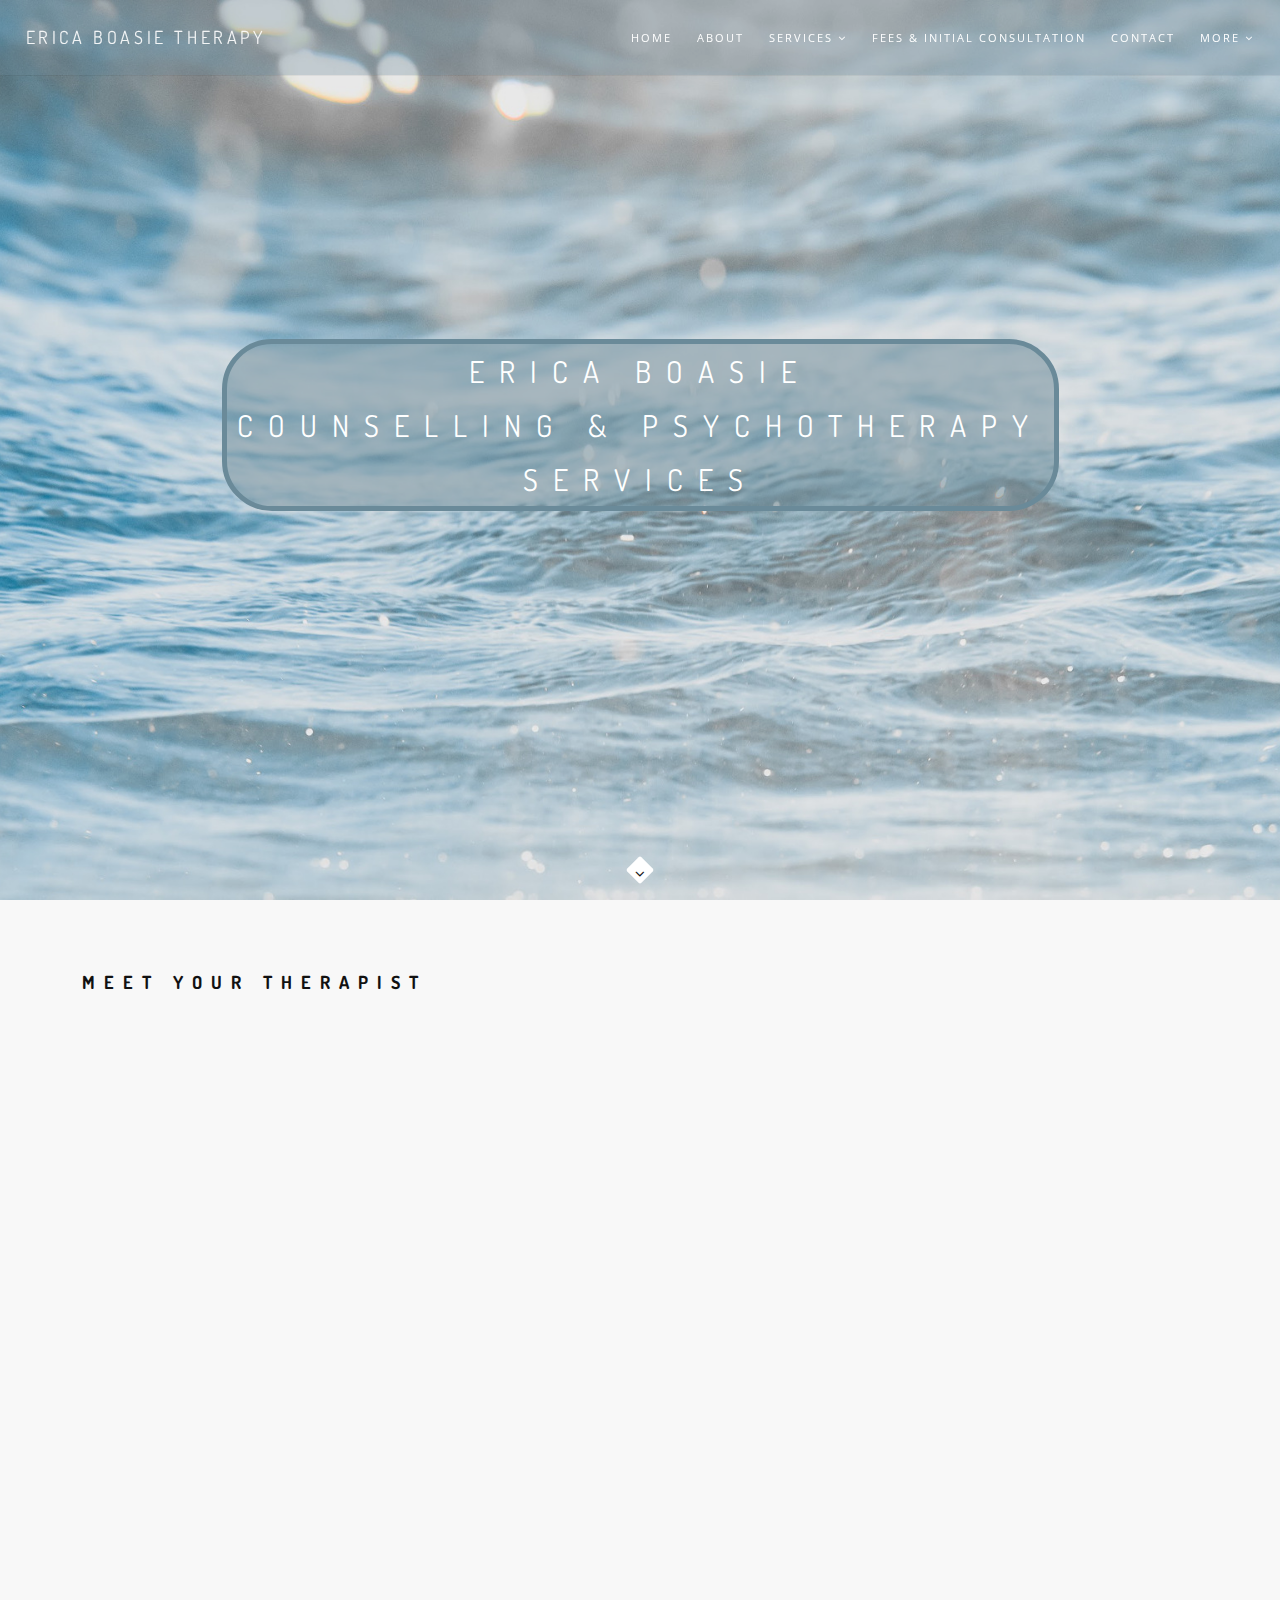
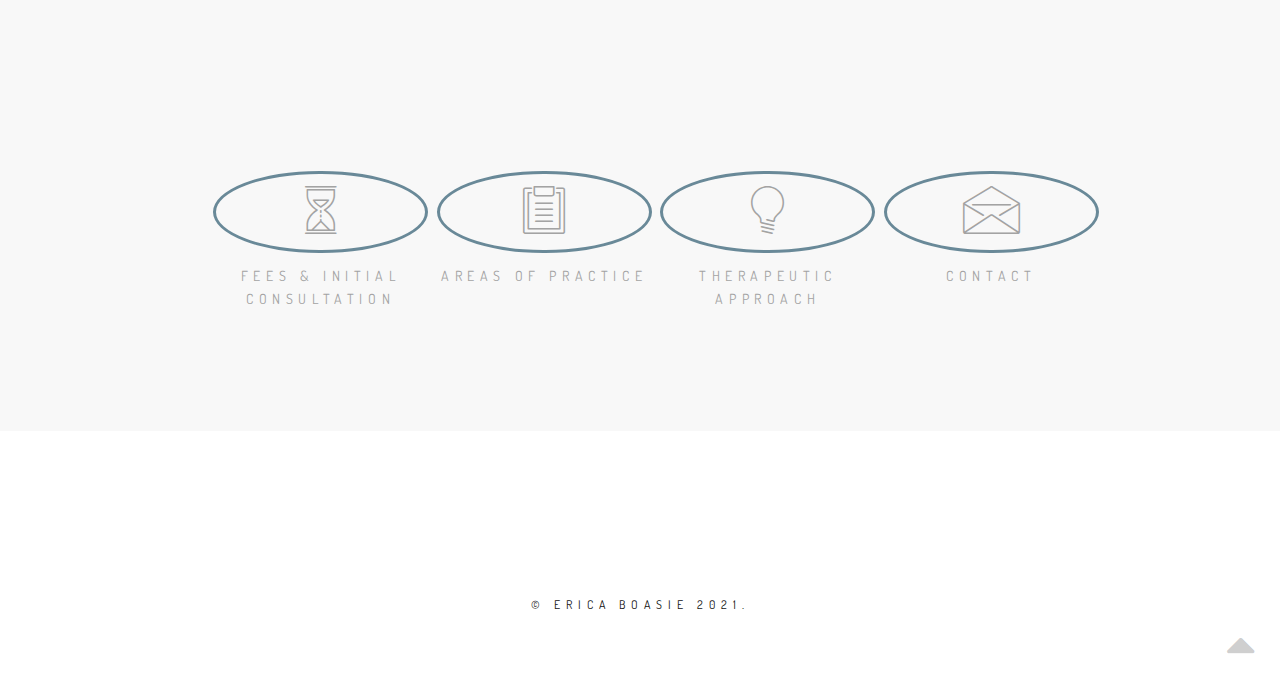
==== index.html @ 929ef08f "Fix images" ====
<!DOCTYPE html>
<!-- Change the value of lang="en" attribute if your website's language is not English.
You can find the code of your language here - https://www.w3schools.com/tags/ref_language_codes.asp -->
<html lang="en">
    <head>
        <title>Erica Boasie Therapy - Home</title>
        <meta name="description" content="">
        <meta charset="utf-8">
        <!--[if IE]><meta http-equiv='X-UA-Compatible' content='IE=edge,chrome=1'><![endif]-->
        <meta name="viewport" content="width=device-width, initial-scale=1.0" />

        <!-- Favicons -->
        <link rel="shortcut icon" href="images/favicon.png">

        <!-- CSS -->
        <link rel="stylesheet" href="css/bootstrap.min.css">
        <link rel="stylesheet" href="css/font-awesome.min.css"/>
        <link rel="stylesheet" href="css/et-line.css"/>
        <link rel="stylesheet" href="css/style.css">
        <link rel="stylesheet" href="css/style-responsive.css">
        <link rel="stylesheet" href="css/animate.min.css">
        <link rel="stylesheet" href="css/vertical-rhythm.min.css">
        <!-- Global site tag (gtag.js) - Google Analytics -->
        <script async src="https://www.googletagmanager.com/gtag/js?id=G-L0XK52GSB8"></script>
        <script>
            window.dataLayer = window.dataLayer || [];
            function gtag(){dataLayer.push(arguments);}
            gtag('js', new Date());

            gtag('config', 'G-L0XK52GSB8');
            gtag('config', 'UA-198352294-1');
        </script>
    </head>
    <body class="appear-animate">

        <!-- Page Loader -->
        <div class="page-loader">
            <div class="loader">Loading...</div>
        </div>
        <!-- End Page Loader -->

        <!-- Skip to Content -->
        <a href="#main" class="btn skip-to-content">Skip to Content</a>
        <!-- End Skip to Content -->

        <!-- Page Wrap -->
        <div class="page" id="top">

            <!-- Navigation panel -->
            <nav class="main-nav stick-fixed nav-background-water">
                <div class="full-wrapper relative clearfix">
                    <!-- Logo ( * your text or image into link tag *) -->
                    <div class="nav-logo-wrap local-scroll">
                        <a href="index.html" class="logo">
                            Erica Boasie Therapy
                        </a>
                    </div>
                    <div class="mobile-nav" role="button" tabindex="0">
                        <i class="fa fa-bars"></i>
                        <span class="sr-only">Menu</span>
                    </div>

                    <!-- Main Menu -->
                    <div class="inner-nav desktop-nav">
                        <ul class="clearlist">

                            <!-- Item With Sub -->
                            <li>
                                <a href="index.html" class="active">Home</a>
                            </li>
                            <!-- End Item With Sub -->

                            <!-- Item With Sub -->
                            <li class="local-scroll">
                                <a href="#about">About</a>
                            </li>
                            <!-- End Item With Sub -->

                            <!-- Item With Sub -->
                            <li>
                                <a href="#" class="mn-has-sub" >Services <i class="fa fa-angle-down"></i></a>
                                <!-- Sub -->
                                <ul class="mn-sub to-left">
                                    <li>
                                        <a href="services.html">Areas of Practice</a>
                                    </li>
                                    <li>
                                        <a href="therapeutic-approach.html">Therapeutic Approach</a>
                                    </li>
                                    <li>
                                        <a href="credentials.html">Credentials</a>
                                    </li>
                                </ul>
                                <!-- End Sub -->
                            </li>
                            <!-- End Item With Sub -->

                            <!-- Item With Sub -->
                            <li>
                                <a href="fees.html">Fees & Initial Consultation</a>
                            </li>
                            <!-- End Item With Sub -->

                            <!-- Item With Sub -->
                            <li>
                                <a href="contact.html">Contact</a>
                            </li>
                            <!-- End Item With Sub -->

                            <!-- Item With Sub -->
                            <li>
                                <a href="#" class="mn-has-sub" >More <i class="fa fa-angle-down"></i></a>
                                <!-- Sub -->
                                <ul class="mn-sub to-left">
                                    <li>
                                        <a href="faqs.html">FAQs</a>
                                    </li>
                                    <li>
                                        <a href="resources.html">Resources</a>
                                    </li>
                                    <li>
                                        <a href="blog.html">Blog</a>
                                    </li>
                                </ul>
                                <!-- End Sub -->
                            </li>
                            <!-- End Item With Sub -->

                        </ul>
                    </div>
                    <!-- End Main Menu -->


                </div>
            </nav>
            <!-- End Navigation panel -->

            <main id="main">

                <!-- Home Section -->
                <section class="home-section parallax-2" data-background="images/full-width-images/ocean-10.jpeg" id="home">
                    <div class="js-height-full">

                        <!-- Hero Content -->
                        <div class="home-content container">
                            <div class="home-text">
                                <div>
                                <h2 class="hs-line-11 font-alt mb-50 mb-xs-30 wow fadeIn home-header" data-wow-delay="0.5s" data-wow-duration="4s">Erica Boasie <br/>Counselling & Psychotherapy <br/>Services</h2>
                                </div>
                            </div>
                        </div>
                        <!-- End Hero Content -->

                        <!-- Scroll Down -->
                        <div class="local-scroll">
                            <a href="#about" class="scroll-down"><i class="fa fa-angle-down scroll-down-icon"></i><span class="sr-only">Scroll to the next section</span></a>
                        </div>
                        <!-- End Scroll Down -->

                    </div>
                </section>
                <!-- End Home Section -->


                <!-- About Section -->
                <section class="page-section bg-gray-lighter" id="about">
                    <div class="container relative">

                        <h2 class="section-title font-alt align-left mb-70 mb-sm-40">
                            Meet Your Therapist

                        </h2>

                        <div class="section-text">
                            <div class="row">

                                <div class="col-md-5 mb-sm-50 mb-xs-30 wow fadeInUp" data-wow-duration="2s" style="vertical-align: middle">

                                    <img src="images/full-width-images/erica-portraits-megan-glover-media-24.webp" onerror="if(this.src != 'images/full-width-images/erica-portraits-megan-glover-media-24.jpeg') this.src = 'images/full-width-images/erica-portraits-megan-glover-media-24.jpeg'" alt="" style="border: 8px solid rgba(105, 137, 152, 1); border-radius: 25px"/>

                                </div>

                                <div class="col-md-7 col-sm-6 mb-sm-50 mb-xs-30 wow fadeInRight" data-wow-duration="2s">
                                    Hi! I’m Erica (she/her/hers).
                                    <br/><br/>
                                    I am a Registered Psychotherapist (RP) and Canadian Certified Counsellor (CCC). I hold a Masters
                                    degree in Counselling Psychology and have been working in the world of therapy for 6
                                    years. My career began working as a Behavioural Therapist for children with Autism and other
                                    neurodiversities. I then transitioned into mental health counselling and psychotherapy for adolescents and
                                    adults, working in a range of settings including universities, private practice clinics, and community
                                    agencies. Each experience has helped shape who I am as a therapist and explore my identity in becoming
                                    one.
                                    <br/><br/>
                                    I pride myself on fostering strong interpersonal and therapeutic relationships, each one uniquely
                                    fitting with the range of clients that walk through my door. While maintaining a strong working
                                    relationship is an ongoing task, once the foundation has been built, I work alongside my clients to define
                                    areas of their world that they would like to change – and, even more so, how to actually engage in
                                    changing those parts of themselves. I believe that counselling and psychotherapy is not a means of
                                    “fixing” the things that bring hardship and pain, but rather is a process that can be endured in tandem with
                                    the triumphs, joys, and difficutlies of life, to help better understand them and our responses to them; and
                                    ultimately, how to <i>“grow through what you go through.”</i>
                                    <br/>
                                    <!-- Professional verification provided by Psychology Today -->
                                    <a href="https://www.psychologytoday.com/profile/865933" class="sx-verified-seal"></a>
                                    <script type="text/javascript" src="https://member.psychologytoday.com/verified-seal.js" data-badge="13" data-id="865933" data-code="aHR0cHM6Ly93d3cucHN5Y2hvbG9neXRvZGF5LmNvbS9hcGkvdmVyaWZpZWQtc2VhbC9zZWFscy9bQkFER0VdL3Byb2ZpbGUvW1BST0ZJTEVfSURdP2NhbGxiYWNrPXN4Y2FsbGJhY2s="></script>
                                    <!-- End Verification -->
                                </div>

                            </div>
                        </div>

                    </div>
                </section>
                <!-- End About Section -->

                <!-- Services Section -->
                <section class="page-section bg-gray-lighter" id="services" >
                    <div class="container relative">
                        <!-- Nav tabs -->
                        <ul class="tpl-alt-tabs font-alt pt-30 pt-sm-0 pb-30 pb-sm-0">
                            <li>
                                <a href="fees.html">

                                    <div class="alt-tabs-icon icon-button">
                                        <span class="icon-hourglass"></span>
                                    </div>

                                    Fees & Initial Consultation
                                </a>
                            </li>
                            <li>
                                <a href="services.html" >

                                    <div class="alt-tabs-icon icon-button">
                                        <span class="icon-clipboard"></span>
                                    </div>

                                    Areas of Practice
                                </a>
                            </li>
                            <li>
                                <a href="therapeutic-approach.html" >

                                    <div class="alt-tabs-icon icon-button">
                                        <span class="icon-lightbulb"></span>
                                    </div>

                                    Therapeutic Approach
                                </a>
                            </li>
                            <li>
                                <a href="contact.html" >

                                    <div class="alt-tabs-icon icon-button">
                                        <span class="icon-envelope"></span>
                                    </div>

                                    Contact
                                </a>
                            </li>
                        </ul>
                        <!-- End Nav tabs -->

                    </div>
                </section>
                <!-- End Services Section -->
            </main>

            <!-- Footer -->
            <footer class="page-section footer pb-60">
                <div class="container">

                    <!-- Footer Logo -->
                    <div class="local-scroll mb-30 wow fadeInUp" data-wow-duration="1.5s">
                        <a href="#top"><img src="images/lily.webp" onerror="if(this.src != 'images/lily-small.png') this.src = 'images/lily-small.png'" width="64" height="64" alt="Company logo" /><span class="sr-only">Scroll to the top of the page</span></a>
                    </div>
                    <!-- End Footer Logo -->

                    <!-- Footer Text -->
                    <div class="footer-text">

                        <!-- Copyright -->
                        <div class="footer-copy font-alt">
                            <a target="_blank">© Erica Boasie 2021</a>.
                        </div>
                        <!-- End Copyright -->

                    </div>
                    <!-- End Footer Text -->

                 </div>


                 <!-- Top Link -->
                 <div class="local-scroll">
                     <a href="#top" class="link-to-top"><i class="fa fa-caret-up"></i></a>
                 </div>
                 <!-- End Top Link -->

            </footer>
            <!-- End Footer -->


        </div>
        <!-- End Page Wrap -->


        <!-- JS -->
        <script type="text/javascript" src="js/jquery-3.5.1.min.js"></script>
        <script type="text/javascript" src="js/jquery.easing.1.3.js"></script>
        <script type="text/javascript" src="js/bootstrap.bundle.min.js"></script>
        <script type="text/javascript" src="js/SmoothScroll.js"></script>
        <script type="text/javascript" src="js/jquery.scrollTo.min.js"></script>
        <script type="text/javascript" src="js/jquery.localScroll.min.js"></script>
        <script type="text/javascript" src="js/jquery.viewport.mini.js"></script>
        <script type="text/javascript" src="js/jquery.appear.js"></script>
        <script type="text/javascript" src="js/jquery.sticky.js"></script>
        <script type="text/javascript" src="js/jquery.parallax-1.1.3.js"></script>
        <script type="text/javascript" src="js/imagesloaded.pkgd.min.js"></script>
        <script type="text/javascript" src="js/wow.min.js"></script>
        <script type="text/javascript" src="js/morphext.js"></script>
        <script type="text/javascript" src="js/all.js"></script>
        <!--[if lt IE 10]><script type="text/javascript" src="js/placeholder.js"></script><![endif]-->

    </body>
</html>
---- css/et-line.css ----
@font-face {
	font-family: 'et-line';
	src:url('../fonts/et-line.eot');
	src:url('../fonts/et-line.eot?#iefix') format('embedded-opentype'),
		url('../fonts/et-line.woff') format('woff'),
		url('../fonts/et-line.ttf') format('truetype'),
		url('../fonts/et-line.svg#et-line') format('svg');
	font-weight: normal;
	font-style: normal;
}

/* Use the following CSS code if you want to use data attributes for inserting your icons */
[data-icon]:before {
	font-family: 'et-line';
	content: attr(data-icon);
	speak: none;
	font-weight: normal;
	font-variant: normal;
	text-transform: none;
	line-height: 1;
	-webkit-font-smoothing: antialiased;
	-moz-osx-font-smoothing: grayscale;
	display:inline-block;
}

/* Use the following CSS code if you want to have a class per icon */
/*
Instead of a list of all class selectors,
you can use the generic selector below, but it's slower:
[class*="icon-"] {
*/
.icon-mobile, .icon-laptop, .icon-desktop, .icon-tablet, .icon-phone, .icon-document, .icon-documents, .icon-search, .icon-clipboard, .icon-newspaper, .icon-notebook, .icon-book-open, .icon-browser, .icon-calendar, .icon-presentation, .icon-picture, .icon-pictures, .icon-video, .icon-camera, .icon-printer, .icon-toolbox, .icon-briefcase, .icon-wallet, .icon-gift, .icon-bargraph, .icon-grid, .icon-expand, .icon-focus, .icon-edit, .icon-adjustments, .icon-ribbon, .icon-hourglass, .icon-lock, .icon-megaphone, .icon-shield, .icon-trophy, .icon-flag, .icon-map, .icon-puzzle, .icon-basket, .icon-envelope, .icon-streetsign, .icon-telescope, .icon-gears, .icon-key, .icon-paperclip, .icon-attachment, .icon-pricetags, .icon-lightbulb, .icon-layers, .icon-pencil, .icon-tools, .icon-tools-2, .icon-scissors, .icon-paintbrush, .icon-magnifying-glass, .icon-circle-compass, .icon-linegraph, .icon-mic, .icon-strategy, .icon-beaker, .icon-caution, .icon-recycle, .icon-anchor, .icon-profile-male, .icon-profile-female, .icon-bike, .icon-wine, .icon-hotairballoon, .icon-globe, .icon-genius, .icon-map-pin, .icon-dial, .icon-chat, .icon-heart, .icon-cloud, .icon-upload, .icon-download, .icon-target, .icon-hazardous, .icon-piechart, .icon-speedometer, .icon-global, .icon-compass, .icon-lifesaver, .icon-clock, .icon-aperture, .icon-quote, .icon-scope, .icon-alarmclock, .icon-refresh, .icon-happy, .icon-sad, .icon-facebook, .icon-twitter, .icon-googleplus, .icon-rss, .icon-tumblr, .icon-linkedin, .icon-dribbble {
	font-family: 'et-line';
	speak: none;
	font-style: normal;
	font-weight: normal;
	font-variant: normal;
	text-transform: none;
	line-height: 1;
	-webkit-font-smoothing: antialiased;
	-moz-osx-font-smoothing: grayscale;
	display:inline-block;
}
.icon-mobile:before {
	content: "\e000";
}
.icon-laptop:before {
	content: "\e001";
}
.icon-desktop:before {
	content: "\e002";
}
.icon-tablet:before {
	content: "\e003";
}
.icon-phone:before {
	content: "\e004";
}
.icon-document:before {
	content: "\e005";
}
.icon-documents:before {
	content: "\e006";
}
.icon-search:before {
	content: "\e007";
}
.icon-clipboard:before {
	content: "\e008";
}
.icon-newspaper:before {
	content: "\e009";
}
.icon-notebook:before {
	content: "\e00a";
}
.icon-book-open:before {
	content: "\e00b";
}
.icon-browser:before {
	content: "\e00c";
}
.icon-calendar:before {
	content: "\e00d";
}
.icon-presentation:before {
	content: "\e00e";
}
.icon-picture:before {
	content: "\e00f";
}
.icon-pictures:before {
	content: "\e010";
}
.icon-video:before {
	content: "\e011";
}
.icon-camera:before {
	content: "\e012";
}
.icon-printer:before {
	content: "\e013";
}
.icon-toolbox:before {
	content: "\e014";
}
.icon-briefcase:before {
	content: "\e015";
}
.icon-wallet:before {
	content: "\e016";
}
.icon-gift:before {
	content: "\e017";
}
.icon-bargraph:before {
	content: "\e018";
}
.icon-grid:before {
	content: "\e019";
}
.icon-expand:before {
	content: "\e01a";
}
.icon-focus:before {
	content: "\e01b";
}
.icon-edit:before {
	content: "\e01c";
}
.icon-adjustments:before {
	content: "\e01d";
}
.icon-ribbon:before {
	content: "\e01e";
}
.icon-hourglass:before {
	content: "\e01f";
}
.icon-lock:before {
	content: "\e020";
}
.icon-megaphone:before {
	content: "\e021";
}
.icon-shield:before {
	content: "\e022";
}
.icon-trophy:before {
	content: "\e023";
}
.icon-flag:before {
	content: "\e024";
}
.icon-map:before {
	content: "\e025";
}
.icon-puzzle:before {
	content: "\e026";
}
.icon-basket:before {
	content: "\e027";
}
.icon-envelope:before {
	content: "\e028";
}
.icon-streetsign:before {
	content: "\e029";
}
.icon-telescope:before {
	content: "\e02a";
}
.icon-gears:before {
	content: "\e02b";
}
.icon-key:before {
	content: "\e02c";
}
.icon-paperclip:before {
	content: "\e02d";
}
.icon-attachment:before {
	content: "\e02e";
}
.icon-pricetags:before {
	content: "\e02f";
}
.icon-lightbulb:before {
	content: "\e030";
}
.icon-layers:before {
	content: "\e031";
}
.icon-pencil:before {
	content: "\e032";
}
.icon-tools:before {
	content: "\e033";
}
.icon-tools-2:before {
	content: "\e034";
}
.icon-scissors:before {
	content: "\e035";
}
.icon-paintbrush:before {
	content: "\e036";
}
.icon-magnifying-glass:before {
	content: "\e037";
}
.icon-circle-compass:before {
	content: "\e038";
}
.icon-linegraph:before {
	content: "\e039";
}
.icon-mic:before {
	content: "\e03a";
}
.icon-strategy:before {
	content: "\e03b";
}
.icon-beaker:before {
	content: "\e03c";
}
.icon-caution:before {
	content: "\e03d";
}
.icon-recycle:before {
	content: "\e03e";
}
.icon-anchor:before {
	content: "\e03f";
}
.icon-profile-male:before {
	content: "\e040";
}
.icon-profile-female:before {
	content: "\e041";
}
.icon-bike:before {
	content: "\e042";
}
.icon-wine:before {
	content: "\e043";
}
.icon-hotairballoon:before {
	content: "\e044";
}
.icon-globe:before {
	content: "\e045";
}
.icon-genius:before {
	content: "\e046";
}
.icon-map-pin:before {
	content: "\e047";
}
.icon-dial:before {
	content: "\e048";
}
.icon-chat:before {
	content: "\e049";
}
.icon-heart:before {
	content: "\e04a";
}
.icon-cloud:before {
	content: "\e04b";
}
.icon-upload:before {
	content: "\e04c";
}
.icon-download:before {
	content: "\e04d";
}
.icon-target:before {
	content: "\e04e";
}
.icon-hazardous:before {
	content: "\e04f";
}
.icon-piechart:before {
	content: "\e050";
}
.icon-speedometer:before {
	content: "\e051";
}
.icon-global:before {
	content: "\e052";
}
.icon-compass:before {
	content: "\e053";
}
.icon-lifesaver:before {
	content: "\e054";
}
.icon-clock:before {
	content: "\e055";
}
.icon-aperture:before {
	content: "\e056";
}
.icon-quote:before {
	content: "\e057";
}
.icon-scope:before {
	content: "\e058";
}
.icon-alarmclock:before {
	content: "\e059";
}
.icon-refresh:before {
	content: "\e05a";
}
.icon-happy:before {
	content: "\e05b";
}
.icon-sad:before {
	content: "\e05c";
}
.icon-facebook:before {
	content: "\e05d";
}
.icon-twitter:before {
	content: "\e05e";
}
.icon-googleplus:before {
	content: "\e05f";
}
.icon-rss:before {
	content: "\e060";
}
.icon-tumblr:before {
	content: "\e061";
}
.icon-linkedin:before {
	content: "\e062";
}
.icon-dribbble:before {
	content: "\e063";
}
---- css/style.css ----
@charset "utf-8";
/*------------------------------------------------------------------
[Master Stylesheet]

Project: Rhythm
Version: 3.0
Last change: 21 April 2021
Primary use: MultiPurpose Template
-------------------------------------------------------------------*/

@import "font-awesome.min.css";
@import "et-line.css";
@import url(https://fonts.googleapis.com/css?family=Open+Sans:400italic,700italic,400,300,700);
@import url(https://fonts.googleapis.com/css?family=Dosis:300,400,700);

/*------------------------------------------------------------------
[Table of contents]

1. Common styles
2. Page loader / .page-loader
3. Typography
4. Buttons
5. Forms fields
6. Home sections / .home-section
    6.1. Home content
    6.2. Scroll down icon
    6.3. Headings styles
7. Compact bar / .nav-bar-compact
8. Classic menu bar / .main-nav
9. Sections styles / .page-section, .small-section, .split-section
10. Alternative services / .alt-service-grid

12. Features
16. Banner section
21. Bottom menu / .bot-menu
22. Google maps  /.google-map
23. Footer / .footer
27. Shortcodes
    27.2. Tabs
    27.3. Tabs minimal
    27.4. Alert messages
    27.5. Accordion
    27.6. Toggle
    27.7. Progress bars
    27.8. Font icons examples
    27.9. Intro page
28. Special demos
29. Skip to Content Link
30. Improve the readability
31. Wow animation fix
32. Morphext


/*------------------------------------------------------------------
# [Color codes]

# Black (active elements, links, text) #111
# Gray (text) #777
# Dark #111
# Dark Lighter #252525
# Gray BG #f4f4f4
# Gray BG Lighter #f8f8f8
# Mid grey #5f5f5f
# Borders #e9e9e9

# */


/*------------------------------------------------------------------
[Typography]

Body:               14px/1.6 "Open Sans", arial, sans-serif;
Headers:            Dosis, arial, sans-serif;
Serif:              "Times New Roman", Times, serif;
Section Title:      35px/1.3 "Open Sans", arial, sans-serif;
Section Heading:    24px/1.3 "Open Sans", arial, sans-serif;
Section Text:       15px/1.7 "Open Sans", arial, sans-serif;

-------------------------------------------------------------------*/


/* ==============================
   Common styles
   ============================== */

.align-center{ text-align:center !important; }
.align-left{ text-align:left !important;}
.align-right{ text-align:right !important; }
.text-justify{ text-align: justify !important; }
.left{float:left !important;}
.right{float:right !important;}
.relative{position:relative;}
.hidden{display:none;}
.inline-block{display:inline-block;}
.white{ color: #fff !important; }
.black{ color: #111 !important; }
.color{ color: #e41919 !important; }
.glass{ opacity: .5; };
.image-fullwidth img{
    width: 100%;
}
.stick-fixed{
    position: fixed !important;
    top: 0;
    left: 0;
}
.round{
    -webkit-border-radius: 2px !important;
    -moz-border-radius: 2px !important;
    border-radius: 2px !important;
}

::-moz-selection{ color: #fff; background:#000; }
::-webkit-selection{ color: #fff;    background:#000; }
::selection{ color: #fff;    background:#000; }

.animate, .animate *{
    -webkit-transition: all 0.27s cubic-bezier(0.000, 0.000, 0.580, 1.000);
    -moz-transition: all 0.27s cubic-bezier(0.000, 0.000, 0.580, 1.000);
    -o-transition: all 0.27s cubic-bezier(0.000, 0.000, 0.580, 1.000);
    -ms-transition: all 0.27s cubic-bezier(0.000, 0.000, 0.580, 1.000);
    transition: all 0.27s cubic-bezier(0.000, 0.000, 0.580, 1.000);
}
.no-animate, .no-animate *{
    -webkit-transition: 0 none !important;
    -moz-transition: 0 none !important;
    -ms-transition: 0 none !important;
    -o-transition: 0 none !important;
    transition:0 none !important;
}

.shadow{
    -webkit-box-shadow: 0px 3px 50px rgba(0, 0, 0, .15);
    -moz-box-shadow: 0px 3px 50px rgba(0, 0, 0, .15);
    box-shadow: 0px 3px 50px rgba(0, 0, 0, .15);
}
.shadow-darker {
    -webkit-box-shadow: 0 4px 8px 0 rgba(0, 0, 0, 0.2), 0 6px 20px 0 rgba(0, 0, 0, 0.19);
    -moz-box-shadow: 0 4px 8px 0 rgba(0, 0, 0, 0.2), 0 6px 20px 0 rgba(0, 0, 0, 0.19);
    box-shadow: 0 4px 8px 0 rgba(0, 0, 0, 0.2), 0 6px 20px 0 rgba(0, 0, 0, 0.19);
}
.white-shadow{
    -webkit-box-shadow: 0px 0px 200px rgba(255, 255, 255, .2);
    -moz-box-shadow: 0px 0px 200px rgba(255, 255, 255, .2);
    box-shadow: 0px 0px 200px rgba(255, 255, 255, .2);
}

.clearlist, .clearlist li {
    list-style: none;
    padding: 0;
    margin: 0;
    background: none;
}

.full-wrapper {
    margin: 0 2%;
}
@media (min-width: 768px) {
    .container{
    	width: 750px;
    }
}
@media (min-width: 992px){
    .container{
        width: 970px;
    }
}
@media (min-width: 1200px){
    .container{
        width: 1170px;
    }
}
.container-fluid{
    max-width: 1170px;
    margin: 0 auto;
    padding: 0 20px;

    -webkit-box-sizing: border-box;
    -moz-box-sizing: border-box;
    box-sizing: border-box;
}
.container-1400{
    max-width: 1400px;
    margin: 0 auto;
    padding-left: 2%;
    padding-right: 2%;
    -webkit-box-sizing: border-box;
    -moz-box-sizing: border-box;
    box-sizing: border-box;
}
:root{
    scroll-behavior: auto;
}
html{
    overflow-y: scroll;
    -ms-overflow-style: scrollbar;
}
html, body{
    height: 100%;
    -webkit-font-smoothing: antialiased;
}
.page{
    overflow: hidden;
}

.body-masked{
    display: none;
    width: 100%;
    height: 100%;
    position: fixed;
    top: 0;
    left: 0;
    background: #fff url(../images/loader.gif) no-repeat center center;
    z-index: 100000;
}

.mask-delay{
    -webkit-animation-delay: 0.75s;
    -moz-animation-delay: 0.75s;
    animation-delay: 0.75s;
}
.mask-speed{
    -webkit-animation-duration: 0.25s !important;
    -moz-animation-duration: 0.25s !important;
    animation-duration: 0.25s !important;
}
iframe{
    border: none;
}
a, b, div, ul, li{
    -webkit-tap-highlight-color: rgba(0,0,0,0);
    -webkit-tap-highlight-color: transparent;
    -moz-outline-: none;
}
a:focus:not(.focus-visible),
a:active,
section:focus,
div:active,
div:focus{
    -moz-outline: none;
    outline: none;
}
a:focus.focus-visible,
button:focus.focus-visible,
div:focus.focus-visible{
    -moz-outline: 2px dotted #36a367 !important;
    outline: 2px dotted #36a367 !important;
    outline-offset: 0 !important;
}

img:not([draggable]), embed, object, video{
    max-width: 100%;
    height: auto;
}

.icon-button {
    border: 3px solid rgba(105, 137, 152, 1);
    border-radius: 100%;
}



/* ==============================
   Page loader
   ============================== */


.page-loader{
    display:block;
    width: 100%;
    height: 100%;
    position: fixed;
    top: 0;
    left: 0;
    background: #fefefe;
    z-index: 100000;
}

.loader{
    width: 50px;
    height: 50px;
    position: absolute;
    top: 50%;
    left: 50%;
    margin: -25px 0 0 -25px;
    font-size: 10px;
    text-indent: -12345px;
    border-top: 1px solid rgba(0,0,0, 0.08);
    border-right: 1px solid rgba(0,0,0, 0.08);
    border-bottom: 1px solid rgba(0,0,0, 0.08);
    border-left: 1px solid rgba(0,0,0, 0.5);

    -webkit-border-radius: 50%;
    -moz-border-radius: 50%;
    border-radius: 50%;

    -webkit-animation: spinner 700ms infinite linear;
    -moz-animation: spinner 700ms infinite linear;
    -ms-animation: spinner 700ms infinite linear;
    -o-animation: spinner 700ms infinite linear;
    animation: spinner 700ms infinite linear;

    will-change: transform;

    z-index: 100001;
}

@-webkit-keyframes spinner {
  0% {
    -webkit-transform: rotate(0deg);
    -moz-transform: rotate(0deg);
    -ms-transform: rotate(0deg);
    -o-transform: rotate(0deg);
    transform: rotate(0deg);
  }

  100% {
    -webkit-transform: rotate(360deg);
    -moz-transform: rotate(360deg);
    -ms-transform: rotate(360deg);
    -o-transform: rotate(360deg);
    transform: rotate(360deg);
  }
}

@-moz-keyframes spinner {
  0% {
    -webkit-transform: rotate(0deg);
    -moz-transform: rotate(0deg);
    -ms-transform: rotate(0deg);
    -o-transform: rotate(0deg);
    transform: rotate(0deg);
  }

  100% {
    -webkit-transform: rotate(360deg);
    -moz-transform: rotate(360deg);
    -ms-transform: rotate(360deg);
    -o-transform: rotate(360deg);
    transform: rotate(360deg);
  }
}

@-o-keyframes spinner {
  0% {
    -webkit-transform: rotate(0deg);
    -moz-transform: rotate(0deg);
    -ms-transform: rotate(0deg);
    -o-transform: rotate(0deg);
    transform: rotate(0deg);
  }

  100% {
    -webkit-transform: rotate(360deg);
    -moz-transform: rotate(360deg);
    -ms-transform: rotate(360deg);
    -o-transform: rotate(360deg);
    transform: rotate(360deg);
  }
}

@keyframes spinner {
  0% {
    -webkit-transform: rotate(0deg);
    -moz-transform: rotate(0deg);
    -ms-transform: rotate(0deg);
    -o-transform: rotate(0deg);
    transform: rotate(0deg);
  }

  100% {
    -webkit-transform: rotate(360deg);
    -moz-transform: rotate(360deg);
    -ms-transform: rotate(360deg);
    -o-transform: rotate(360deg);
    transform: rotate(360deg);
  }
}



/* ==============================
   Typography
   ============================== */

body{
    color: #111;
    font-size: 14px;
    font-family: "Open Sans", arial, sans-serif;
    line-height: 1.6;
    -webkit-font-smoothing: antialiased;
}

a{
    color: #111;
    text-decoration: underline;
}
a:hover{
    color: #888;
    text-decoration: underline;
}

h1,h2,h3,h4,h5,h6{
    margin-bottom: 1.3em;
    line-height: 1.4;
    font-weight: 400;

}
h1, .h1{
    font-size: 32px;
}
h2, .h2,{
    font-size: 28px;
}
h3, .h3{
    font-size: 24px;
}
h4, .h4{
    font-size: 18px;
}
h5, .h5{
    font-size: 14px;
}
h6, .h6{
    font-size: 12px;
    font-weight: 700;
}
p{
    margin: 0 0 2em 0;
}
ul, ol{
    margin: 0 0 1.5em 0;
}
blockquote{
    margin: 3em 0 3em 0;
    padding: 0;
    border: none;
    background: none;
    font-style: normal;
    line-height: 1.7;
    color: #777;
}
blockquote p{
    margin-bottom: 1em;
    font-size: 24px;
    font-weight: 300;
    font-style: normal;
    line-height: 1.6;
}
blockquote footer{
    font-size: 11px;
    font-weight: 400;
    text-transform: uppercase;
    letter-spacing: 2px;
}
dl dt{
    margin-bottom: 5px;
}
dl dd{
    margin-bottom: 15px;
}
pre{
    background-color: #f9f9f9;
    border-color: #ddd;

}
hr{
    background-color: #000;
    opacity: .08;
}
hr.white{
    background-color: #fff
}
.uppercase{
    text-transform: uppercase;
    letter-spacing: 1px;
}
.font-alt{
    font-family: Dosis, arial, sans-serif;
    text-transform: uppercase;
    letter-spacing: 0.2em;
}
.serif{
    font-family: "Times New Roman", Times, serif;
    font-style: italic;
    font-weight: normal;
}
.normal{
    font-weight: normal;
}
.strong,
strong{
    font-weight: 700 !important;
}
.lead{
    margin: 1em 0 2em 0;
    font-size: 140%;
    line-height: 1.6;
}
.text{
    font-size: 16px;
    font-weight: 300;
    color: #5f5f5f;
    line-height: 1.8;
}
.text h1,
.text h2,
.text h3,
.text h4,
.text h5,
.text h6{
    color: #111;
}

.dropcap{
    float: left;
    font-size: 3em;
    line-height: 1;
    padding: 2px 8px 2px 0;
}

.table td{
    border-color: #ddd;
}
.table tr:first-child td{
    border-top: 1px solid #ddd;
}

.big-icon{
    display: block;
    width: 90px;
    height: 90px;
    margin: 0 auto 20px;
    border: 3px solid #fff;
    text-align: center;
    line-height: 88px;
    font-size: 32px;
    color: rgba(255,255,255, .97);

    -webkit-border-radius: 50%;
    -moz-border-radius: 50%;
    border-radius: 50%;

    -webkit-transition: all 0.27s cubic-bezier(0.000, 0.000, 0.580, 1.000);
    -moz-transition: all 0.27s cubic-bezier(0.000, 0.000, 0.580, 1.000);
    -o-transition: all 0.27s cubic-bezier(0.000, 0.000, 0.580, 1.000);
    -ms-transition: all 0.27s cubic-bezier(0.000, 0.000, 0.580, 1.000);
    transition: all 0.27s cubic-bezier(0.000, 0.000, 0.580, 1.000);
}
.big-icon .fa-play{
    position: relative;
    left: 4px;
}
.big-icon.big-icon-rs{
    border: none;
    width: auto;
    height: auto;
    font-size: 96px;
}

.big-icon-link{
    display: inline-block;
    text-decoration: none;
}
.big-icon-link:hover{
    border-color: transparent !important;
}
.big-icon-link:hover .big-icon{
    border-color: #fff;
    color: #fff;

    -webkit-transition: 0 none !important;
    -moz-transition: 0 none !important;
    -ms-transition: 0 none !important;
    -o-transition: 0 none !important;
    transition:0 none !important;
}
.big-icon-link:active .big-icon{
    -webkit-transform: scale(0.99);
    -moz-transform: scale(0.99);
    -o-transform: scale(0.99);
    -ms-transform: scale(0.99);
    transform: scale(0.99);
}

.wide-heading{
    display: block;
    margin-bottom: 10px;
    font-size: 48px;
    font-weight: 400;
    letter-spacing: 0.4em;
    text-align: center;
    text-transform: uppercase;
    opacity: .9;

    -webkit-transition: all 0.27s cubic-bezier(0.000, 0.000, 0.580, 1.000);
    -moz-transition: all 0.27s cubic-bezier(0.000, 0.000, 0.580, 1.000);
    -o-transition: all 0.27s cubic-bezier(0.000, 0.000, 0.580, 1.000);
    -ms-transition: all 0.27s cubic-bezier(0.000, 0.000, 0.580, 1.000);
    transition: all 0.27s cubic-bezier(0.000, 0.000, 0.580, 1.000);
}

.big-icon-link:hover,
.big-icon-link:hover .wide-heading{
    color: #fff;
    text-decoration: none;
}
.sub-heading{
    font-size: 16px;
    font-style: italic;
    text-align: center;
    line-height: 1.3;
    color: rgba(255,255,255, .75);
}

.big-icon.black{
    color: #000;
    border-color: rgba(0,0,0, .75);
}
.big-icon-link:hover .big-icon.black{
    color: #000;
    border-color: #000;
}
.wide-heading.black{
    color: rgba(0,0,0, .87);
}
.big-icon-link.black:hover,
.big-icon-link:hover .wide-heading.black{
    color: #000;
    text-decoration: none;
}
.sub-heading.black{
    color: rgba(0,0,0, .75);
}



/* ==============================
   Buttons
   ============================== */

.btn-mod,
a.btn-mod{
    -webkit-box-sizing: border-box;
    -moz-box-sizing: border-box;
    box-sizing: border-box;
    padding: 4px 13px;
    color: #fff;
    background: rgba(34,34,34, .9);
    border: 2px solid transparent;
    font-size: 11px;
    font-weight: 400;
    text-transform: uppercase;
    text-decoration: none;
    letter-spacing: 2px;

    -webkit-border-radius: 0;
    -moz-border-radius: 0;
    border-radius: 0;

    -webkit-box-shadow: none;
    -moz-box-shadow: none;
    box-shadow: none;

    -webkit-transition: all 0.2s cubic-bezier(0.000, 0.000, 0.580, 1.000);
    -moz-transition: all 0.2s cubic-bezier(0.000, 0.000, 0.580, 1.000);
    -o-transition: all 0.2s cubic-bezier(0.000, 0.000, 0.580, 1.000);
    -ms-transition: all 0.2s cubic-bezier(0.000, 0.000, 0.580, 1.000);
    transition: all 0.2s cubic-bezier(0.000, 0.000, 0.580, 1.000);
}
.btn-mod:hover,
.btn-mod:focus,
a.btn-mod:hover,
a.btn-mod:focus{
    font-weight: 400;
    color: rgba(255,255,255, .85);
    background: rgba(0,0,0, .7);
    text-decoration: none;
    outline: none;
    border-color: transparent;
    -webkit-box-shadow: none;
    box-shadow: none;
}
.btn-mod:active{
    cursor: pointer !important;
    outline: none !important;
}

.btn-mod.btn-small{
    height: auto;
    padding: 6px 17px;
    font-size: 11px;
    letter-spacing: 1px;
}
.btn-mod.btn-medium{
    height: auto;
    padding: 8px 37px;
    font-size: 12px;
}
.btn-mod.btn-large{
    height: auto;
    padding: 12px 45px;
    font-size: 13px;
}

.btn-mod.btn-glass{
    color: rgba(255,255,255, .75);
    background: rgba(0,0,0, .40);
}
.btn-mod.btn-glass:hover,
.btn-mod.btn-glass:focus{
    color: rgba(255,255,255, 1);
    background: rgba(0,0,0, 1);
}

.btn-mod.btn-border{
    color: #151515;
    border: 2px solid #151515;
    background: transparent;
}
.btn-mod.btn-border:hover,
.btn-mod.btn-border:focus{
    color: #fff;
    border-color: transparent;
    background: #000;
}

.btn-mod.btn-border-c{
    color: #e41919;
    border: 2px solid #e41919;
    background: transparent;
}
.btn-mod.btn-border-c:hover,
.btn-mod.btn-border-c:focus{
    color: #fff;
    border-color: transparent;
    background: #e41919;
}

.btn-mod.btn-border-w{
    color: #fff;
    border: 2px solid rgba(255,255,255, .75);
    background: transparent;
}
.btn-mod.btn-border-w:hover,
.btn-mod.btn-border-w:focus{
    color: #111;
    border-color: transparent;
    background: #fff;
}

.btn-mod.btn-w{
    color: #111;
    background: rgba(255,255,255, .8);
}
.btn-mod.btn-w:hover,
.btn-mod.btn-w:focus{
    color: #111;
    background: #fff;
}

.btn-mod.btn-w-color{
    color: #e41919;
    background: #fff;
}
.btn-mod.btn-w-color:hover,
.btn-mod.btn-w-color:focus{
    color: #151515;
    background: #fff;
}

.btn-mod.btn-gray{
    color: #777;
    background: #e5e5e5;
}
.btn-mod.btn-gray:hover,
.btn-mod.btn-gray:focus{
    color: #444;
    background: #d5d5d5;
}

.btn-mod.btn-color{
    color: #fff;
    background: #e41919;
}
.btn-mod.btn-color:hover,
.btn-mod.btn-color:focus{
    color: #fff;
    background: #e41919;
    opacity: .85;
}

.btn-mod.btn-circle{
    -webkit-border-radius: 30px;
    -moz-border-radius: 30px;
    border-radius: 30px;
}
.btn-mod.btn-round{
    -webkit-border-radius: 2px;
    -moz-border-radius: 2px;
    border-radius: 2px;
}
.btn-icon{
    position: relative;
    border: none;
    overflow: hidden;
}
.btn-icon.btn-small{
    overflow: hidden;
}
.btn-icon > span{
    width: 100%;
    height: 50px;
    line-height: 50px;
    margin-top: -25px;
    position: absolute;
    top: 50%;
    left: 0;
    color: #777;
    font-size: 48px;
    opacity: .2;

    -webkit-transition: all 0.2s cubic-bezier(0.000, 0.000, 0.580, 1.000);
    -moz-transition: all 0.2s cubic-bezier(0.000, 0.000, 0.580, 1.000);
    -o-transition: all 0.2s cubic-bezier(0.000, 0.000, 0.580, 1.000);
    -ms-transition: all 0.2s cubic-bezier(0.000, 0.000, 0.580, 1.000);
    transition: all 0.2s cubic-bezier(0.000, 0.000, 0.580, 1.000);
}
.btn-icon:hover > span{
    opacity: 0;

    -webkit-transform: scale(2);
    -moz-transform: scale(2);
    -o-transform: scale(2);
    -ms-transform: scale(2);
    transform: scale(2);
}
.btn-icon > span.white{
    color: #fff;
}
.btn-icon > span.black{
    color: #000;
}
.btn-full{
    width: 100%;
}


/* ==============================
   Forms fields
   ============================== */

.form input[type="text"],
.form input[type="email"],
.form input[type="number"],
.form input[type="url"],
.form input[type="search"],
.form input[type="tel"],
.form input[type="password"],
.form input[type="date"],
.form input[type="color"],
.form select{
    display: inline-block;
    height: 27px;
    vertical-align: middle;
    font-size: 11px;
    font-weight: 400;
    text-transform: uppercase;
    letter-spacing: 1px;
    color: #777;
    border: 1px solid rgba(0,0,0, .1);
    padding-left: 7px;
    padding-right: 7px;

    -webkit-border-radius: 0.1px;
    -moz-border-radius: 0.1px;
    border-radius: 0.1px;

    -webkit-box-shadow: none;
    -moz-box-shadow: none;
    box-shadow: none;

    -moz-box-sizing: border-box;
    -webkit-box-sizing: border-box;
    box-sizing: border-box;

    -webkit-transition: all 0.2s cubic-bezier(0.000, 0.000, 0.580, 1.000);
    -moz-transition: all 0.2s cubic-bezier(0.000, 0.000, 0.580, 1.000);
    -o-transition: all 0.2s cubic-bezier(0.000, 0.000, 0.580, 1.000);
    -ms-transition: all 0.2s cubic-bezier(0.000, 0.000, 0.580, 1.000);
    transition: all 0.2s cubic-bezier(0.000, 0.000, 0.580, 1.000);

    appearance: auto;
    -moz-appearance: auto;
    -webkit-appearance: auto;
}
.form select{
    font-size: 12px;
}
.form select[multiple]{
    height: auto;
}
.form input[type="text"]:hover,
.form input[type="email"]:hover,
.form input[type="number"]:hover,
.form input[type="url"]:hover,
.form input[type="search"]:hover,
.form input[type="tel"]:hover,
.form input[type="password"]:hover,
.form input[type="date"]:hover,
.form input[type="color"]:hover,
.form select:hover{
    border-color: rgba(0,0,0, .2);
}
.form input[type="text"]:focus,
.form input[type="email"]:focus,
.form input[type="number"]:focus,
.form input[type="url"]:focus,
.form input[type="search"]:focus,
.form input[type="tel"]:focus,
.form input[type="password"]:focus,
.form input[type="date"]:focus,
.form input[type="color"]:focus,
.form select:focus{
    color: #111;
    border-color: rgba(0,0,0, .7);
    -webkit-box-shadow: 0 0 3px rgba(0,0,0, .3);
    -moz-box-shadow: 0 0 3px rgba(0,0,0, .3);
    box-shadow: 0 0 3px rgba(0,0,0, .3);
    outline: none;
}
.form input[type="text"].input-lg,
.form input[type="email"].input-lg,
.form input[type="number"].input-lg,
.form input[type="url"].input-lg,
.form input[type="search"].input-lg,
.form input[type="tel"].input-lg,
.form input[type="password"].input-lg,
.form input[type="date"].input-lg,
.form input[type="color"].input-lg,
.form select.input-lg{
    height: 48px;
    padding-left: 15px;
    padding-right: 15px;
    font-size: 13px;
}
.form input[type="text"].input-md,
.form input[type="email"].input-md,
.form input[type="number"].input-md,
.form input[type="url"].input-md,
.form input[type="search"].input-md,
.form input[type="tel"].input-md,
.form input[type="password"].input-md,
.form input[type="date"].input-md,
.form input[type="color"].input-md,
.form select.input-md{
    height: 39px;
    padding-left: 13px;
    padding-right: 13px;
    font-size: 12px;
}
.form input[type="text"].input-sm,
.form input[type="email"].input-sm,
.form input[type="number"].input-sm,
.form input[type="url"].input-sm,
.form input[type="search"].input-sm,
.form input[type="tel"].input-sm,
.form input[type="password"].input-sm,
.form input[type="date"].input-sm,
.form input[type="color"].input-sm,
.form select.input-sm{
    height: 32px;
    padding-left: 10px;
    padding-right: 10px;
}
.form textarea{
    font-size: 12px;
    font-weight: 400;
    text-transform: uppercase !important;
    letter-spacing: 1px;
    color: #777;
    border-color: rgba(0,0,0, .1);
    outline: none;

    -webkit-box-shadow: none;
    -moz-box-shadow: none;
    box-shadow: none;

    -webkit-border-radius: 0;
    -moz-border-radius: 0;
    border-radius: 0;
}
.form textarea:hover{
    border-color: rgba(0,0,0, .2);
}
.form textarea:focus{
    color: #111;
    border-color: rgba(0,0,0, .7);
    -webkit-box-shadow: 0 0 3px rgba(21,21,21, .3);
    -moz-box-shadow: 0 0 3px rgba(21,21,21, .3);
    box-shadow: 0 0 3px rgba(21,21,21, .3);
}

.form .form-group{
    margin-bottom: 10px;
}

.form input.error{
    border-color: #e41919;
}
.form div.error{
    margin-top: 20px;
    padding: 13px 20px;
    text-align: center;
    background: rgba(228,25,25, .75);
    color: #fff;
}
.form div.error a,
.form div.error a:hover{
    color: #fff;
}
.form div.success{
    margin-top: 20px;
    padding: 13px 20px;
    text-align: center;
    background: rgba(50,178,95, .75);
    color: #fff;
}

.form-tip{
    font-size: 11px;
    color: #aaa;
}
.form-tip .fa{
    font-size: 12px;
}


/* ==============================
   Home sections
   ============================== */

/*
 * Header common styles
 */

.home-section{
    width: 100%;
    display: block;
    position: relative;
    overflow: hidden;
    background-repeat: no-repeat;
    background-attachment: fixed;
    background-position: center center;
    -webkit-background-size: cover;
    -moz-background-size: cover;
    -o-background-size: cover;
    background-size: cover;
}

.home-content{
    display: table;
    width: 100%;
    height: 100%;
    text-align: center;
}


/* Home content */

.home-content{
    position: relative;
}
.home-text{
    display: table-cell;
    height: 100%;
    vertical-align: middle;
}
.home-header{
    font-weight: bold;
    background-color:rgba(105, 137, 152, 0.5);
    color: white;
    border: 5px solid rgba(105, 137, 152, 1);
    border-radius: 50px;
    width: 75%;
    margin: auto;
}

/* Scroll down icon */

@-webkit-keyframes scroll-down-anim {
    0%{ bottom: 2px; }
    50%{ bottom: 7px; }
    100%{ bottom: 2px; }
}
@-moz-keyframes scroll-down-anim {
    0%{ bottom: 2px; }
    50%{ bottom: 7px; }
    100%{ bottom: 2px; }
}
@-o-keyframes scroll-down-anim {
    0%{ bottom: 2px; }
    50%{ bottom: 7px; }
    100%{ bottom: 2px; }
}
@keyframes scroll-down-anim {
    0%{ bottom: 2px; }
    50%{ bottom: 7px; }
    100%{ bottom: 2px; }
}

.scroll-down{
    width: 40px;
    height: 40px;
    margin-left: -20px;
    position: absolute;
    bottom: 20px;
    left: 50%;
    text-align: center;
    text-decoration: none;

    -webkit-transition: all 500ms cubic-bezier(0.250, 0.460, 0.450, 0.940);
    -moz-transition: all 500ms cubic-bezier(0.250, 0.460, 0.450, 0.940);
    -o-transition: all 500ms cubic-bezier(0.250, 0.460, 0.450, 0.940);
    transition: all 500ms cubic-bezier(0.250, 0.460, 0.450, 0.940);

}

.scroll-down:before{
    display: block;
    content: "";
    width: 20px;
    height: 20px;
    margin: 0 0 0 -10px;
    position: absolute;
    bottom: 0;
    left: 50%;
    background: #fff;

    -webkit-border-radius: 2px;
    -moz-border-radius: 2px;
    border-radius: 2px;

    -webkit-transform: rotate(45deg);
    -moz-transform: rotate(45deg);
    -o-transform: rotate(45deg);
    -ms-transform: rotate(45deg);
    transform: rotate(45deg);

    -webkit-transition: all 500ms cubic-bezier(0.250, 0.460, 0.450, 0.940);
    -moz-transition: all 500ms cubic-bezier(0.250, 0.460, 0.450, 0.940);
    -o-transition: all 500ms cubic-bezier(0.250, 0.460, 0.450, 0.940);
    transition: all 500ms cubic-bezier(0.250, 0.460, 0.450, 0.940);

    z-index: 1;
}

.scroll-down:hover:before{
    opacity: .6;
}


.scroll-down-icon{
    display: block;
    width: 10px;
    height: 10px;
    margin-left: -5px;
    position: absolute;
    left: 50%;
    bottom: 4px;
    color: #111;
    font-size: 15px;

    -webkit-animation: scroll-down-anim 1s infinite;
    -moz-animation: scroll-down-anim 1s infinite;
    -o-animation: scroll-down-anim 1s infinite;
    animation: scroll-down-anim 1s infinite;


   z-index: 2;
}


/*
 * Headings styles
 */


.hs-wrap{
    max-width: 570px;
    margin: 0 auto;
    padding: 47px 30px 53px;
    position: relative;
    text-align: center;

    -moz-box-sizing: border-box;
    -webkit-box-sizing: border-box;
    box-sizing: border-box;

    border: 1px solid rgba(255,255,255, .5);
}

.hs-wrap-1{
    max-width: 350px;
    margin: 0 auto;
    position: relative;
    text-align: center;

    -moz-box-sizing: border-box;
    -webkit-box-sizing: border-box;
    box-sizing: border-box;
}

.hs-line-1{
    margin-top: 0;
    position: relative;
    text-transform: uppercase;
    font-size: 30px;
    font-weight: 400;
    letter-spacing: 51px;
    color: #fff;
    opacity: .9;
}
.hs-line-2{
    margin-top: 0;
    position: relative;
    font-size: 72px;
    font-weight: 400;
    text-transform: uppercase;
    letter-spacing: 0.085em;
    line-height: 1.3;
    color: rgba(255,255,255, .85);
}
.hs-line-3{
    margin-top: 0;
    position: relative;
    font-size: 13px;
    font-weight: 700;
    text-transform: uppercase;
    letter-spacing: 2px;
    color: rgba(255,255,255, .7);
}

.hs-line-4{
    margin-top: 0;
    position: relative;
    font-size: 14px;
    font-weight: 400;
    text-transform: uppercase;
    letter-spacing: 3px;
    color: rgba(255,255,255, .85);
}
.hs-line-5{
    margin-top: 0;
    position: relative;
    font-size: 62px;
    font-weight: 400;
    line-height: 1.2;
    text-transform: uppercase;
    letter-spacing: 0.32em;
    opacity: .85;
}
.hs-line-6{
    margin-top: 0;
    position: relative;
    font-size: 19px;
    font-weight: 300;
    line-height: 1.2;
    opacity: .35;
}
.hs-line-6.no-transp{
    opacity: 1;
}
.hs-line-7{
    margin-top: 0;
    position: relative;
    font-size: 64px;
    font-weight: 800;
    text-transform: uppercase;
    letter-spacing: 2px;
    line-height: 1.2;
}
.hs-line-8{
    margin-top: 0;
    position: relative;
    font-size: 16px;
    font-weight: 400;
    letter-spacing: 0.3em;
    line-height: 1.2;
    opacity: .75;
}
.hs-line-8.no-transp{
    opacity: 1;
}

.hs-line-9{
    margin-top: 0;
    position: relative;
    font-size: 96px;
    font-weight: 800;
    text-transform: uppercase;
    letter-spacing: 2px;
    line-height: 1.2;
}
.hs-line-10{
    margin-top: 0;
    display: inline-block;
    position: relative;
    padding: 15px 24px;
    background: rgba(0,0,0, .75);
    font-size: 12px;
    font-weight: 400;
    text-transform: uppercase;
    letter-spacing: 2px;
    color: rgba(255,255,255, .85);
}
.hs-line-10 > span{
    margin: 0 10px;
}
.hs-line-10.highlight{
    background: #e41919;
    opacity: .65;
}
.hs-line-10.transparent{
    background: none;
    color: #aaa;
    padding: 0;
}
.hs-line-11{
    margin-top: 0;
    position: relative;
    font-size: 30px;
    font-weight: 400;
    text-transform: uppercase;
    letter-spacing: 0.5em;
    line-height: 1.8;
    opacity: .9;
}
.hs-line-12{
    margin-top: 0;
    position: relative;
    font-size: 80px;
    font-weight: 400;
    line-height: 1.2;
    text-transform: uppercase;
    letter-spacing: 0.4em;
}
.hs-line-13{
    margin-top: 0;
    position: relative;
    font-size: 96px;
    font-weight: 400;
    line-height: 1;
    text-transform: uppercase;
    letter-spacing: 0.3em;
}
.hs-line-14{
    margin-top: 0;
    position: relative;
    font-size: 48px;
    font-weight: 400;
    line-height: 1.4;
    text-transform: uppercase;
    letter-spacing: 0.7em;
}
.hs-line-15{
    margin-top: 0;
    position: relative;
    font-size: 36px;
    font-weight: 400;
    text-transform: uppercase;
    letter-spacing: 0.2em;
    line-height: 1.3;
}
.no-transp{
    opacity: 1 !important;
}

.fullwidth-galley-content{
    position: absolute;
    top: 0;
    left: 0;
    width: 100%;
    z-index: 25;
}

/* ==============================
   Top bar
   ============================== */

.top-bar{
    min-height: 40px;
    background: #fbfbfb;
    border-bottom: 1px solid rgba(0,0,0, .05);
    font-size: 11px;
    letter-spacing: 1px;
}

/*
 * Top links
 */

.top-links{
    list-style: none;
    margin: 0;
    padding: 0;
    text-transform: uppercase;
}
.top-links li{
    float: left;
    border-left: 1px solid rgba(0,0,0, .05);
}
.top-links li:last-child{
    border-right: 1px solid rgba(0,0,0, .05);
}
.top-links li .fa{
    font-size: 14px;
    position: relative;
    top: 1px;
}
.top-links li .tooltip{
    text-transform: none;
    letter-spacing: normal;
    z-index: 2003;

}
.top-links li a{
    display: block;
    min-width: 40px;
    height: 40px;
    line-height: 40px;
    padding: 0 10px;
    text-decoration: none;
    text-align: center;
    color: #999;

    -webkit-box-sizing: border-box;
    -moz-box-sizing: border-box;
    box-sizing: border-box;

    -webkit-transition: all 0.1s cubic-bezier(0.000, 0.000, 0.580, 1.000);
    -moz-transition: all 0.1s cubic-bezier(0.000, 0.000, 0.580, 1.000);
    -o-transition: all 0.1s cubic-bezier(0.000, 0.000, 0.580, 1.000);
    -ms-transition: all 0.1s cubic-bezier(0.000, 0.000, 0.580, 1.000);
    transition: all 0.1s cubic-bezier(0.000, 0.000, 0.580, 1.000);
}
.top-links li a:hover{
    color: #555;
    background-color: rgba(0,0,0, .02);
}

/*
 * Top bar dark
 */

.top-bar.dark{
    background-color: #333;
    border-bottom: none;
}
.top-bar.dark .top-links li,
.top-bar.dark .top-links li:last-child{
    border-color: rgba(255,255,255, .07);
}
.top-bar.dark .top-links li a{
    color: #aaa;
}
.top-bar.dark .top-links li a:hover{
    color: #ccc;
    background-color: rgba(255,255,255, .05);
}


/* ==============================
   Classic menu bar
   ============================== */


/* Logo (in navigation panel)*/

.nav-logo-wrap{
    float: left;
    margin-right: 20px;
}
.nav-logo-wrap .logo{
    vertical-align: middle;
    max-width: 118px;
    height: 75px;
    line-height: 75px;

    -webkit-transition: all 0.27s cubic-bezier(0.000, 0.000, 0.580, 1.000);
    -moz-transition: all 0.27s cubic-bezier(0.000, 0.000, 0.580, 1.000);
    -o-transition: all 0.27s cubic-bezier(0.000, 0.000, 0.580, 1.000);
    -ms-transition: all 0.27s cubic-bezier(0.000, 0.000, 0.580, 1.000);
    transition: all 0.27s cubic-bezier(0.000, 0.000, 0.580, 1.000);
}
.nav-logo-wrap .logo img{
    max-height: 100%;
}
.nav-logo-wrap .logo:before,
.nav-logo-wrap .logo:after{
    display: none;
}
.logo,
a.logo:hover{
    font-family: Dosis, arial, sans-serif;
    font-size: 18px;
    font-weight: 400 !important;
    text-transform: uppercase;
    letter-spacing: 0.2em;
    text-decoration: none;
    color: rgba(255,255,255, .9);
}

.nav-background-floral .logo,
a.logo:hover{
    color: rgba(17,17,17, .9);
}
/*
 * Desktop nav
 */

.main-nav {
    width: 100%;
    height: 75px !important;
    position: relative;
    top: 0;
    left: 0;
    text-align: left;

    -webkit-box-shadow: 0 1px 0 rgba(0,0,0,.05);
    -moz-box-shadow: 0 1px 0 rgba(0,0,0,.05);
    box-shadow:  0 1px 0 rgba(0,0,0,.05);

    z-index: 1030;

    -webkit-transition: height 0.27s cubic-bezier(0.000, 0.000, 0.580, 1.000);
    -moz-transition: height 0.27s cubic-bezier(0.000, 0.000, 0.580, 1.000);
    -o-transition: height 0.27s cubic-bezier(0.000, 0.000, 0.580, 1.000);
    -ms-transition: height 0.27s cubic-bezier(0.000, 0.000, 0.580, 1.000);
    transition: height 0.27s cubic-bezier(0.000, 0.000, 0.580, 1.000);
}

.nav-background-water {
    background-color: rgba(105, 137, 152, 0.3);
}

.nav-background-floral {
    background-color: rgba(206, 214, 222, 0.5);
}

.small-height{
    height: 55px !important;
}
.small-height .inner-nav ul li a{
    height: 55px !important;
    line-height: 55px !important;
    color: rgba(17, 17, 17, 1);
}
.small-height .logo {
    height: 55px !important;
    line-height: 55px !important;
    color: rgba(17, 17, 17, 1);
}
.main-nav.small-height {
    color: rgba(17, 17, 17, 1);
}
.mobile-on.small-height .inner-nav ul li a{
    color: rgba(255, 255, 255, 1);
}

.inner-nav{
    display: inline-block;
    position: relative;
    float: right;
}
.inner-nav ul{
    float: right;
    margin: auto;
    font-size: 11px;
    font-weight: 400;
    letter-spacing: 1px;
    text-transform: uppercase;
    text-align: center;
    line-height: 1.3;
}
.inner-nav ul li {
    float: left;
    margin-left: 30px;
    position: relative;
}
.inner-nav ul li a{
    color: #FFF;
    letter-spacing: 2px;
    display: inline-block;
    -moz-box-sizing: border-box;
    -webkit-box-sizing: border-box;
    box-sizing: border-box;
    text-decoration: none;

    -webkit-transition: all 0.27s cubic-bezier(0.000, 0.000, 0.580, 1.000);
    -moz-transition: all 0.27s cubic-bezier(0.000, 0.000, 0.580, 1.000);
    -o-transition: all 0.27s cubic-bezier(0.000, 0.000, 0.580, 1.000);
    -ms-transition: all 0.27s cubic-bezier(0.000, 0.000, 0.580, 1.000);
    transition: all 0.27s cubic-bezier(0.000, 0.000, 0.580, 1.000);
}
.inner-nav ul > li:first-child > a{

}
.nav-background-floral .inner-nav ul li a {
    color: rgba(17, 17, 17, .9);
}


/* Menu sub */

.mn-sub{
    display: none;
    width: 200px;
    position: absolute;
    top: 100%;
    left: 0;
    padding: 0;
    background: rgba(30,30,30, .97);
}
.mn-sub li{
    display: block;
    width: 100%;
    margin: 0 !important;
}
.inner-nav ul li .mn-sub li a{
    display: block;
    width: 100%;
    height: auto !important;
    line-height: 1.3 !important;
    position: relative;
    -moz-box-sizing: border-box;
    box-sizing: border-box;
    margin: 0;
    padding: 11px 15px;
    font-size: 13px;
    text-align: left;
    text-transform: none;
    border-left: none;
    border-right: none;
    letter-spacing: 0;
    color: #b0b0b0 !important;
    outline-offset: -2px !important;
    cursor: pointer;
}

.mobile-on .mn-has-multi > li:last-child > a{
    border-bottom: 1px solid rgba(255,255,255, .065) !important;
}

.mn-sub li a:hover,
.inner-nav ul li .mn-sub li a:hover,
.mn-sub li a.active{
    background: rgba(255,255,255, .09);
    color: #f5f5f5 !important;
}

.mn-sub li ul{
    left: 100%;
    right: auto;
    top: 0;
    border-left: 1px solid rgba(255,255,255, .07);
}
.inner-nav > ul > li:last-child .mn-sub,
.inner-nav li .mn-sub.to-left{
    left: auto;
    right: 0;
}
.inner-nav > ul > li:last-child .mn-sub li ul,
.inner-nav > li:last-child .mn-sub li ul,
.inner-nav li .mn-sub li ul.to-left{
    left: auto;
    right: 100%;
    top: 0;
    border-left: none;
    border-right: 1px solid rgba(255,255,255, .07);
}
.mobile-on .inner-nav li:last-child .mn-sub li ul{
    left: auto;
    right: auto;
    top: 0;
}

.mn-wrap{
    padding: 8px;
}

/* Menu sub multi */

.mn-has-multi{
    width: auto !important;
    padding: 15px;
    text-align: left;
    white-space: nowrap;
}
.mn-sub-multi{
    width: 190px !important;
    overflow: hidden;
    white-space: normal;
    float: none !important;
    display: inline-block !important;
    vertical-align: top;
}
.mn-sub-multi > ul{
    width: auto;
    margin: 0;
    padding: 0;
    float: none;
}
.mn-group-title{
    font-weight: 700;
    text-transform: uppercase;
    color: #fff !important;
}
.mn-group-title:hover{
    background: none !important;
}

.mobile-on .mn-sub-multi > ul{
    left: auto;
    right: auto;
    border: none;
}
.mobile-on .mn-sub-multi{
    display: block;
    width: 100% !important;
}


.mobile-on .mn-sub-multi > ul > li:last-child > a{
    border: none !important;
}
.mobile-on .mn-sub:not(.mn-has-multi) > li:last-child > a{
    border: none !important;
}
.mobile-on .mn-sub-multi:last-child > ul{
    border-bottom: none !important;
}

/*
 * Mobile nav
 */

.mobile-on .desktop-nav{
    display: none;
    width: 100%;
    position: absolute;
    top: 100%;
    left: 0;
    padding: 0 15px;

    z-index: 100;
}
.mobile-on .full-wrapper .desktop-nav{
    padding: 0;
}


.mobile-on .desktop-nav ul{
    width: 100%;
    float: none;
    background: rgba(18,18,18, .97);
    position: relative;
    overflow-x: hidden;
}
.mobile-on .desktop-nav > ul{
    overflow-y: auto;
}
.mobile-on .desktop-nav ul li{
    display: block;
    float: none !important;
    overflow: hidden;
}
.mobile-on .desktop-nav ul li ul{
    padding: 0;
    border-bottom: 1px solid rgba(255,255,255, .1);
}
.mobile-on .desktop-nav ul li a{
    display: block;
    width: 100%;
    height: 38px !important;
    line-height: 38px !important;
    position: relative;
    -webkit-box-sizing: border-box;
    -moz-box-sizing: border-box;
    box-sizing: border-box;
    padding: 0 10px;
    text-align: left;
    border-left: none;
    border-right: none;
    border-bottom: 1px solid rgba(255,255,255, .065);
    color: #999;
    letter-spacing: 1px;
    cursor: pointer;
}
.mobile-on .desktop-nav ul li a:hover,
.mobile-on .desktop-nav ul li a.active{
    background: rgba(255,255,255, .03);
    color: #ddd;
}
.mobile-on .desktop-nav ul li a:focus{
    outline-offset: -2px !important;
}


/* Menu sub */

.mobile-on .mn-has-sub > .fa{
    display: block;
    width: 18px;
    height: 18px;
    font-size: 14px;
    line-height: 16px;
    position: absolute;
    top: 50%;
    right: 10px;
    margin-top: -8px;
    text-align: center;
    border: 1px solid rgba(255,255,255, .1);

    -webkit-border-radius: 50%;
    -moz-border-radius: 50%;
    border-radius: 50%;
}
.mobile-on .js-opened > .mn-has-sub > .fa{
    border-color: rgba(255,255,255, .4);
    line-height: 14px;
}
.mobile-on .inner-nav li{
    margin: 0 !important;
}
.mobile-on .mn-sub{
    display: none;
    opacity: 0;
    position: relative;
    left: 0 !important;
    right: 0;
    top: 0;
    bottom: 0;
    border-left: none !important;
    border-right: none !important;
    border-top: none ;
    z-index: 10;
}
.mobile-on .mn-sub li{
    padding-left: 10px;
}


.inner-nav li.js-opened .mn-sub{
    opacity: 1;
}


.mobile-nav{
    display: none;
    float: right;
    vertical-align: middle;
    font-size: 11px;
    font-weight: 400;
    text-transform: uppercase;
    border-left: 1px solid rgba(0,0,0, .05);
    border-right: 1px solid rgba(0,0,0, .05);
    cursor: pointer;

    -webkit-user-select: none;
    -moz-user-select: none;
    -ms-user-select: none;
    -o-user-select: none;
    user-select: none;

    -webkit-transition: all 0.27s cubic-bezier(0.000, 0.000, 0.580, 1.000);
    -moz-transition: all 0.27s cubic-bezier(0.000, 0.000, 0.580, 1.000);
    -o-transition: all 0.27s cubic-bezier(0.000, 0.000, 0.580, 1.000);
    -ms-transition: all 0.27s cubic-bezier(0.000, 0.000, 0.580, 1.000);
    transition: all 0.27s cubic-bezier(0.000, 0.000, 0.580, 1.000);

    -webkit-transition-property: background, color, height, line-height;
    -moz-transition-property: background, color, height, line-height;
    -o-transition-property: background, color, height, line-height;
    transition-property:  background, color, height, line-height;
}
.mobile-nav.active{
    background: #fff;
    color: #777;
}
.mobile-nav:active{
    -webkit-box-shadow: 0 0 35px rgba(0,0,0,.05) inset;
    -moz-box-shadow: 0 0 35px rgba(0,0,0,.05) inset;
    box-shadow: 0 0 35px rgba(0,0,0,.05) inset;
}
.no-js .mobile-nav{
    width: 55px;
    height: 55px;
}
.mobile-on .mobile-nav {
    display: table;
}
.mobile-nav:not(.active) .fa {
    color: white;
}
.mobile-nav.active .fa {
    color: rgba(17, 17, 17, 1);
}
.mobile-on.small-height .fa {
    color: rgba(17, 17, 17, 1);
}
.mobile-nav .fa{
    height: 100%;
    display: table-cell;
    vertical-align: middle;
    text-align: center;
    font-size: 21px;
}

/* Menu sub multi */

.mobile-on .mn-has-multi{
    width: auto;
    padding: 0;
    text-align: left;
    white-space: normal;

}
.mobile-on .mn-sub{
    width: 100%;
    float: none;
    position: relative;
    overflow-x: hidden;
}

/*
 * Dark panel style
 */

.main-nav.dark{
    background-color: rgba(10,10,10, .95);

    -webkit-box-shadow: none;
    -moz-box-shadow: none;
    box-shadow:  none;
}
.main-nav.dark .inner-nav ul > li > a{
    color: rgba(255,255,255, .7);
}
.main-nav.dark .inner-nav ul > li > a:hover,
.main-nav.dark .inner-nav ul > li > a.active{
    color: #fff;
}

.main-nav.dark .mobile-nav{
    background-color: transparent;
    border-color: transparent;
    color: rgba(255,255,255, .9);
}
.main-nav.dark .mobile-nav:hover,
.main-nav.dark .mobile-nav.active{
    color: #fff;
}

.main-nav.mobile-on.dark .inner-nav{
    border-top: 1px solid rgba(100,100,100, .4);
}

.main-nav.dark .logo,
.main-nav.dark a.logo:hover{
    font-size: 18px;
    font-weight: 800;
    text-transform: uppercase;
    text-decoration: none;
    color: rgba(255,255,255, .9);
}

.main-nav.dark .mn-sub{
    -webkit-box-shadow: none;
    -moz-box-shadow: none;
    box-shadow:  none;
}

.main-nav.dark .mn-soc-link{
    border: 1px solid rgba(255,255,255, .2);
}
.main-nav.dark .mn-soc-link:hover{
    border: 1px solid rgba(255,255,255, .3);
}

/*
 * Transparent panel style
 */

.main-nav.transparent{
    background: transparent !important;
}
.main-nav.js-transparent{
    -webkit-transition: all 0.27s cubic-bezier(0.000, 0.000, 0.580, 1.000);
    -moz-transition: all 0.27s cubic-bezier(0.000, 0.000, 0.580, 1.000);
    -o-transition: all 0.27s cubic-bezier(0.000, 0.000, 0.580, 1.000);
    -ms-transition: all 0.27s cubic-bezier(0.000, 0.000, 0.580, 1.000);
    transition: all 0.27s cubic-bezier(0.000, 0.000, 0.580, 1.000);
}


/*
 * Centered menu
 */

.mn-centered{
    text-align: center;
}
.mn-centered .inner-nav{
    float: none;
}
.mn-centered .inner-nav > ul{
    float: none;
    display: inline-block;
    margin-left: auto;
    margin-right: auto;
}
.mn-centered .inner-nav > ul > li:first-child{
    margin-left: 0;
}
.mn-centered .mobile-nav{
    float: none;
    margin-left: auto;
    margin-right: auto;
}

/*
 * Aligned left menu
 */

.mn-align-left{

}
.mn-align-left .inner-nav{
    float: none;
    width: 100%;
}
.mn-align-left .inner-nav > ul{
    float: none;
    margin-left: auto;
    margin-right: auto;
}
.mn-align-left .inner-nav > ul > li:first-child{
    margin-left: 0;
}
.mn-align-left .mobile-nav{
    float: none;
    margin-left: auto;
    margin-right: auto;
}

/*
 * Menu social links
 */

.mn-soc-link{
    width: 34px;
    height: 34px;
    line-height: 33px;
    text-align: center;
    font-size: 12px;

    display: inline-block;
    border: 1px solid rgba(0,0,0, .1);

    -webkit-border-radius: 50%;
    -moz-border-radius: 50%;
    border-radius: 50%;

    -webkit-transition: all 0.27s cubic-bezier(0.000, 0.000, 0.580, 1.000);
    -moz-transition: all 0.27s cubic-bezier(0.000, 0.000, 0.580, 1.000);
    -o-transition: all 0.27s cubic-bezier(0.000, 0.000, 0.580, 1.000);
    -ms-transition: all 0.27s cubic-bezier(0.000, 0.000, 0.580, 1.000);
    transition: all 0.27s cubic-bezier(0.000, 0.000, 0.580, 1.000);
}
.mn-soc-link:hover{
    border: 1px solid rgba(0,0,0, .25);
}
.main-nav .tooltip{
    font-size: 12x;
    text-transform: none;
    letter-spacing: 0;
}


/* ==============================
   Fullscreen menu
   ============================== */

 .fm-logo-wrap{
    position: absolute;
    top: 30px;
    left: 30px;
    height: 54px;
    z-index: 1030;
}
.fm-logo-wrap .logo{
    display: block;
    max-width: 200px;
    position: relative;
    top: 50%;

    -webkit-transform: translateY(-50%);
    -moz-transform: translateY(-50%);
    -o-transform: translateY(-50%);
    -ms-transform: translateY(-50%);
    transform: translateY(-50%);

    -webkit-transition: all 0.27s cubic-bezier(0.000, 0.000, 0.580, 1.000);
    -moz-transition: all 0.27s cubic-bezier(0.000, 0.000, 0.580, 1.000);
    -o-transition: all 0.27s cubic-bezier(0.000, 0.000, 0.580, 1.000);
    -ms-transition: all 0.27s cubic-bezier(0.000, 0.000, 0.580, 1.000);
    transition: all 0.27s cubic-bezier(0.000, 0.000, 0.580, 1.000);
}

.fm-button{
    display: block;
    position: fixed;
    top: 30px;
    right: 30px;
    width: 54px;
    height: 54px;
    background: #111;
    opacity: .85;
    text-indent: -12345px;
    z-index: 1030;

    -webkit-border-radius: 50%;
    -moz-border-radius: 50%;
    border-radius: 50%;

    -webkit-transition: opacity 0.27s cubic-bezier(0.000, 0.000, 0.580, 1.000);
    -moz-transition: opacity 0.27s cubic-bezier(0.000, 0.000, 0.580, 1.000);
    -o-transition: opacity 0.27s cubic-bezier(0.000, 0.000, 0.580, 1.000);
    -ms-transition: opacity 0.27s cubic-bezier(0.000, 0.000, 0.580, 1.000);
    transition: opacity 0.27s cubic-bezier(0.000, 0.000, 0.580, 1.000);
}
.fm-button:hover{
    opacity: 1;
}
.fm-button span{
    display: block;
    width: 22px;
    height: 2px;
    background: #fff;
    position: absolute;
    top: 50%;
    left: 50%;
    margin: -1px 0 0 -11px;

    -webkit-transition: all 0.07s cubic-bezier(0.000, 0.000, 0.580, 1.000);
    -moz-transition: all 0.07s cubic-bezier(0.000, 0.000, 0.580, 1.000);
    -o-transition: all 0.07s cubic-bezier(0.000, 0.000, 0.580, 1.000);
    -ms-transition: all 0.07s cubic-bezier(0.000, 0.000, 0.580, 1.000);
    transition: all 0.07s cubic-bezier(0.000, 0.000, 0.580, 1.000);
}
.fm-button span:before,
.fm-button span:after{
    content: "";
    display: block;
    width: 100%;
    height: 2px;
    background: #fff;
    position: absolute;
    top: -6px;
    left: 0;

    -webkit-transition: top 0.07s cubic-bezier(0.000, 0.000, 0.580, 1.000), bottom 0.07s cubic-bezier(0.000, 0.000, 0.580, 1.000), -webkit-transform 0.2s cubic-bezier(0.000, 0.000, 0.580, 1.000) 0.07s;
    -moz-transition: top 0.07s cubic-bezier(0.000, 0.000, 0.580, 1.000), bottom 0.07s cubic-bezier(0.000, 0.000, 0.580, 1.000), -moz-transform 0.2s cubic-bezier(0.000, 0.000, 0.580, 1.000) 0.07s;
    -o-transition: top 0.07s cubic-bezier(0.000, 0.000, 0.580, 1.000), bottom 0.07s cubic-bezier(0.000, 0.000, 0.580, 1.000), -o-transform 0.2s cubic-bezier(0.000, 0.000, 0.580, 1.000) 0.07s;
    -ms-transition: top 0.07s cubic-bezier(0.000, 0.000, 0.580, 1.000), bottom 0.07s cubic-bezier(0.000, 0.000, 0.580, 1.000), -ms-transform 0.2s cubic-bezier(0.000, 0.000, 0.580, 1.000) 0.07s;
    transition: top 0.07s cubic-bezier(0.000, 0.000, 0.580, 1.000), bottom 0.07s cubic-bezier(0.000, 0.000, 0.580, 1.000), transform 0.2s cubic-bezier(0.000, 0.000, 0.580, 1.000) 0.07s;
}
.fm-button span:after{
    top: auto;
    bottom: -6px;
}

/* Active menu button */

.fm-button.active{
    background: #222;
    z-index: 2001;
}
.fm-button.active span{
    background: transparent;
}
.fm-button.active span:before{
    top: 0;
    -webkit-transform: rotate(45deg);
    -moz-transform: rotate(45deg);
    -o-transform: rotate(45deg);
    -ms-transform: rotate(45deg);
    transform: rotate(45deg);
}
.fm-button.active span:after{
    bottom: 0;
    -webkit-transform: rotate(-45deg);
    -moz-transform: rotate(-45deg);
    -o-transform: rotate(-45deg);
    -ms-transform: rotate(-45deg);
    transform: rotate(-45deg);
}

/* Menu wrapper */

.fm-wrapper{
    display: none;
    width: 100%;
    height: 100%;
    position: fixed;
    top: 0;
    left: 0;
    padding: 50px 30px;
    overflow-x: hidden;
    overflow-y: auto;
    background: rgba(10,10,10, .97);
    z-index: 2000;

    -moz-box-sizing: border-box;
    -webkit-box-sizing: border-box;
    box-sizing: border-box;
}
.fm-wrapper-sub{
    display: table;
    width: 100%;
    height: 100%;
    opacity: 0;

    -webkit-transform: translateY(30px);
    -moz-transform: translateY(30px);
    -o-transform: translateY(30px);
    -ms-transform: translateY(30px);
    transform: translateY(30px);

    -webkit-transition: all 0.1s cubic-bezier(0.000, 0.000, 0.580, 1.000);
    -moz-transition: all 0.1s cubic-bezier(0.000, 0.000, 0.580, 1.000);
    -o-transition: all 0.1s cubic-bezier(0.000, 0.000, 0.580, 1.000);
    -ms-transition: all 0.1s cubic-bezier(0.000, 0.000, 0.580, 1.000);
    transition: all 0.1s cubic-bezier(0.000, 0.000, 0.580, 1.000);
}
.fm-wrapper-sub.js-active{
    opacity: 1;
    -webkit-transform: translateY(0);
    -moz-transform: translateY(0);
    -o-transform: translateY(0);
    -ms-transform: translateY(0);
    transform: translateY(0);
}

.fm-wrapper-sub-sub{
    display: table-cell;
    text-align: center;
    vertical-align: middle;
}
.fm-menu-links,
.fm-menu-links ul{
    margin: 0;
    padding: 10px 0;
    line-height: 1.3;
    text-align: center;
}
.fm-menu-links ul.fm-sub{
    padding: 0;
}
.fm-menu-links a{
    display: block;
    position: relative;
    margin: 0;
    padding: 15px 20px;
    color: #999;
    font-size: 17px;
    letter-spacing: 2px;
    font-weight: 400;
    text-transform: uppercase;
    text-decoration: none;
    cursor: pointer;

    -webkit-tap-highlight-color: rgba(255,255,255, .1);

    -webkit-transition: all 0.27s cubic-bezier(0.000, 0.000, 0.580, 1.000);
    -moz-transition: all 0.27s cubic-bezier(0.000, 0.000, 0.580, 1.000);
    -o-transition: all 0.27s cubic-bezier(0.000, 0.000, 0.580, 1.000);
    -ms-transition: all 0.27s cubic-bezier(0.000, 0.000, 0.580, 1.000);
    transition: all 0.27s cubic-bezier(0.000, 0.000, 0.580, 1.000);

    z-index: 11;
}
.no-touch .fm-menu-links a:hover,
.fm-menu-links a:active,
.fm-menu-links li.js-opened > a{
    color: #d5d5d5;
    text-decoration: none;
}
.fm-menu-links li{
    margin: 0;
    padding: 0;
    position: relative;
}

.fm-menu-links li > a:active,
.fm-menu-links li.active > a,
.fm-menu-links li a.active{
    color: #f5f5f5;
}
.fm-menu-links li.js-opened:before{
    display: none;
}
.no-touch .fm-menu-links li.js-opened > a:hover,
.fm-menu-links li.js-opened > a:active{
    color: #fff;
}

.fm-has-sub{

}
.fm-has-sub .fa{
    font-size: 14px;
}
.js-opened > .fm-has-sub > .fa{
    color: #fff;
}
.fm-sub{
    display: none;
    opacity: 0;
    position: relative;
}
.fm-sub > li > a{
    padding-left: 20px;
    padding-right: 20px;
    padding-top: 5px;
    padding-bottom: 5px;
    font-size: 13px;
    font-weight: 400;
}

.fm-menu-links li.js-opened .fm-sub{
    opacity: 1;
}
.fm-search{
    width: 320px;
}
.fm-search input.search-field{
    background: transparent;
    color: #555;
    text-align: center;
    border: none;
    border-bottom: 1px solid rgba(255,255,255, .2);
}
.fm-search input.search-field:hover{
    border: none;
    border-bottom: 1px solid rgba(255,255,255, .4);
}
.fm-search input.search-field:focus{
    color: #999;
    border-color: rgba(255,255,255, .7);
}
.fm-search .search-button:hover{
    color: #fff;
}


/* Social links */

.fm-social-links{
    padding: 10px;
    font-size: 14px;
    text-align: center;
}
.fm-social-links > a{
    display: inline-block;
    margin: 0 2px;
    width: 34px;
    height: 34px;
    line-height: 34px;
    border: 1px solid rgba(255,255,255, .15);
    text-align: center;
    text-decoration: none;
    color: #555;

    -webkir-border-radius: 50%;
    -moz-border-radius: 50%;
    border-radius: 50%;

    -webkit-transition: all 0.27s cubic-bezier(0.000, 0.000, 0.580, 1.000);
    -moz-transition: all 0.27s cubic-bezier(0.000, 0.000, 0.580, 1.000);
    -o-transition: all 0.27s cubic-bezier(0.000, 0.000, 0.580, 1.000);
    -ms-transition: all 0.27s cubic-bezier(0.000, 0.000, 0.580, 1.000);
    transition: all 0.27s cubic-bezier(0.000, 0.000, 0.580, 1.000);
}
.fm-social-links > a:hover{
    border-color: rgba(255,255,255, .3);
    color: #999;
}


/* ==============================
   Sections styles
   ============================== */

/*
 * Common
 */

.page-section,
.small-section{
    width: 100%;
    display: block;
    position: relative;
    overflow: hidden;
    background-attachment: fixed;
    background-repeat: no-repeat;
    background-position: center center;

    -webkit-background-size: cover;
    -moz-background-size: cover;
    -o-background-size: cover;
    background-size: cover;

    -webkit-box-sizing: border-box;
    -moz-box-sizing: border-box;
    box-sizing: border-box;

    padding: 70px 0;
}
.small-section{
    padding: 70px 0;
}
.small-title{
    padding: 0;
    margin: 0 0 30px 0;
    text-transform: uppercase;
    font-size: 18px;
    font-weight: 300;
    letter-spacing: 0.3em;
}
.section-icon{
    margin-bottom: 7px;
    text-align: center;
    font-size: 32px;
}
.small-title .serif{
    text-transform: none;
    font-weight: 400;
}
.small-title.white{
    color: #fff;
}
.bg-scroll{
    background-attachment: scroll !important;
}
.bg-pattern{
    background-repeat: repeat;
    background-size: auto;
}
.bg-pattern-over:before,
.bg-pattern-over .YTPOverlay:after{
    content: " ";
    width: 100%;
    height: 100%;
    position: absolute;
    top: 0;
    left: 0;
    background-repeat: repeat;
    background-size: auto;
    background-image: url(../images/pattern-bg-2.png);
}
.bg-gray{
    background-color: #f4f4f4;
}
.bg-gray-lighter{
    background-color: #f8f8f8;
}
.bg-dark,
.bg-dark-lighter,
.bg-dark-alfa-30,
.bg-dark-alfa-50,
.bg-dark-alfa-70,
.bg-dark-alfa-90,
.bg-dark-alfa,
.bg-color,
.bg-color-lighter,
.bg-color-alfa-30,
.bg-color-alfa-50,
.bg-color-alfa-70,
.bg-color-alfa-90,
.bg-color-alfa{
    color: #fff;
}
.bg-dark a,
.bg-dark-lighter a,
.bg-dark-alfa-30 a,
.bg-dark-alfa-50 a,
.bg-dark-alfa-70 a,
.bg-dark-alfa-90 a,
.bg-dark-alfa a,
.bg-color a,
.bg-colorlighter a,
.bg-color-alfa-30 a,
.bg-color-alfa-50 a,
.bg-color-alfa-70 a,
.bg-color-alfa-90 a,
.bg-color-alfa a{
    color: rgba(255,255,255, .8);
    padding-bottom: 3px;

    -webkit-transition: all 0.27s cubic-bezier(0.000, 0.000, 0.580, 1.000);
    -moz-transition: all 0.27s cubic-bezier(0.000, 0.000, 0.580, 1.000);
    -o-transition: all 0.27s cubic-bezier(0.000, 0.000, 0.580, 1.000);
    -ms-transition: all 0.27s cubic-bezier(0.000, 0.000, 0.580, 1.000);
    transition: all 0.27s cubic-bezier(0.000, 0.000, 0.580, 1.000);
}

.bg-dark a:hover,
.bg-dark-lighter a:hover,
.bg-dark-alfa-30 a:hover,
.bg-dark-alfa-50 a:hover,
.bg-dark-alfa-70 a:hover,
.bg-dark-alfa-90 a:hover,
.bg-dark-alfa a:hover,
.bg-color a:hover,
.bg-color-lighter a:hover,
.bg-color-alfa-30 a:hover,
.bg-color-alfa-50 a:hover,
.bg-color-alfa-70 a:hover,
.bg-color-alfa-90 a:hover,
.bg-color-alfa a:hover{
    color: rgba(255,255,255, 1);
    text-decoration: none;
}

.bg-color .text,
.bg-color-lighter .text,
.bg-color-alfa-30 .text,
.bg-color-alfa-50 .text,
.bg-color-alfa-70 .text,
.bg-color-alfa-90 .text,
.bg-color-alfa .text,
.bg-color .section-text,
.bg-color-lighter .section-text,
.bg-color-alfa-30 .section-text,
.bg-color-alfa-50 .section-text,
.bg-color-alfa-70 .section-text,
.bg-color-alfa-90 .section-text,
.bg-color-alfa .section-text{
    color: rgba(255,255,255, .75);
}

.bg-color .white,
.bg-color-lighter .white,
.bg-color-alfa-30 .white,
.bg-color-alfa-50 .white,
.bg-color-alfa-70 .white,
.bg-color-alfa-90 .white,
.bg-color-alfa .white{
    color: #fff;
}


.bg-dark{
    background-color: #111;
}
.bg-dark-lighter{
    background-color: #252525;
}
.bg-dark-alfa:before,
.bg-dark-alfa .YTPOverlay:before{
    content: " ";
    width: 100%;
    height: 100%;
    position: absolute;
    top: 0;
    left: 0;
    background: rgba(17,17,17, .97);
}
.bg-dark-alfa-30:before,
.bg-dark-alfa-30 .YTPOverlay:before{
    content: " ";
    width: 100%;
    height: 100%;
    position: absolute;
    top: 0;
    left: 0;
    background: rgba(34,34,34, .3);
}
.bg-dark-alfa-50:before,
.bg-dark-alfa-50 .YTPOverlay:before{
    content: " ";
    width: 100%;
    height: 100%;
    position: absolute;
    top: 0;
    left: 0;
    background: rgba(34,34,34, .5);
}
.bg-dark-alfa-70:before,
.bg-dark-alfa-70 .YTPOverlay:before{
    content: " ";
    width: 100%;
    height: 100%;
    position: absolute;
    top: 0;
    left: 0;
    background: rgba(17,17,17, .7);
}
.bg-dark-alfa-90:before,
.bg-dark-alfa-90 .YTPOverlay:before{
    content: " ";
    width: 100%;
    height: 100%;
    position: absolute;
    top: 0;
    left: 0;
    background: rgba(3,3,3, .9);
}
.bg-light-alfa:before{
    content: " ";
    width: 100%;
    height: 100%;
    position: absolute;
    top: 0;
    left: 0;
    background: rgba(252,252,252, .97);
}
.bg-light-alfa-30:before,
.bg-light-alfa-30 .YTPOverlay:before{
    content: " ";
    width: 100%;
    height: 100%;
    position: absolute;
    top: 0;
    left: 0;
    background: rgba(252,252,252, .30);
}
.bg-light-alfa-50:before,
.bg-light-alfa-50 .YTPOverlay:before{
    content: " ";
    width: 100%;
    height: 100%;
    position: absolute;
    top: 0;
    left: 0;
    background: rgba(252,252,252, .50);
}
.bg-light-alfa-70:before,
.bg-light-alfa-70 .YTPOverlay:before{
    content: " ";
    width: 100%;
    height: 100%;
    position: absolute;
    top: 0;
    left: 0;
    background: rgba(252,252,252, .7);
}
.bg-light-alfa-90:before,
.bg-light-alfa-90 .YTPOverlay:before{
    content: " ";
    width: 100%;
    height: 100%;
    position: absolute;
    top: 0;
    left: 0;
    background: rgba(252,252,252, .9);
}
.bg-color{
    background-color: #e41919;
}
.bg-color-alfa:before,
.bg-color-alfa .YTPOverlay:before{
    content: " ";
    width: 100%;
    height: 100%;
    position: absolute;
    top: 0;
    left: 0;
    background: #e41919;
    opacity: .97;
}
.bg-color-alfa-30:before,
.bg-color-alfa-30 .YTPOverlay:before{
    content: " ";
    width: 100%;
    height: 100%;
    position: absolute;
    top: 0;
    left: 0;
    background: #e41919;
    opacity: .3;
}
.bg-color-alfa-50:before,
.bg-color-alfa-50 .YTPOverlay:before{
    content: " ";
    width: 100%;
    height: 100%;
    position: absolute;
    top: 0;
    left: 0;
    background: #e41919;
    opacity: .5;
}
.bg-color-alfa-70:before,
.bg-color-alfa-70 .YTPOverlay:before{
    content: " ";
    width: 100%;
    height: 100%;
    position: absolute;
    top: 0;
    left: 0;
    background: #e41919;
    opacity: .7;
}
.bg-color-alfa-90:before,
.bg-color-alfa-90 .YTPOverlay:before{
    content: " ";
    width: 100%;
    height: 100%;
    position: absolute;
    top: 0;
    left: 0;
    background: #e41919;
    opacity: .9;
}

.bg-orange{ background-color: #f47631 !important; }
.bg-yellow{  background-color: #ffce02 !important; }
.bg-cyan{ background-color: #27c5c3 !important; }
.bg-green{ background-color: #58bf44 !important; }
.bg-blue{ background-color: #43a5de !important; }
.bg-purple{ background-color: #375acc !important; }
.bg-red{ background-color: #e13939 !important; }

.section-title {
    margin-bottom: 15px;
    font-size: 18px;
    font-weight: bold;
    text-transform: uppercase;
    text-align: center;
    letter-spacing: 0.5em;
    line-height: 1.4;
}
.section-more{
    margin-top: 7px;
    color: #999;
    font-size: 11px;
    font-weight: 400;
    letter-spacing: 0.4em;
    text-decoration: none;

    -webkit-transition: all 0.27s cubic-bezier(0.000, 0.000, 0.580, 1.000);
    -moz-transition: all 0.27s cubic-bezier(0.000, 0.000, 0.580, 1.000);
    -o-transition: all 0.27s cubic-bezier(0.000, 0.000, 0.580, 1.000);
    -ms-transition: all 0.27s cubic-bezier(0.000, 0.000, 0.580, 1.000);
    transition: all 0.27s cubic-bezier(0.000, 0.000, 0.580, 1.000);
}
.section-more:hover{
    text-decoration: none;
    color: #000;

}
.section-more .fa{
    font-size: 12px;
}

.section-heading {
    margin-bottom: 15px;
    font-size: 24px;
    font-weight: 400;
    text-transform: uppercase;
    text-align: center;
    letter-spacing: 0.5em;
    line-height: 1.3;
}
.section-line{
    width: 55px;
    height: 1px;
    margin: 30px auto;
    background: #111;
}
.section-text{
    font-size: 15px;
    font-weight: 300;
    color: #777;
    line-height: 1.7;
}
.section-text blockquote{
    margin-top: -5px;
}
.section-bot-image{
    margin: 140px 0 -140px;
    text-align: center;
    -webkit-backface-visibility: hidden;
    -webkit-transform: translateZ(0);
}
.image-fullwidth img{
    width: 100%;
}

/* Breadcrumbs */

.mod-breadcrumbs{
    margin-top: -5px;
    font-size: 11px;
    font-weight: 400;
    letter-spacing: 0.4em;
    text-decoration: none;
    text-transform: uppercase;

    -webkit-transition: all 0.27s cubic-bezier(0.000, 0.000, 0.580, 1.000);
    -moz-transition: all 0.27s cubic-bezier(0.000, 0.000, 0.580, 1.000);
    -o-transition: all 0.27s cubic-bezier(0.000, 0.000, 0.580, 1.000);
    -ms-transition: all 0.27s cubic-bezier(0.000, 0.000, 0.580, 1.000);
    transition: all 0.27s cubic-bezier(0.000, 0.000, 0.580, 1.000);
}
.mod-breadcrumbs span{
    opacity: .65;
}
.mod-breadcrumbs a{
    text-decoration: none;

}
.mod-breadcrumbs a:hover{
    text-decoration: none;
}
.mod-breadcrumbs .fa{
    font-size: 12px;
}
.mod-breadcrumbs-mini{
    text-align: left;
}

.home-bot-image{
    width: 100%;
    position: absolute;
    bottom:0;
    left: 0;
    text-align: center;
}

.fixed-height-large,
.fixed-height-medium,
.fixed-height-small{
    -webkit-box-sizing: border-box;
    -moz-box-sizing: border-box;
    box-sizing: border-box;
}

.fixed-height-large{
    min-height: 800px;
}
.fixed-height-medium{
    min-height: 700px;
}
.fixed-height-small{
    min-height: 600px;
}


/*
 * Split section
 */

.split-section{
    width: 100%;
    display: block;
    position: relative;
    overflow: hidden;
    background-attachment: fixed;
    background-repeat: no-repeat;
    background-position: center center;
    -webkit-background-size: cover;
    -moz-background-size: cover;
    -o-background-size: cover;
    background-size: cover;
}
.split-section-headings{
    width: 50%;
    position: relative;
    overflow: hidden;
    text-align: center;

    -webkit-background-size: cover;
    -moz-background-size: cover;
    -o-background-size: cover;
    background-size: cover;
}
.ssh-table{
    width: 100%;
    min-height: 500px;
    display: table;
}
.ssh-cell{
    display: table-cell;
    padding-left: 10px;
    padding-right: 10px;
    vertical-align: middle;

    -webkit-background-size: cover;
    -moz-background-size: cover;
    -o-background-size: cover;
    background-size: cover;
}

.split-section-content{
    width: 50%;
    position: relative;
    overflow: hidden;

    -webkit-background-size: cover;
    -moz-background-size: cover;
    -o-background-size: cover;
    background-size: cover;
}
.split-section-wrapper{
    padding: 0 80px;
}


/* ==============================
   Alternative services
   ============================== */

.alt-services-image{
    text-align: center;
}
.alt-services-image > img{
    display: block;
    width: 100%;
}
.alt-service-item{
    margin: 0;
    position: relative;
    padding-left: 55px;
    padding-top: 3px;
    font-size: 13px;
    font-weight: 300;
    color: #777;

    -webkit-transform: perspective(500px) rotateX(0deg) rotateY(0deg) rotateZ(0deg);
    -moz-transform: perspective(500px) rotateX(0deg) rotateY(0deg) rotateZ(0deg);
    -o-transform: perspective(500px) rotateX(0deg) rotateY(0deg) rotateZ(0deg);
    -ms-transform: perspective(500px) rotateX(0deg) rotateY(0deg) rotateZ(0deg);
    transform: perspective(500px) rotateX(0deg) rotateY(0deg) rotateZ(0deg);

    -webkit-transition: all 0.3s cubic-bezier(0.000, 0.000, 0.580, 1.000);
    -moz-transition: all 0.3s cubic-bezier(0.000, 0.000, 0.580, 1.000);
    -o-transition: all 0.3s cubic-bezier(0.000, 0.000, 0.580, 1.000);
    -ms-transition: all 0.3s cubic-bezier(0.000, 0.000, 0.580, 1.000);
    transition: all 0.3s cubic-bezier(0.000, 0.000, 0.580, 1.000);
}
.alt-service-icon{
    width: 40px;
    height: 40px;
    position: absolute;
    top: 0;
    left: 0;
    line-height: 40px;
    text-align: center;
    font-size: 28px;
    color: #111;

    -webkit-transition: all 0.17s cubic-bezier(0.000, 0.000, 0.580, 1.000);
    -moz-transition: all 0.17s cubic-bezier(0.000, 0.000, 0.580, 1.000);
    -o-transition: all 0.17s cubic-bezier(0.000, 0.000, 0.580, 1.000);
    -ms-transition: all 0.17s cubic-bezier(0.000, 0.000, 0.580, 1.000);
    transition: all 0.17s cubic-bezier(0.000, 0.000, 0.580, 1.000);
}
.alt-services-title{
    margin: 0 0 10px 0;
    padding: 0;
    font-size: 15px;
    font-weight: 400;
    color: #111;
}

/* Hover state */
.no-mobile .team-item:hover .team-item-image:after{
    background: rgba(255,255,255, .93);
}
.no-mobile .team-item:hover .team-item-detail{
    opacity: 1;
}
.no-mobile .team-item:hover .team-item-descr{
    color: #111;
}
.no-mobile .team-social-links a:hover{
    color: rgba(0,0,0, .75);
}

/* Mobile touch */
.team-item.js-active .team-item-image:after{
    background: rgba(255,255,255, .93);
}
.team-item.js-active .team-item-detail{
    opacity: 1;
}
.team-item.js-active .team-item-descr{
    color: #111;
}
.team-item.js-active .team-social-links a:hover{
    color: rgba(0,0,0, .75);
}


/* ==============================
   Features
   ============================== */

.features-item{
    padding: 15px;
    text-align: center;

    -webkit-background-size: cover;
    -moz-background-size: cover;
    -o-background-size: cover;
    background-size: cover;
}
.features-icon{
    font-size: 48px;
    line-height: 1.3;
    color: rgba(255,255,255, .9);
}
.features-title{
    margin-bottom: 3px;
    font-size: 18px;
    font-weight: 400;
    text-transform: uppercase;
    color: rgba(255,255,255, .9);
}

.features-descr{
    font-size: 15px;
    font-weight: 300;
    color: rgba(255,255,255, .75);
}

.features-icon.black{
    color: rgba(0,0,0, .9);
}
.features-title.black{
    color: rgba(0,0,0, .9);
}
.features-descr.black{
    color: rgba(0,0,0, .75);
}



/* ==============================
   Alt features
   ============================== */

.alt-features-grid{
    margin-top: -70px;
}
.alt-features-item{
    margin-top: 70px;
}
.alt-features-icon{
    padding-top: 10px;
    font-size: 48px;
    line-height: 1.3;
    color: #111;
}
.alt-features-icon img{
    width: 100%;
}
.alt-features-title{
    margin: 21px 0;
    font-size: 14px;
    font-weight: 400;
    text-transform: uppercase;
    letter-spacing: 0.4em;
}
.alt-features-descr {
    color: #777;
    font-size: 14px;
    font-weight: 300;
    line-height: 1.86
}

/*
 * Logotypes
 */

.logo-item{
    height: 80px;
    text-align: center;
    opacity: .75;

    -webkit-transition: all 0.27s cubic-bezier(0.300, 0.100, 0.580, 1.000);
    -moz-transition: all 0.27s cubic-bezier(0.300, 0.100, 0.580, 1.000);
    -o-transition: all 0.27s cubic-bezier(0.300, 0.100, 0.580, 1.000);
    -ms-transition: all 0.27s cubic-bezier(0.300, 0.100, 0.580, 1.000);
    transition: all 0.27s cubic-bezier(0.300, 0.100, 0.580, 1.000);

}
.logo-item:hover{
    opacity: 1;
}
.logo-item img{
    position: relative;
    top: 50%;

    -webkit-transform: translateY(-50%);
    -moz-transform: translateY(-50%);
    -o-transform: translateY(-50%);
    -ms-transform: translateY(-50%);
    transform: translateY(-50%);
}


/* ==============================
   Footer
   ============================== */

.footer{
    text-align: center;
    font-size: 12px;
}
.footer a{
    color: #888;
    text-decoration: none;

    -webkit-transition: all 0.27s cubic-bezier(0.300, 0.100, 0.580, 1.000);
    -moz-transition: all 0.27s cubic-bezier(0.300, 0.100, 0.580, 1.000);
    -o-transition: all 0.27s cubic-bezier(0.300, 0.100, 0.580, 1.000);
    -ms-transition: all 0.27s cubic-bezier(0.300, 0.100, 0.580, 1.000);
    transition: all 0.27s cubic-bezier(0.300, 0.100, 0.580, 1.000);
}
.footer a:hover{
    color: #111;
     text-decoration: underline;
}
.footer-copy{
    margin-bottom: 5px;
    text-transform: uppercase;
    letter-spacing: 0.5em;
}
.footer-made{
    font-size: 11px;
    color: #999;
}


.footer-social-links{
    font-size: 14px;
}
.footer-social-links a{
    width: 25px;
    height: 25px;
    line-height: 25px !important;
    position: relative;
    margin: 0 6px;
    text-align: center;
    display: inline-block;
    color: #111;

    -webkit-transition: all 0.27s cubic-bezier(0.300, 0.100, 0.580, 1.000);
    -moz-transition: all 0.27s cubic-bezier(0.300, 0.100, 0.580, 1.000);
    -o-transition: all 0.27s cubic-bezier(0.300, 0.100, 0.580, 1.000);
    -ms-transition: all 0.27s cubic-bezier(0.300, 0.100, 0.580, 1.000);
    transition: all 0.27s cubic-bezier(0.300, 0.100, 0.580, 1.000);
}
.footer-social-links a i,
.footer-social-links a span[class^=icon]{
    position: relative;
    top: 0;
    left: 0;
}
.footer-social-links a:before{
    content: "";
    display: inline-block;
    width: 100%;
    height: 100%;
    position: absolute;
    top: 0;
    left: 0;
    border: 1px solid #111;

    -webkit-border-radius: 2px;
    -moz-border-radius: 2px;
    border-radius: 2px;

    -webkit-transform: rotate(45deg);
    -moz-transform: rotate(45deg);
    -o-transform: rotate(45deg);
    -ms-transform: rotate(45deg);
    transform: rotate(45deg);

    -webkit-transition: all 0.27s cubic-bezier(0.300, 0.100, 0.580, 1.000);
    -moz-transition: all 0.27s cubic-bezier(0.300, 0.100, 0.580, 1.000);
    -o-transition: all 0.27s cubic-bezier(0.300, 0.100, 0.580, 1.000);
    -ms-transition: all 0.27s cubic-bezier(0.300, 0.100, 0.580, 1.000);
    transition: all 0.27s cubic-bezier(0.300, 0.100, 0.580, 1.000);

}
.footer-social-links a:hover{
    color: #fff;
}
.footer-social-links a:hover:before{
    background: #111;
}

a.link-to-top{
    position: absolute;
    bottom: 20px;
    right: 20px;
    width: 40px;
    height: 40px;
    line-height: 40px;
    text-align: center;
    color: rgba(0,0,0, .2);
    font-size: 48px;
}


/* ==============================
   Blog
   ============================== */

.blog-item{
    margin-bottom: 80px;
    position: relative;
}

.blog-item-date{
    width: 100px;
    padding: 10px;
    position: absolute;
    top: 0px;
    left: -130px;
    font-size: 12px;
    font-weight: 300;
    letter-spacing: 1px;
    line-height: 1.2;
    text-transform: uppercase;
    text-align: center;
    color: #999;
    border-right: 1px solid #eee;

}
.date-num{
    display: block;
    margin-bottom: 3px;
    font-size: 18px;
    font-weight: 400;
    color: #555;
}
.blog-media{
    margin-bottom: 30px;
}
.blog-media img,
.blog-media .video,
.blog-media iframe{
    width: 100%;
}
.blog-item-title{
    margin: 0 0 .5em 0;
    padding: 0;
    font-size: 24px;
    font-weight: 400;
    text-transform: uppercase;

}
.blog-item-title a{
    color: #111;
    text-decoration: none;
}
.blog-item-title a:hover{
    color: #777;
    text-decoration: none;
}
.blog-item-data{
    margin-bottom: 30px;
    text-transform: uppercase;
    font-size: 11px;
    letter-spacing: 1px;
    color: #aaa;
}
.separator{
    margin: 0 5px;
}
.blog-item-data a{
    color: #aaa;
    text-decoration: none;
    -webkit-transition: all 0.27s cubic-bezier(0.000, 0.000, 0.580, 1.000);
    -moz-transition: all 0.27s cubic-bezier(0.000, 0.000, 0.580, 1.000);
    -o-transition: all 0.27s cubic-bezier(0.000, 0.000, 0.580, 1.000);
    -ms-transition: all 0.27s cubic-bezier(0.000, 0.000, 0.580, 1.000);
    transition: all 0.27s cubic-bezier(0.000, 0.000, 0.580, 1.000);
}
.blog-item-data a:hover{
    color: #000;
    text-decoration: none;
}
.blog-post-data{
    margin-top: 10px;
    text-transform: uppercase;
    font-size: 11px;
    letter-spacing: 1px;
    color: #aaa;
}
.blog-item-body{
    font-size: 16px;
    font-weight: 300;
    color: #5f5f5f;
    line-height: 1.8;
}
.blog-item-body h1,
.blog-item-body h2,
.blog-item-body h3,
.blog-item-body h4,
.blog-item-body h5,
.blog-item-body h6{
    margin: 1.3em 0 0.5em 0;
}

.blog-item-more{
    border: 1px solid #eaeaea;
    padding: 5px 10px;
    font-size: 12px;
    font-weight: 400;
    text-transform: uppercase;
    color: #777;
    letter-spacing: 1px;

    -webkit-transition: all 0.27s cubic-bezier(0.000, 0.000, 0.580, 1.000);
    -moz-transition: all 0.27s cubic-bezier(0.000, 0.000, 0.580, 1.000);
    -o-transition: all 0.27s cubic-bezier(0.000, 0.000, 0.580, 1.000);
    -ms-transition: all 0.27s cubic-bezier(0.000, 0.000, 0.580, 1.000);
    transition: all 0.27s cubic-bezier(0.000, 0.000, 0.580, 1.000);
}
.blog-item-more:hover{
    text-decoration: none;
    border-color: #111;
}
a.blog-item-more{
    color: #777;
    text-decoration: none;
}
a.blog-item-more:hover{
    color: #111;
}

.blog-item-q{
    background: none;
    border: none;
    padding: 0;
    margin: 1em 0;
}
.blog-item-q p{
    position: relative;
    background: #f8f8f8;
    padding: 17px 20px;
    font-size: 18px;
    font-weight: 400;
    font-style: normal;
    letter-spacing: 0;
}
.blog-item-q p a{
    color: #555;
    text-decoration: none;
    -webkit-transition: all 0.27s cubic-bezier(0.000, 0.000, 0.580, 1.000);
    -moz-transition: all 0.27s cubic-bezier(0.000, 0.000, 0.580, 1.000);
    -o-transition: all 0.27s cubic-bezier(0.000, 0.000, 0.580, 1.000);
    -ms-transition: all 0.27s cubic-bezier(0.000, 0.000, 0.580, 1.000);
    transition: all 0.27s cubic-bezier(0.000, 0.000, 0.580, 1.000);
}
.blog-item-q:hover a,
.blog-item-q p a:hover{
    text-decoration: none;
    color: #777;
}
.blog-item-q p:before,
.blog-item-q p:after{
    -webkit-transition: all 0.27s cubic-bezier(0.000, 0.000, 0.580, 1.000);
    -moz-transition: all 0.27s cubic-bezier(0.000, 0.000, 0.580, 1.000);
    -o-transition: all 0.27s cubic-bezier(0.000, 0.000, 0.580, 1.000);
    -ms-transition: all 0.27s cubic-bezier(0.000, 0.000, 0.580, 1.000);
    transition: all 0.27s cubic-bezier(0.000, 0.000, 0.580, 1.000);
}
.blog-item-q p:before{
    content: '"';
    position: absolute;
    top: 10px;
    left: 10px;
}
.blog-item-q p:after{
    content: '"';
}

.blog-item-q p:hover:before,
.blog-item-q p:hover:after{
    color: #777;
}
.blog-page-title{
    margin-bottom: 30px;
    padding-bottom: 10px;
    border-bottom: 1px solid #eee;
}

/* ==============================
   Shortcodes
   ============================== */

.margin-block{
    margin-bottom: 30px;
}


/*
 * Tabs
 */

.tpl-tabs{
    border-color: #e5e5e5;
    font-size: 12px;
    font-weight: 400;
    text-transform: uppercase;
    letter-spacing: 1px;
}
.tpl-tabs > li > a{
    text-decoration: none;
    color: #777;
    -webkit-border-radius: 0 !important;
    -moz-border-radius: 0 !important;
    border-radius: 0 !important;
}
.tpl-tabs > li > a:hover{
    background-color: #f5f5f5;
}
.tpl-tabs li.active a{
    color: #000;
}
.tpl-tabs-cont{
    padding: 30px 0;
    color: #777;
    line-height: 1.8;
}

/*
 * Tabs minimal
 */

.tpl-minimal-tabs{
    display: inline-block;
    font-size: 12px;
    font-weight: 400;
    text-transform: uppercase;
    text-align: center;
    letter-spacing: 1px;
    border: none;
}
.tpl-minimal-tabs > li{
    display: inline-block;
    padding: 0 30px;
    background: none !important;
}
.tpl-minimal-tabs > li > a{
    padding: 6px 20px 5px;
    text-decoration: none;
    color: #000;
    background: none;
    border: 1px solid transparent;

    -webkit-border-radius: 20px !important;
    -moz-border-radius: 20px !important;
    border-radius: 20px !important;
}
.tpl-minimal-tabs > li > a:hover{
    background: none;
    border-color: #e9e9e9;
    color: #777;
}
.tpl-minimal-tabs li a.active,
.tpl-minimal-tabs li a.active:hover{
    border: 1px solid #222 !important;
    background: none !important;
    color: #000;
    cursor: default;
}


/*
 * Tabs Alternative
 */

.tpl-alt-tabs{
    display: block;
    font-size: 14px;
    font-weight: 400;
    text-transform: uppercase;
    text-align: center;
    letter-spacing: 0.4em;
    border: none;
}
.tpl-alt-tabs > li{
    width: 215px;
    display: inline-block;
    vertical-align: top;
    float: none;
    padding: 0;
    background: none !important;

}
.tpl-alt-tabs > li > a{
    text-decoration: none;
    color: #a3a3a3;
    background: none !important;
    border: none !important;

    -webkit-transition: all 500ms cubic-bezier(0.250, 0.460, 0.450, 0.940);
    -moz-transition: all 500ms cubic-bezier(0.250, 0.460, 0.450, 0.940);
    -o-transition: all 500ms cubic-bezier(0.250, 0.460, 0.450, 0.940);
    transition: all 500ms cubic-bezier(0.250, 0.460, 0.450, 0.940);
}
.tpl-alt-tabs > li > a:hover{
    background: none;
    color: #111;
}
.tpl-alt-tabs li.active a,
.tpl-alt-tabs li.active a:hover,
.tpl-alt-tabs li.active a:focus{
    cursor: default;
    color: #111;
}
.alt-tabs-icon{
    display: block;
    margin-bottom: 12px;
    font-size: 48px;
    letter-spacing: 0;
}
.tpl-minimal-tabs-cont{
}


/*
 * Alert messages
 */

.alert{
    margin: 0 auto 10px;
    border: none;

    -webkit-box-sizing: border-box;
    -moz-box-sizing: border-box;
    box-sizing: border-box;

    font-size: 11px;
    letter-spacing: 1px;
    text-transform: uppercase;

    -webkit-border-radius: 0;
    -moz-border-radius: 0;
    border-radius: 0;
}
.success{
    border-color: #a9e2c2;
    color: #36a367;
}
.info{
    border-color: #9ecdfc;
    color: #297ad3;
}
.notice{
    border-color: #f9ce75;
    color: #e9a00a;
}
.error{
    border-color: #ffbbbb;
    color: #e33131;
}


/*
 * Accordion
 */

.accordion > dt{
    margin-bottom: 10px;
    font-size: 12px;
    font-weight: 400;
    text-transform: uppercase;
    letter-spacing: 0.2em;
}
.accordion > dt > a{
    display: block;
    position: relative;
    color: #777;
    text-decoration: none;
    padding: 14px 20px;
    border: 1px solid #e5e5e5;
    font-size: 14px;


    -webkit-transition: all 0.27s cubic-bezier(0.000, 0.000, 0.580, 1.000);
    -moz-transition: all 0.27s cubic-bezier(0.000, 0.000, 0.580, 1.000);
    -o-transition: all 0.27s cubic-bezier(0.000, 0.000, 0.580, 1.000);
    -ms-transition: all 0.27s cubic-bezier(0.000, 0.000, 0.580, 1.000);
    transition: all 0.27s cubic-bezier(0.000, 0.000, 0.580, 1.000);
}
.accordion > dt > a:hover{
    text-decoration: none;
    border-color: #ddd;
    background-color: #fcfcfc;
    color: #444;
}
.accordion > dt > a.active{
    color: #000;
    border-color: #ddd;
    background-color: #fcfcfc;
    cursor: default;
    font-weight: bold;
}
.accordion > dt > a:after{
    content: "\f107";
    width: 15px;
    height: 15px;
    margin-top: -8px;
    position: absolute;
    top: 50%;
    right: 10px;
    font-family: 'FontAwesome';
    speak: none;
    font-style: normal;
    font-weight: normal;
    font-variant: normal;
    text-transform: none;
    font-size: 15px;
    line-height: 15px;
    text-align: center;
    color: #999;
    -webkit-font-smoothing: antialiased;
    -webkit-transition: all 0.27s cubic-bezier(0.000, 0.000, 0.580, 1.000);
    -moz-transition: all 0.27s cubic-bezier(0.000, 0.000, 0.580, 1.000);
    -o-transition: all 0.27s cubic-bezier(0.000, 0.000, 0.580, 1.000);
    -ms-transition: all 0.27s cubic-bezier(0.000, 0.000, 0.580, 1.000);
    transition: all 0.27s cubic-bezier(0.000, 0.000, 0.580, 1.000);
}
.accordion > dt > a.active:after,
.accordion > dt > a.active:hover:after{
    content: "\f106";
    color: #111;
}
.accordion > dt > a:hover:after{
    color: #444;
}

.accordion > dd{
    margin-bottom: 10px;
    padding: 10px 20px 20px;
    font-size: 14px;
    line-height: 1.8;
    color: #777;
}


/*
 * Toggle
 */

.toggle > dt{
    margin-bottom: 10px;
    font-size: 13px;
    font-weight: 400;
    text-transform: uppercase;
    letter-spacing: 0.2em;
}
.toggle > dt > a{
    display: block;
    position: relative;
    color: #777;
    text-decoration: none;
    padding: 14px 20px;
    border: 1px solid #e5e5e5;

    -webkit-transition: all 0.27s cubic-bezier(0.000, 0.000, 0.580, 1.000);
    -moz-transition: all 0.27s cubic-bezier(0.000, 0.000, 0.580, 1.000);
    -o-transition: all 0.27s cubic-bezier(0.000, 0.000, 0.580, 1.000);
    -ms-transition: all 0.27s cubic-bezier(0.000, 0.000, 0.580, 1.000);
    transition: all 0.27s cubic-bezier(0.000, 0.000, 0.580, 1.000);
}
.toggle > dt > a:hover{
    text-decoration: none;
    border-color: #ddd;
    background-color: #fcfcfc;
    color: #444;
}
.toggle > dt > a.active{
    color: #000;
    border-color: #ddd;
    background-color: #fcfcfc;
}
.toggle > dt > a:after{
    content: "\f107";
    width: 15px;
    height: 15px;
    margin-top: -8px;
    position: absolute;
    top: 50%;
    right: 10px;
    font-family: 'FontAwesome';
    speak: none;
    font-style: normal;
    font-weight: normal;
    font-variant: normal;
    text-transform: none;
    font-size: 15px;
    line-height: 15px;
    text-align: center;
    color: #999;
    -webkit-font-smoothing: antialiased;
    -webkit-transition: all 0.27s cubic-bezier(0.000, 0.000, 0.580, 1.000);
    -moz-transition: all 0.27s cubic-bezier(0.000, 0.000, 0.580, 1.000);
    -o-transition: all 0.27s cubic-bezier(0.000, 0.000, 0.580, 1.000);
    -ms-transition: all 0.27s cubic-bezier(0.000, 0.000, 0.580, 1.000);
    transition: all 0.27s cubic-bezier(0.000, 0.000, 0.580, 1.000);
}
.toggle > dt > a.active:after,
.toggle > dt > a.active:hover:after{
    content: "\f106";
    color: #111;
}
.toggle > dt > a:hover:after{
    color: #444;
}
.toggle > dd{
    margin-bottom: 10px;
    padding: 10px 20px 20px;
    font-size: 14px;
    line-height: 1.8;
    color: #777;
}


/*
 * Progress bars
 */

.tpl-progress{
    margin-top: 10px;
    margin-bottom: 50px;
    font-weight: 400;
    text-transform: uppercase;
    letter-spacing: 1px;
    overflow: visible;
    height: 2px;
    background: #f0f0f0;

    -webkit-border-radius: 0px;
    -moz-border-radius: 0px;
    border-radius: 0px;

    -webkit-box-shadow: none;
    -moz-box-shadow: none;
    box-shadow: none;
}
.tpl-progress .progress-bar{
    padding-top: 2px;
    position: relative;
    overflow: visible;
    background-color: #222;
    font-size: 11px;
    color: #000;
    text-align: left;
    -moz-box-sizing: border-box;
    -webkit-box-sizing: border-box;
    box-sizing: border-box;
}
.tpl-progress .progress-bar > div{
    position: relative;
    top: 10px;
}
.tpl-progress .progress-bar > span{
    display: inline-block;
    min-width: 24px;
    height: 24px;
    padding: 0 3px;
    position: absolute;
    top: 0px;
    right: -5px;

    text-align: center;
    line-height: 23px;
    letter-spacing: 0;

    -webkit-border-radius: 15px;
    -moz-border-radius: 15px;
    border-radius: 15px;

}
.progress-color .progress-bar{
    background-color: #e41919;
    color: #e41919;
}
.progress-color .progress-bar > span{
    background-color: #e41919;
    color: #fff;
}

/* Alt bar */
.tpl-progress-alt{
    height: 18px;
    line-height: 18px;
    margin-bottom: 20px;
    background: #f2f2f2;

    -webkit-border-radius: 0px;
    -moz-border-radius: 0px;
    border-radius: 0px;

    -webkit-box-shadow: none;
    -moz-box-shadow: none;
    box-shadow: none;
}
.tpl-progress-alt .progress-bar{
    padding-left: 5px;
    padding-right: 5px;
    position: relative;
    overflow: visible;
    background-color: #222;
    font-size: 11px;
    text-transform: uppercase;
    letter-spacing: 2px;
    color: #fff;
    text-align: left;
    -moz-box-sizing: border-box;
    -webkit-box-sizing: border-box;
    box-sizing: border-box;
}

.highlight pre{
    border-color: #eaeaea;
    background: #fcfcfc;
    color: #555;

    -webkit-border-radius: 0;
    -moz-border-radius: 0;
    border-radius: 0;
}

/*
 * Font icons examples
 */

.fa-examples{
    color: #555;
    margin-left: 1px;
}
.fa-examples > div{
    padding: 0;
    border: 1px solid #e5e5e5;
    margin: -1px 0 0 -1px;
    font-size: 13px;
}
.fa-examples > div:hover{
    background: #f0f0f0;
    color: #000;
}
.fa-examples > div > i{
    display: inline-block;
    margin-right: 5px;
    min-width: 40px;
    min-height: 40px;
    border-right: 1px solid #f1f1f1;
    line-height: 40px;
    text-align: center;
    font-size: 14px;
}
.fa-examples > div > .muted{
    margin-left: 5px;
    color: #999;
    font-size: 12px;
}
.fa-sm{
    width: 20px;
    font-size: 14px;
}

.et-examples{
    color: #555;
    margin-left: 1px;
    vertical-align: middle;
}
.et-examples .box1{
    display: block;
    width: 33%;
    float: left;
    padding: 0;
    border: 1px solid #e5e5e5;
    margin: -1px 0 0 -1px;
    font-size: 13px;
}
@media only screen and (max-width: 1024px) {
    .et-examples .box1{
        width: 50%;
    }
}
@media only screen and (max-width: 480px) {
    .et-examples .box1{
        width: 100%;
    }
}
.et-examples .box1:hover{
    background: #f8f8f8;
    color: #111;
}
.et-examples .box1 > span{
    display: inline-block;
    margin-right: 5px;
    min-width: 70px;
    min-height: 70px;
    border-right: 1px solid #f1f1f1;
    line-height:70px;
    text-align: center;
    font-size: 32px;
}

/* ==============================
   Intro page
   ============================== */

.intro-image{
    width:100%;
}
.intro-label{
    position: absolute;
    top:7px;
    right: 10px;
    font-size: 17px;
    text-transform: uppercase;
    letter-spacing: 0.1em;
}
.label-new{
    background: #f32929;
    color: white;
    padding: 2px 3px;
    font-size: 9px;
    font-weight: 700;
    text-transform: uppercase;
    letter-spacing: 1px;
}
.label-for-button{
    position: absolute;
    top: -5px;
    right: -5px;
}
.intro-label-round{
    width: 50px;
    height: 50px;
    position: absolute;
    top:-5px;
    right: -5px;
    color: rgba(255,255,255, .85);
    font-size: 11px;
    font-weight: 700;
    text-transform: uppercase;
    text-align: center;
    letter-spacing: 1px;
    line-height: 50px;
    background: #f32929;

    -webkit-border-radius: 50%;
    -moz-border-radius: 50%;
    border-radius: 50%;
}

/*
 * Coming soon page
 */

.countdown{
    display: inline-block;
}
.countdown > li{
    float: left;
    margin: 0 30px;
}
.countdown-number{
    position: relative;
    display: block;
    width: 94px;
    height: 94px;
    color: #111;
    font-size: 36px;
    text-align: center;
    line-height: 84px;
}
.countdown-number > span{
    position: relative;
    z-index: 2;
}
.countdown-number > b{
    display: block;
    width: 100%;
    position: absolute;
    bottom: 20px;
    left: 0;
    font-size: 10px;
    font-weight: 400;
    text-transform: uppercase;
    letter-spacing: 1px;
    line-height: 1;
    color: #999;
    z-index: 2;
}
.countdown-number:before{
    content: "";
    display: block;
    width: 100%;
    height: 100%;
    position: absolute;
    top: 0;
    left: 0;
    background: rgba(255,255,255, .95);

    -webkit-border-radius: 3px;
    -moz-border-radius: 3px;
    border-radius: 3px;

    -webkit-transform: rotate(45deg);
    -moz-transform: rotate(45deg);
    -o-transform: rotate(45deg);
    -ms-transform: rotate(45deg);
    transform: rotate(45deg);

    z-index: 1;
}

/* Dark Timer */

.countdown.dark .countdown-number{
    color: #fff;
}
.countdown.dark .countdown-number > b{
    color: #aaa;
}
.countdown.dark .countdown-number:before{
    background: rgba(0,0,0, .8);
}


/* ==============================
   Skip to Content Link
   ============================== */

.skip-to-content{
    position: absolute;
    top: 3px;
    left: 3px;
    padding: 20px 40px;
    color: #ffffff;
    background: #111;
    -webkit-transform: translateY(-150%);
    -moz-transform: translateY(-150%);
    -ms-transform: translateY(-150%);
    transform: translateY(-150%);
    z-index:100000;
}
.skip-to-content:hover,
.skip-to-content:focus,
.skip-to-content.focus-visible{
    color: #ffffff;
    opacity: 1;
    background: #000;
    -webkit-transform: translateY(0);
    -moz-transform: translateY(0);
    -ms-transform: translateY(0);
    transform: translateY(0);
}


/* ==============================
   Improve the readability
   ============================== */

.section-text,
.text,
.banner-decription,
.alt-features-descr,
.post-prev-text,
.ci-text,
.team-item-detail,
.alt-service-item,
.benefits-descr,
.features-descr,
.blog-item-body{
	font-weight: 400;
}

/* ==============================
   Wow animation fix
   ============================== */

.wow{
    opacity: 0;
}
.wow.animated,
.mobile .wow{
    opacity: 1;
}


/* ==============================
   Morphext
   ============================== */

.morphext > .animated {
    display: inline-block;
    -webkit-animation-duration: 1s;
    animation-duration: 1s;
}
---- css/style-responsive.css ----
@charset "utf-8";
/*------------------------------------------------------------------
[Responsive Stylesheet]

Project: Rhythm
Version: 2.16
Primary use: MultiPurpose Template  
-------------------------------------------------------------------*/


/*------------------------------------------------------------------
[Table of contents]

1. Small desktop
2. Tablet landskape
3. Tablet Portrait
4. Phone
5. Small Phone
6. Max Height 768
7. IOS Background Fix
8. Print Styles Fix
-------------------------------------------------------------------*/


/* ==============================
   Small desktop
   ============================== */

@media only screen and (max-width: 1366px) {
	
    .inner-nav ul li {
        margin-left: 25px;
    }
	
}  

@media only screen and (max-width: 1200px) {
	
    .hs-wrap {
        max-width: 540px;
    }
    .hs-line-1 {
        letter-spacing: 40px;
    }
    .hs-line-2{
        font-size: 68px;
    }
    .hs-line-12{
        font-size: 70px;
        letter-spacing: 0.3em;
    }
    .hs-line-13 {
        font-size: 78px;
        letter-spacing: 0.195em;
    }
    
    .alt-service-grid {
        margin-top: -40px;
    } 
    .alt-service-item {
        margin-top: 40px;
        padding-left: 48px;
    }
    .alt-services-title{
        font-size: 14px;
        margin-bottom: 5px;
    }
    .alt-services-image{
        margin-top: 10px;
    }
    
    .work-grid-5 .work-item{
        width: 25%;
    }
    
    .mod-breadcrumbs-mini{
        text-align: right;
    }
    
}
@media only screen and (max-width: 1199px) {
    
    .tpl-alt-tabs{
        font-size: 13px;
        letter-spacing: 0.2em;
    }
    .tpl-alt-tabs > li{
        width: 170px;
    }
    
    .split-section-wrapper {
        padding: 0 50px;
    }
    
}

/* ==============================
   Tablet landskape
   ============================== */

@media only screen and (max-width: 1024px) {
    
    .hs-wrap {
        max-width: 480px;
        padding-top: 37px;
        padding-bottom: 43px;
    }
    
    .hs-line-1 {
        letter-spacing: 30px;
    }
    .hs-line-2{
        font-size: 60px;
    }

    .hs-line-9 {
        font-size: 71px;
    } 
    .hs-line-10 {
        padding: 10px 14px;
        letter-spacing: 1px;
    }
    .hs-line-10 > span {
        margin: 0 1px;
    }
    
    .benefit-item {
        width: 300px;
        padding: 15px 32px;
    }

    .page-section{
        padding: 120px 0;
        
    }
    .page-section, .home-section, .small-section{
        background-attachment: scroll;
    }
    
    .owl-pagination {
        bottom: 25px;
    }
    .section-bot-image {
        margin: 120px 0 -120px;
    }
    
    
    .lp-item {
        width: 50%;
    }
    .lp-item:nth-child(4n + 5){ 
        clear: none; 
    }
    .lp-item:nth-child(2n + 3) {        
        clear:left;
    }
    .lp-title, .lp-author{
        font-size: 13px;
    }

}
  
@media only screen and (max-width: 992px) {
    
    .hs-line-1 {
        letter-spacing: 23px;
    }
    .hs-line-13 {
        letter-spacing: 0.17em;
    }
    
    .mod-breadcrumbs:not(.align-center):not(.mod-breadcrumbs-mini){
        text-align: left !important;
    }
    
    .tpl-alt-tabs > li{
        width: 200px;
    }
      
    .split-section-headings,
    .split-section-headings.left,
    .split-section-headings.right,
    .split-section-content,
    .split-section-content.left,
    .split-section-content.right{
        float: none !important;
        width: auto;
    }
    
    .split-section-headings .section-title{
        font-size: 35px;
        letter-spacing: 5px;
    }
    
    .banner-text {
        text-align: center;
    } 
    
    .banner-image {
        margin: 40px 0;
    }

    .team-item-name{
        font-size: 13px;
    }
    
    .features-icon {
        font-size: 64px;
    } 
    .features-title {
        font-size: 20px;
    }
    .features-descr{
        font-size: 14px;
    }
    
    .work-item,
    .work-grid-3 .work-item,
    .container .work-grid-3 .work-item,
    .work-grid-5 .work-item{
        width: 50%;
    }
     
    
    .blog-item-date {
        border:none;
    }
    
    
    .countdown > li{
        margin: 0 20px;
    }
    .countdown-number{
        width: 74px;
        height: 74px;
        font-size: 24px;
        line-height: 64px;
    }
    .countdown-number > b{
        bottom: 18px;
    }   
    
}
  
  
/* ==============================
   Tablet Portrait
   ============================== */
  
@media only screen and (max-width: 768px) {

    .hs-wrap {
        max-width: 400px;
    }
    .hs-line-2{
        font-size: 50px;
    }
    
    .hs-line-7 {
        font-size: 50px;
    }
    
    .page-section {
        padding: 80px 0;
    }    
    .small-section {
        padding: 50px 0;
    }
    .small-title{
        font-size: 18px;
    }
    
    .owl-pagination {
        bottom: 17px;
    }
    
    .section-bot-image {
        margin: 70px 0 -70px;
    }
    
    
    .tpl-minimal-tabs > li {
        padding: 0 5px;
    }
    
        
    .benefit-item{
        width: 264px;
    }
    
    .count-descr{
        margin-bottom: 30px;
    }    
    
    .alt-service-grid{
    margin-top: -30px;
    }
    .alt-service-item {
        margin-top: 30px;
    }

    .works-filter a{
        padding-left: 10px;
        padding-right: 10px;
        margin: 4px;
    }
    
    .blog-item {
        margin-bottom: 50px;
    }
    .blog-item-date{
        top: 0;
        left: -100px;
    }
    .blog-item-title{
        font-size: 20px;
    }
    .blog-item-title .small{
        font-size: 15px;
    }
    .blog-item-body{
        font-size: 14px;
    }
    .blog-media{
        margin-bottom: 15px;
    }
    .blog-item-body .small{
        font-size: 13px;
    }

    .google-map > iframe{
        height: 300px;
    }
    
    .fm-logo-wrap{
        top: 17px;
        left: 17px;
    }
    .fm-button{
        top: 17px;
        right: 17px;
    }

}

@media only screen and (max-width: 767px) {
    
    .hs-wrap {
        max-width: 320px;
        padding-top: 27px;
        padding-bottom: 33px;
    }
    .hs-line-1 {
        font-size: 24px;
    }
    .hs-line-2{
        font-size: 36px;
    }    
    .hs-line-3 {
        font-size: 13px;
    }
    .hs-image{
        display: none;
    }
    
    .hs-wrap-1{
        max-width: 240px;
    }    
    .hs-line-5{
        font-size: 44px;
        letter-spacing: 0.28em;
    }
    .hs-line-6{
        font-size: 16px;
    }
    .hs-line-7{
        font-size: 32px;
    }
    
    .hs-line-9{
        font-size: 48px;
    } 
    .hs-line-10 {
        padding: 5px 8px;
        font-size: 11px;
        letter-spacing: 1px;
    }
    .hs-line-10 > span {
        margin: 0;
    }
    
    .hs-line-11{
        font-size: 24px;
    }
    
    .hs-line-12{
        font-size: 44px;
    }
    .hs-line-13{
        font-size: 60px;
        letter-spacing: 0.1em;
    }
    .hs-line-14{
        font-size: 24px;
        letter-spacing: 0.3em;
    }
    .hs-line-15{
        font-size: 32px;
    }
    
    .team-item{
        max-width: 370px;
        margin-left: auto;
        margin-right: auto;
    }
    
    .alt-features-grid {
        margin-top: -30px;
    } 
    .alt-features-item {
        margin-top: 30px;
    }

    .benefit-item{
        width: 230px;
        padding: 0;
    }
    
    .benefit-item:hover:after{
        display: none;
    }
    
    .wide-heading {
        font-size: 32px;
        letter-spacing: 2px;
    }
    
    .works-filter a{
        padding-left: 10px;
        padding-right: 10px;
        margin: 4px;
        width: 46%;
        font-size: 11px;
    }    
    
    .blog-item-date{
        width: auto;
        position: relative;
        top: auto;
        left: auto;
        padding: 0;
        text-align: left;
    }
    .date-num{
        display: inline !important;
        margin: 0 5px 10px 0;
    }
    .sidebar {
        margin-top: 50px;
    } 
    
    blockquote p {
        font-size: 20px;
    }
    
    blockquote footer {
        margin-top: 0;
        font-size: 12px;
    }   

    .banner-content {
        text-align: center;
    } 
    .banner-image {
        text-align: center;
    }
    
    
    .cf-left-col,
    .cf-right-col{
        width: auto;
        margin-right: 0;
        float: none;
    }
    
    .section-more,
    .section-more.left,
    .section-more.right{
        float: none !important;
        display: block;
    }
    
    .big-icon{
        width: 60px;
        height: 60px;
        line-height: 56px;
        font-size: 24px;
        margin-bottom: 0;
    }
    
    .blog-slide-info{
        padding: 10px;
    }
    .blog-slide-title{
        font-size: 12px;
    }
    .blog-slide-data{
        display: none;
    }
    
    .top-bar{
        min-height: 0;
    }
    .top-links{
        float: none !important;
        padding: 5px 0;
        text-align: center;
    }
    .top-links li,
    .top-links li:last-child{
        float: none;
        border:none;
        display: inline-block;
    }
    .top-links li a{
        display: inline-block;
        min-width: 0;
        height: auto;
        line-height: 1;
        padding: 0 5px;
    }
    .top-links li a:hover,
    .top-bar.dark .top-links li a:hover{
        background: none;
    }
    
    .side-panel{
        padding-bottom: 20px;
    }
    .sp-logo-wrap{
        max-width: 100px;
        margin: 0 auto;
    }
    .sp-logo-wrap .logo{
        padding: 20px 0 0 0;
    }
    .sp-menu-links a{
        padding-top: 10px;
        padding-bottom: 10px;
    }
    .sp-social-links{
        width: auto;
        position: static;
        padding-bottom: 10px;
    }
    
    .countdown > li{
        margin: 0 10px 20px;
    }
    .countdown-number{
        width: 44px;
        height: 44px;
        font-size: 20px;
        line-height: 44px;
    }
    .countdown-number > b{
        bottom: -20px;
        font-size: 9px;
        color: rgba(255,255,255, .85);
    } 
    .text-mobile {
        font-size: 110%;
        line-height: 1.2;
    }
}


/* ==============================
   Phone
   ============================== */
  
@media only screen and (max-width: 480px) {
    
    .btn-mod.btn-large {
        padding: 8px 15px;
        font-size: 13px;
    }
    .form input[type="text"].input-lg,
    .form input[type="email"].input-lg,
    .form input[type="number"].input-lg,
    .form input[type="url"].input-lg,
    .form input[type="search"].input-lg,
    .form input[type="tel"].input-lg,
    .form input[type="password"].input-lg,
    .form input[type="date"].input-lg,
    .form input[type="color"].input-lg,
    .form select.input-lg{
        height: 38px;
    }
    .hs-line-1 {
        font-size: 20px;
        letter-spacing: 18px;
    }
    .hs-line-2{
        font-size: 28px;
    }
    .hs-line-6 {
        font-size: 15px;
    }
    .hs-line-7 {
        font-size: 28px;
    }
    .hs-line-8 {
        font-size: 12px;
    } 
    .hs-line-9 {
        font-size: 42px;
    } 
    .hs-line-11 {
        font-size: 20px;
        letter-spacing: 0.2em;
    } 
    .hs-line-12 {
        font-size: 32px;
    }
    .hs-line-13 {
        font-size: 30px;
        letter-spacing: 0.1em;
    }
    
    .hs-line-15{
        font-size: 24px;
    }
   
   .scroll-down {
        bottom: 10px;
        height: 34px;
        line-height: 34px;
    }
    .scroll-down-icon {
        width: 22px;
        margin-left: -11px;
    }    
    .scroll-down span{
        display: none;
    }
    
    .nav-bar-compact{
        top: 0;
        left: 0;
    }
    
    
    .page-section {
        padding: 60px 0;
    }
    .small-section {
        padding: 30px 0;
    }
    
    .owl-pagination {
        bottom: 10px;
    }    
    
    .owl-prev, .owl-next {
        display: none;
    }
    .owl-page {
        padding-left: 8px;
        padding-right: 8px;
    }
    
    .section-bot-image {
        margin: 50px 0 -50px;
    }
    
    .section-title,
    .split-section-headings .section-title,
    .wide-heading {
        font-size: 24px;
        letter-spacing: 2px;
    }    
    .section-heading,
    .sub-heading{
        font-size: 15px;
    } 
    .section-text {
        font-size: 15px;
        line-height: 1.7;
    }
    
    .tpl-minimal-tabs > li {
        padding: 0;
    }
    .tpl-minimal-tabs > li > a {
        padding: 6px 10px 5px;
    }
    .tpl-alt-tabs{
        font-size: 12px;
        letter-spacing: 0.1em;
    }
    .tpl-alt-tabs > li{
        width: 120px;
    }
    .alt-tabs-icon{
        font-size: 32px;
    }
    
    .work-container {
        padding: 30px 0;
    }
    .margin-bot{
        margin-bottom: 30px;
    }
    
    .section-text, 
    .text{
        line-height: 1.7;
    }
        
    .count-number{
        font-size: 32px;
    }
    .count-title{
        font-size: 12px;
    }

    
    .works-filter a{
        width: 100%;
        margin-left: 0;
        margin-right: 0;
    }    
    
    .work-item,
    .work-grid-2 .work-item,
    .work-grid-3 .work-item,
    .container .work-grid-3 .work-item,
    .work-grid-5 .work-item {
        width: 100%;
    }    
    
    .work-full-text{
        margin-top: 30px;
    }
    .work-full-title{
        font-size: 20px;
    }
    
    .blog-container {
        margin-top: 30px;
        margin-bottom: 30px;
    }
    
    .blog-item-title{
        font-size: 16px;
    }

    .blog-item-q p{
        font-size: 16px;
    }
    .comment-avatar{
        width: 30px;
        margin-top: 7px;
    }
    
    .comment-item{
        font-size: 13px;
    }
    
    .separ-space{
        display: block;
        height: 10px;
    }
    
    
    .bot-menu-item{
        font-size: 16px;
    }
    
    .google-map > iframe{
        height: 300px;
    }
    
   .fixed-height-small{
        min-height: 300px;
    }
    .fixed-height-medium{
        min-height: 350px;
    }
    .fixed-height-large{
        min-height: 400px;
    }
    
    .tpl-tabs > li{
        display: block;
        float: none;
        width: 100%;
    }
    .tpl-tabs > li.active a{
        background: #f5f5f5 !important;
    }
    
    .fm-menu-links a{
        font-size: 14px;
    }
    .fm-search {
        width: 200px;
    }
}


/* ==============================
   Small Phone
   ============================== */
  
@media only screen and (max-width: 319px) {
    
      .nav-social-links{
          display: none;
      }
}


/* ==============================
   Max Height 768
   ============================== */

@media only screen and (max-height: 767px) {

    .sp-social-links {
        padding-bottom: 10px;
        position: static;
        width: auto;
    }
}


/* ==============================
   IOS Background Fix
   ============================== */
  
.mobile .page-section, .mobile .home-section, .mobile .small-section{
    background-attachment: scroll;
}

/*
 * iPad Pro
 */

@media only screen and (min-width: 1024px) and (max-height: 1366px) and (-webkit-min-device-pixel-ratio: 1.5) {
    html:not(.no-touch) .page-section, html:not(.no-touch) .home-section, html:not(.no-touch) .small-section{
        background-attachment: scroll;
    }
}


/* ==============================
   Print Styles Fix
   ============================== */
  
@media print {
    .main-nav{
        display: none;
    }
    .buy-button{
        display: none;
    }
    img{
        display: block;
    }
}
---- css/vertical-rhythm.min.css ----
.mt-0{margin-top:0!important}.mt-10{margin-top:10px!important}.mt-20{margin-top:20px!important}.mt-30{margin-top:30px!important}.mt-40{margin-top:40px!important}.mt-50{margin-top:50px!important}.mt-60{margin-top:60px!important}.mt-70{margin-top:70px!important}.mt-80{margin-top:80px!important}.mt-90{margin-top:90px!important}.mt-100{margin-top:100px!important}.mt-110{margin-top:110px!important}.mt-120{margin-top:120px!important}.mt-130{margin-top:130px!important}.mt-140{margin-top:140px!important}.mb-0{margin-bottom:0!important}.mb-10{margin-bottom:10px!important}.mb-20{margin-bottom:20px!important}.mb-30{margin-bottom:30px!important}.mb-40{margin-bottom:40px!important}.mb-50{margin-bottom:50px!important}.mb-60{margin-bottom:60px!important}.mb-70{margin-bottom:70px!important}.mb-80{margin-bottom:80px!important}.mb-90{margin-bottom:90px!important}.mb-100{margin-bottom:100px!important}.mb-110{margin-bottom:110px!important}.mb-120{margin-bottom:120px!important}.mb-130{margin-bottom:130px!important}.mb-140{margin-bottom:140px!important}.pt-0{padding-top:0!important}.pt-10{padding-top:10px!important}.pt-20{padding-top:20px!important}.pt-30{padding-top:30px!important}.pt-40{padding-top:40px!important}.pt-50{padding-top:50px!important}.pt-60{padding-top:60px!important}.pt-70{padding-top:70px!important}.pt-80{padding-top:80px!important}.pt-90{padding-top:90px!important}.pt-100{padding-top:100px!important}.pt-110{padding-top:110px!important}.pt-120{padding-top:120px!important}.pt-130{padding-top:130px!important}.pt-140{padding-top:140px!important}.pb-0{padding-bottom:0!important}.pb-10{padding-bottom:10px!important}.pb-20{padding-bottom:20px!important}.pb-30{padding-bottom:30px!important}.pb-40{padding-bottom:40px!important}.pb-50{padding-bottom:50px!important}.pb-60{padding-bottom:60px!important}.pb-70{padding-bottom:70px!important}.pb-80{padding-bottom:80px!important}.pb-90{padding-bottom:90px!important}.pb-100{padding-bottom:100px!important}.pb-110{padding-bottom:110px!important}.pb-120{padding-bottom:120px!important}.pb-130{padding-bottom:130px!important}.pb-140{padding-bottom:140px!important}@media only screen and (max-width:1199px){.mt-lg-0{margin-top:0!important}.mt-lg-10{margin-top:10px!important}.mt-lg-20{margin-top:20px!important}.mt-lg-30{margin-top:30px!important}.mt-lg-40{margin-top:40px!important}.mt-lg-50{margin-top:50px!important}.mt-lg-60{margin-top:60px!important}.mt-lg-70{margin-top:70px!important}.mt-lg-80{margin-top:80px!important}.mt-lg-90{margin-top:90px!important}.mt-lg-100{margin-top:100px!important}.mt-lg-110{margin-top:110px!important}.mt-lg-120{margin-top:120px!important}.mt-lg-130{margin-top:130px!important}.mt-lg-140{margin-top:140px!important}.mb-lg-0{margin-bottom:0!important}.mb-lg-10{margin-bottom:10px!important}.mb-lg-20{margin-bottom:20px!important}.mb-lg-30{margin-bottom:30px!important}.mb-lg-40{margin-bottom:40px!important}.mb-lg-50{margin-bottom:50px!important}.mb-lg-60{margin-bottom:60px!important}.mb-lg-70{margin-bottom:70px!important}.mb-lg-80{margin-bottom:80px!important}.mb-lg-90{margin-bottom:90px!important}.mb-lg-100{margin-bottom:100px!important}.mb-lg-110{margin-bottom:110px!important}.mb-lg-120{margin-bottom:120px!important}.mb-lg-130{margin-bottom:130px!important}.mb-lg-140{margin-bottom:140px!important}.pt-lg-0{padding-top:0!important}.pt-lg-10{padding-top:10px!important}.pt-lg-20{padding-top:20px!important}.pt-lg-30{padding-top:30px!important}.pt-lg-40{padding-top:40px!important}.pt-lg-50{padding-top:50px!important}.pt-lg-60{padding-top:60px!important}.pt-lg-70{padding-top:70px!important}.pt-lg-80{padding-top:80px!important}.pt-lg-90{padding-top:90px!important}.pt-lg-100{padding-top:100px!important}.pt-lg-110{padding-top:110px!important}.pt-lg-120{padding-top:120px!important}.pt-lg-130{padding-top:130px!important}.pt-lg-140{padding-top:140px!important}.pb-lg-0{padding-bottom:0!important}.pb-lg-10{padding-bottom:10px!important}.pb-lg-20{padding-bottom:20px!important}.pb-lg-30{padding-bottom:30px!important}.pb-lg-40{padding-bottom:40px!important}.pb-lg-50{padding-bottom:50px!important}.pb-lg-60{padding-bottom:60px!important}.pb-lg-70{padding-bottom:70px!important}.pb-lg-80{padding-bottom:80px!important}.pb-lg-90{padding-bottom:90px!important}.pb-lg-100{padding-bottom:100px!important}.pb-lg-110{padding-bottom:110px!important}.pb-lg-120{padding-bottom:120px!important}.pb-lg-130{padding-bottom:130px!important}.pb-lg-140{padding-bottom:140px!important}}@media only screen and (max-width:991px){.mt-md-0{margin-top:0!important}.mt-md-10{margin-top:10px!important}.mt-md-20{margin-top:20px!important}.mt-md-30{margin-top:30px!important}.mt-md-40{margin-top:40px!important}.mt-md-50{margin-top:50px!important}.mt-md-60{margin-top:60px!important}.mt-md-70{margin-top:70px!important}.mt-md-80{margin-top:80px!important}.mt-md-90{margin-top:90px!important}.mt-md-100{margin-top:100px!important}.mt-md-110{margin-top:110px!important}.mt-md-120{margin-top:120px!important}.mt-md-130{margin-top:130px!important}.mt-md-140{margin-top:140px!important}.mb-md-0{margin-bottom:0!important}.mb-md-10{margin-bottom:10px!important}.mb-md-20{margin-bottom:20px!important}.mb-md-30{margin-bottom:30px!important}.mb-md-40{margin-bottom:40px!important}.mb-md-50{margin-bottom:50px!important}.mb-md-60{margin-bottom:60px!important}.mb-md-70{margin-bottom:70px!important}.mb-md-80{margin-bottom:80px!important}.mb-md-90{margin-bottom:90px!important}.mb-md-100{margin-bottom:100px!important}.mb-md-110{margin-bottom:110px!important}.mb-md-120{margin-bottom:120px!important}.mb-md-130{margin-bottom:130px!important}.mb-md-140{margin-bottom:140px!important}.pt-md-0{padding-top:0!important}.pt-md-10{padding-top:10px!important}.pt-md-20{padding-top:20px!important}.pt-md-30{padding-top:30px!important}.pt-md-40{padding-top:40px!important}.pt-md-50{padding-top:50px!important}.pt-md-60{padding-top:60px!important}.pt-md-70{padding-top:70px!important}.pt-md-80{padding-top:80px!important}.pt-md-90{padding-top:90px!important}.pt-md-100{padding-top:100px!important}.pt-md-110{padding-top:110px!important}.pt-md-120{padding-top:120px!important}.pt-md-130{padding-top:130px!important}.pt-md-140{padding-top:140px!important}.pb-md-0{padding-bottom:0!important}.pb-md-10{padding-bottom:10px!important}.pb-md-20{padding-bottom:20px!important}.pb-md-30{padding-bottom:30px!important}.pb-md-40{padding-bottom:40px!important}.pb-md-50{padding-bottom:50px!important}.pb-md-60{padding-bottom:60px!important}.pb-md-70{padding-bottom:70px!important}.pb-md-80{padding-bottom:80px!important}.pb-md-90{padding-bottom:90px!important}.pb-md-100{padding-bottom:100px!important}.pb-md-110{padding-bottom:110px!important}.pb-md-120{padding-bottom:120px!important}.pb-md-130{padding-bottom:130px!important}.pb-md-140{padding-bottom:140px!important}}@media only screen and (max-width:767px){.mt-sm-0{margin-top:0!important}.mt-sm-10{margin-top:10px!important}.mt-sm-20{margin-top:20px!important}.mt-sm-30{margin-top:30px!important}.mt-sm-40{margin-top:40px!important}.mt-sm-50{margin-top:50px!important}.mt-sm-60{margin-top:60px!important}.mt-sm-70{margin-top:70px!important}.mt-sm-80{margin-top:80px!important}.mt-sm-90{margin-top:90px!important}.mt-sm-100{margin-top:100px!important}.mt-sm-110{margin-top:110px!important}.mt-sm-120{margin-top:120px!important}.mt-sm-130{margin-top:130px!important}.mt-sm-140{margin-top:140px!important}.mb-sm-0{margin-bottom:0!important}.mb-sm-10{margin-bottom:10px!important}.mb-sm-20{margin-bottom:20px!important}.mb-sm-30{margin-bottom:30px!important}.mb-sm-40{margin-bottom:40px!important}.mb-sm-50{margin-bottom:50px!important}.mb-sm-60{margin-bottom:60px!important}.mb-sm-70{margin-bottom:70px!important}.mb-sm-80{margin-bottom:80px!important}.mb-sm-90{margin-bottom:90px!important}.mb-sm-100{margin-bottom:100px!important}.mb-sm-110{margin-bottom:110px!important}.mb-sm-120{margin-bottom:120px!important}.mb-sm-130{margin-bottom:130px!important}.mb-sm-140{margin-bottom:140px!important}.pt-sm-0{padding-top:0!important}.pt-sm-10{padding-top:10px!important}.pt-sm-20{padding-top:20px!important}.pt-sm-30{padding-top:30px!important}.pt-sm-40{padding-top:40px!important}.pt-sm-50{padding-top:50px!important}.pt-sm-60{padding-top:60px!important}.pt-sm-70{padding-top:70px!important}.pt-sm-80{padding-top:80px!important}.pt-sm-90{padding-top:90px!important}.pt-sm-100{padding-top:100px!important}.pt-sm-110{padding-top:110px!important}.pt-sm-120{padding-top:120px!important}.pt-sm-130{padding-top:130px!important}.pt-sm-140{padding-top:140px!important}.pb-sm-0{padding-bottom:0!important}.pb-sm-10{padding-bottom:10px!important}.pb-sm-20{padding-bottom:20px!important}.pb-sm-30{padding-bottom:30px!important}.pb-sm-40{padding-bottom:40px!important}.pb-sm-50{padding-bottom:50px!important}.pb-sm-60{padding-bottom:60px!important}.pb-sm-70{padding-bottom:70px!important}.pb-sm-80{padding-bottom:80px!important}.pb-sm-90{padding-bottom:90px!important}.pb-sm-100{padding-bottom:100px!important}.pb-sm-110{padding-bottom:110px!important}.pb-sm-120{padding-bottom:120px!important}.pb-sm-130{padding-bottom:130px!important}.pb-sm-140{padding-bottom:140px!important}}@media only screen and (max-width:575px){.mt-xs-0{margin-top:0!important}.mt-xs-10{margin-top:10px!important}.mt-xs-20{margin-top:20px!important}.mt-xs-30{margin-top:30px!important}.mt-xs-40{margin-top:40px!important}.mt-xs-50{margin-top:50px!important}.mt-xs-60{margin-top:60px!important}.mt-xs-70{margin-top:70px!important}.mt-xs-80{margin-top:80px!important}.mt-xs-90{margin-top:90px!important}.mt-xs-100{margin-top:100px!important}.mt-xs-110{margin-top:110px!important}.mt-xs-120{margin-top:120px!important}.mt-xs-130{margin-top:130px!important}.mt-xs-140{margin-top:140px!important}.mb-xs-0{margin-bottom:0!important}.mb-xs-10{margin-bottom:10px!important}.mb-xs-20{margin-bottom:20px!important}.mb-xs-30{margin-bottom:30px!important}.mb-xs-40{margin-bottom:40px!important}.mb-xs-50{margin-bottom:50px!important}.mb-xs-60{margin-bottom:60px!important}.mb-xs-70{margin-bottom:70px!important}.mb-xs-80{margin-bottom:80px!important}.mb-xs-90{margin-bottom:90px!important}.mb-xs-100{margin-bottom:100px!important}.mb-xs-110{margin-bottom:110px!important}.mb-xs-120{margin-bottom:120px!important}.mb-xs-130{margin-bottom:130px!important}.mb-xs-140{margin-bottom:140px!important}.pt-xs-0{padding-top:0!important}.pt-xs-10{padding-top:10px!important}.pt-xs-20{padding-top:20px!important}.pt-xs-30{padding-top:30px!important}.pt-xs-40{padding-top:40px!important}.pt-xs-50{padding-top:50px!important}.pt-xs-60{padding-top:60px!important}.pt-xs-70{padding-top:70px!important}.pt-xs-80{padding-top:80px!important}.pt-xs-90{padding-top:90px!important}.pt-xs-100{padding-top:100px!important}.pt-xs-110{padding-top:110px!important}.pt-xs-120{padding-top:120px!important}.pt-xs-130{padding-top:130px!important}.pt-xs-140{padding-top:140px!important}.pb-xs-0{padding-bottom:0!important}.pb-xs-10{padding-bottom:10px!important}.pb-xs-20{padding-bottom:20px!important}.pb-xs-30{padding-bottom:30px!important}.pb-xs-40{padding-bottom:40px!important}.pb-xs-50{padding-bottom:50px!important}.pb-xs-60{padding-bottom:60px!important}.pb-xs-70{padding-bottom:70px!important}.pb-xs-80{padding-bottom:80px!important}.pb-xs-90{padding-bottom:90px!important}.pb-xs-100{padding-bottom:100px!important}.pb-xs-110{padding-bottom:110px!important}.pb-xs-120{padding-bottom:120px!important}.pb-xs-130{padding-bottom:130px!important}.pb-xs-140{padding-bottom:140px!important}}@media only screen and (max-width:480px){.mt-xxs-0{margin-top:0!important}.mt-xxs-10{margin-top:10px!important}.mt-xxs-20{margin-top:20px!important}.mt-xxs-30{margin-top:30px!important}.mt-xxs-40{margin-top:40px!important}.mt-xxs-50{margin-top:50px!important}.mt-xxs-60{margin-top:60px!important}.mt-xxs-70{margin-top:70px!important}.mt-xxs-80{margin-top:80px!important}.mt-xxs-90{margin-top:90px!important}.mt-xxs-100{margin-top:100px!important}.mt-xxs-110{margin-top:110px!important}.mt-xxs-120{margin-top:120px!important}.mt-xxs-130{margin-top:130px!important}.mt-xxs-140{margin-top:140px!important}.mb-xxs-0{margin-bottom:0!important}.mb-xxs-10{margin-bottom:10px!important}.mb-xxs-20{margin-bottom:20px!important}.mb-xxs-30{margin-bottom:30px!important}.mb-xxs-40{margin-bottom:40px!important}.mb-xxs-50{margin-bottom:50px!important}.mb-xxs-60{margin-bottom:60px!important}.mb-xxs-70{margin-bottom:70px!important}.mb-xxs-80{margin-bottom:80px!important}.mb-xxs-90{margin-bottom:90px!important}.mb-xxs-100{margin-bottom:100px!important}.mb-xxs-110{margin-bottom:110px!important}.mb-xxs-120{margin-bottom:120px!important}.mb-xxs-130{margin-bottom:130px!important}.mb-xxs-140{margin-bottom:140px!important}.pt-xxs-0{padding-top:0!important}.pt-xxs-10{padding-top:10px!important}.pt-xxs-20{padding-top:20px!important}.pt-xxs-30{padding-top:30px!important}.pt-xxs-40{padding-top:40px!important}.pt-xxs-50{padding-top:50px!important}.pt-xxs-60{padding-top:60px!important}.pt-xxs-70{padding-top:70px!important}.pt-xxs-80{padding-top:80px!important}.pt-xxs-90{padding-top:90px!important}.pt-xxs-100{padding-top:100px!important}.pt-xxs-110{padding-top:110px!important}.pt-xxs-120{padding-top:120px!important}.pt-xxs-130{padding-top:130px!important}.pt-xxs-140{padding-top:140px!important}.pb-xxs-0{padding-bottom:0!important}.pb-xxs-10{padding-bottom:10px!important}.pb-xxs-20{padding-bottom:20px!important}.pb-xxs-30{padding-bottom:30px!important}.pb-xxs-40{padding-bottom:40px!important}.pb-xxs-50{padding-bottom:50px!important}.pb-xxs-60{padding-bottom:60px!important}.pb-xxs-70{padding-bottom:70px!important}.pb-xxs-80{padding-bottom:80px!important}.pb-xxs-90{padding-bottom:90px!important}.pb-xxs-100{padding-bottom:100px!important}.pb-xxs-110{padding-bottom:110px!important}.pb-xxs-120{padding-bottom:120px!important}.pb-xxs-130{padding-bottom:130px!important}.pb-xxs-140{padding-bottom:140px!important}}
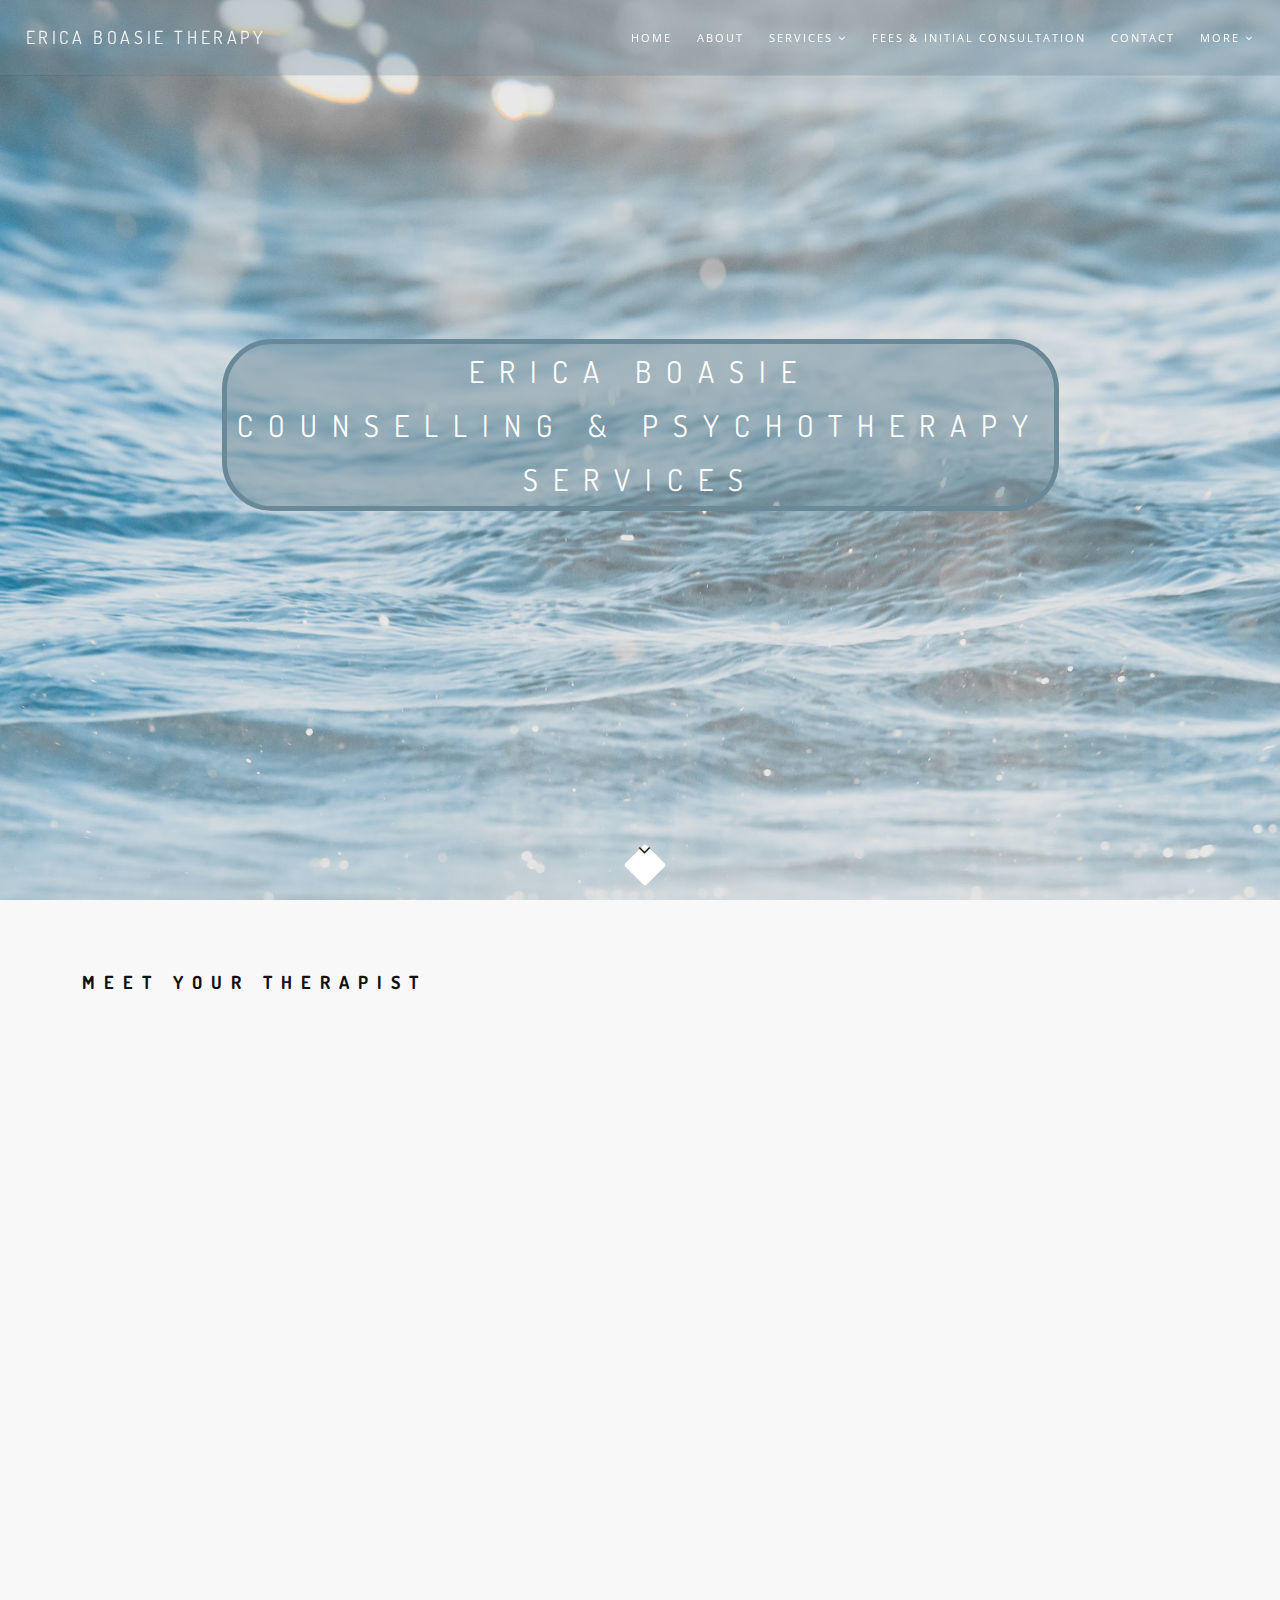
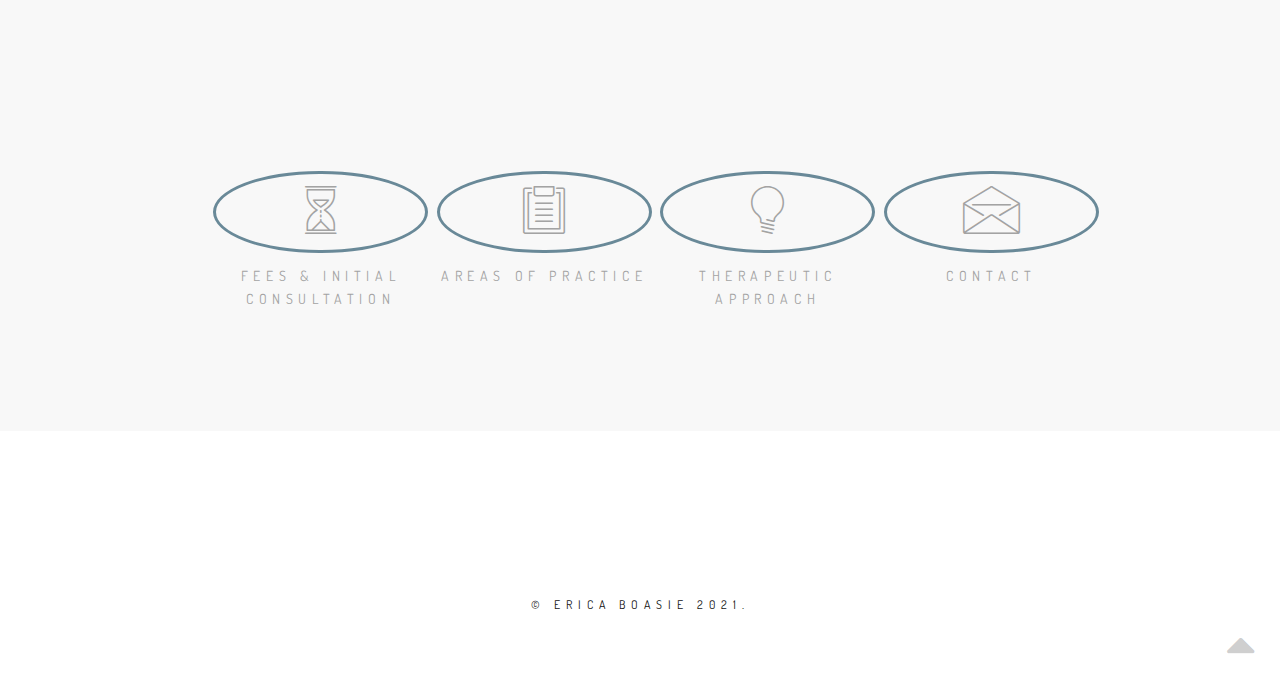
==== commit a89383b3: "bigger scroll down" ====
--- a/index.html
+++ b/index.html
@@ -180,7 +180,7 @@
 
                                 </div>
 
-                                <div class="col-md-7 col-sm-6 mb-sm-50 mb-xs-30 wow fadeInRight" data-wow-duration="2s">
+                                <div class="col-md-7 col-sm-6 mb-sm-50 mb-xs-30 wow fadeInRight" data-wow-duration="2s" >
                                     Hi! I’m Erica (she/her/hers).
                                     <br/><br/>
                                     I am a Registered Psychotherapist (RP) and Canadian Certified Counsellor (CCC). I hold a Masters
--- a/css/style.css
+++ b/css/style.css
@@ -1129,8 +1129,8 @@
 .scroll-down:before{
     display: block;
     content: "";
-    width: 20px;
-    height: 20px;
+    width: 30px;
+    height: 30px;
     margin: 0 0 0 -10px;
     position: absolute;
     bottom: 0;
@@ -1162,14 +1162,13 @@
 
 .scroll-down-icon{
     display: block;
-    width: 10px;
-    height: 10px;
-    margin-left: -5px;
+    width: 15px;
+    height: 15px;
+    margin-left: -3px;
     position: absolute;
     left: 50%;
-    bottom: 4px;
     color: #111;
-    font-size: 15px;
+    font-size: 20px;
 
     -webkit-animation: scroll-down-anim 1s infinite;
     -moz-animation: scroll-down-anim 1s infinite;
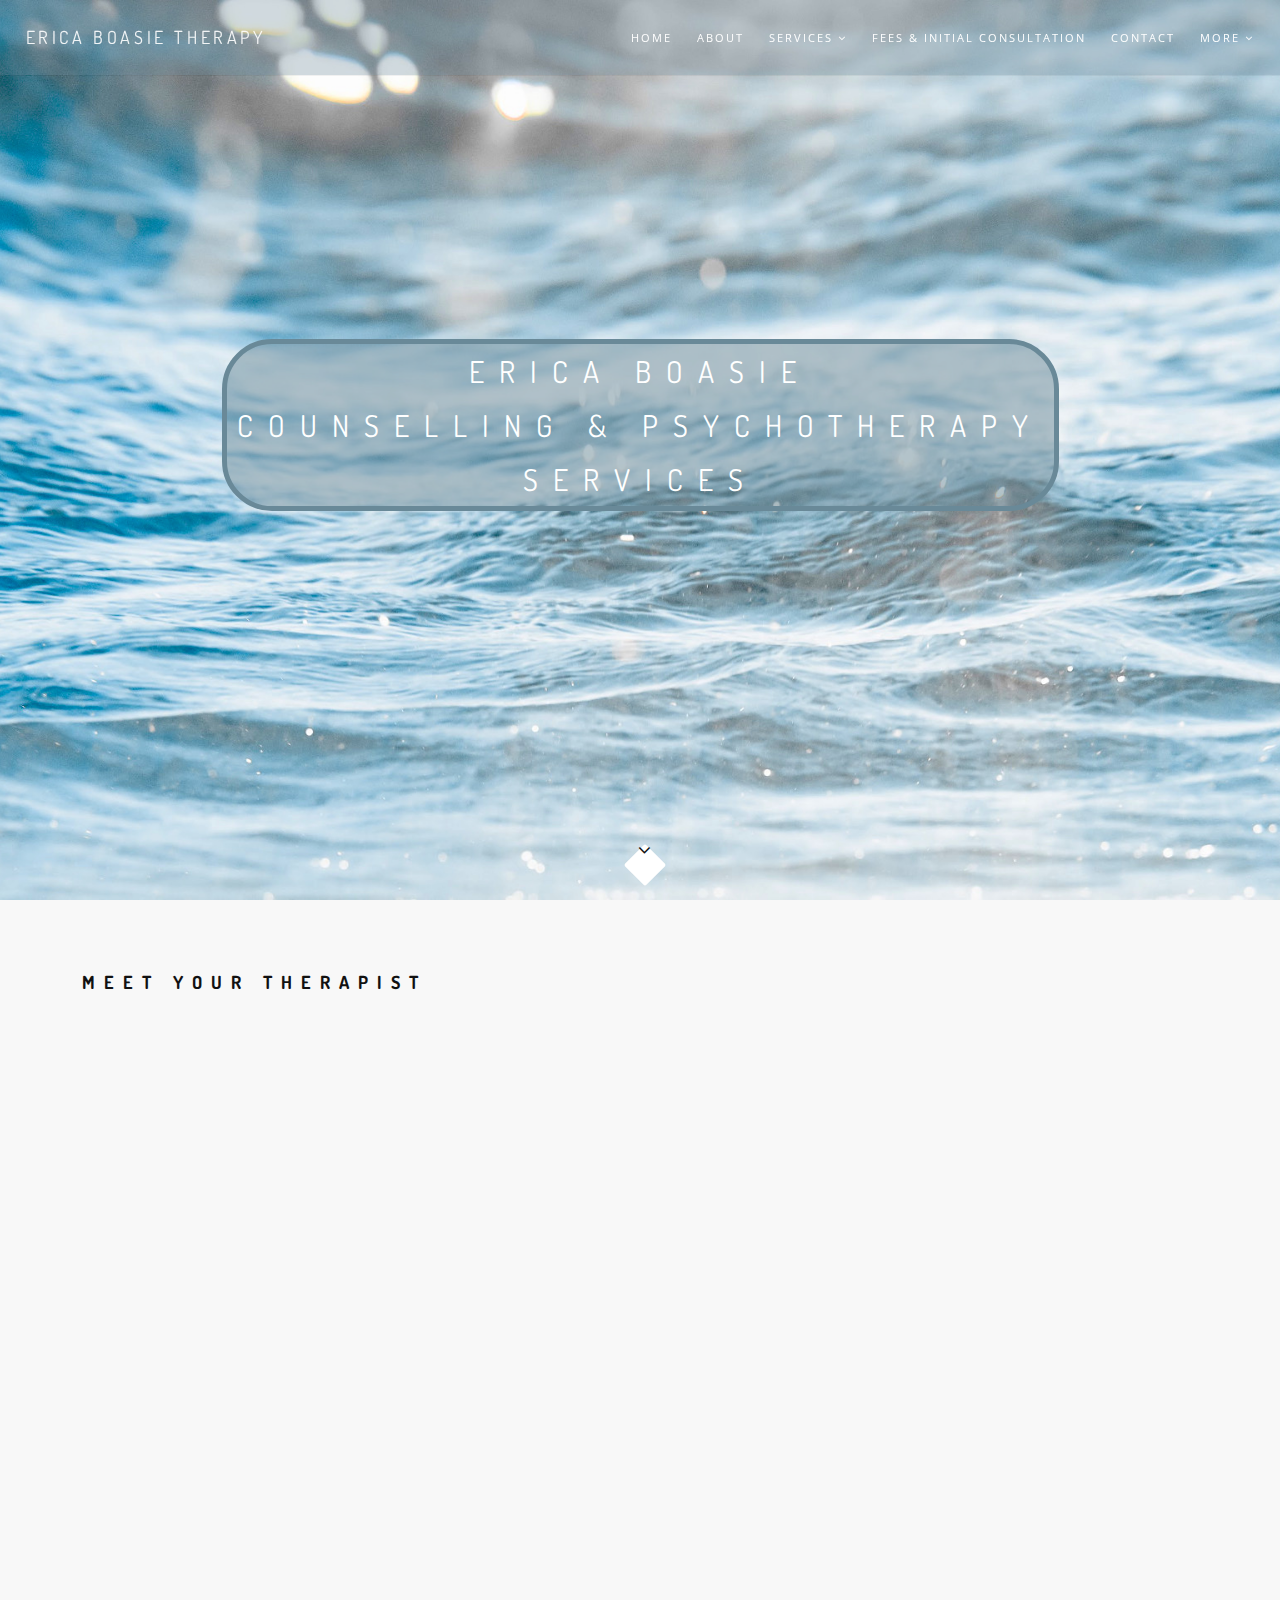
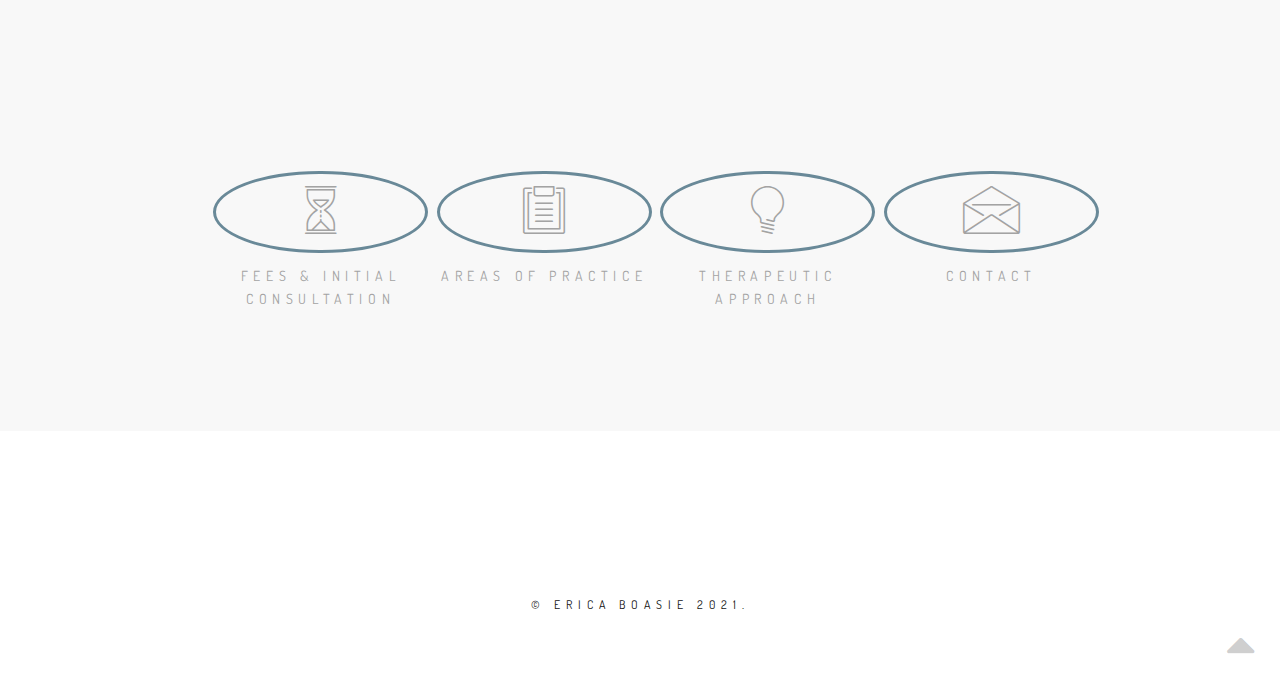
==== commit 97007ef3: "Send about_me_viewed event" ====
--- a/index.html
+++ b/index.html
@@ -32,7 +32,6 @@
         </script>
     </head>
     <body class="appear-animate">
-
         <!-- Page Loader -->
         <div class="page-loader">
             <div class="loader">Loading...</div>
@@ -180,7 +179,7 @@
 
                                 </div>
 
-                                <div class="col-md-7 col-sm-6 mb-sm-50 mb-xs-30 wow fadeInRight" data-wow-duration="2s" >
+                                <div id="about-me" class="col-md-7 col-sm-6 mb-sm-50 mb-xs-30 wow fadeInRight" data-wow-duration="2s">
                                     Hi! I’m Erica (she/her/hers).
                                     <br/><br/>
                                     I am a Registered Psychotherapist (RP) and Canadian Certified Counsellor (CCC). I hold a Masters
@@ -316,11 +315,24 @@
         <script type="text/javascript" src="js/jquery.appear.js"></script>
         <script type="text/javascript" src="js/jquery.sticky.js"></script>
         <script type="text/javascript" src="js/jquery.parallax-1.1.3.js"></script>
+        <script type="text/javascript" src="js/jquery.waypoints.min.js"></script>
         <script type="text/javascript" src="js/imagesloaded.pkgd.min.js"></script>
         <script type="text/javascript" src="js/wow.min.js"></script>
         <script type="text/javascript" src="js/morphext.js"></script>
         <script type="text/javascript" src="js/all.js"></script>
         <!--[if lt IE 10]><script type="text/javascript" src="js/placeholder.js"></script><![endif]-->
 
+        <script>
+            let aboutMeWaypointCount = 0;
+            $('#about-me').waypoint(function(direction) {
+                aboutMeWaypointCount++;
+                if (aboutMeWaypointCount === 1) {
+                    gtag('event', 'about_me_viewed');
+                }
+            }, {
+                offset: '50%'
+            });
+        </script>
+
     </body>
 </html>
--- a/css/style-responsive.css
+++ b/css/style-responsive.css
@@ -638,7 +638,7 @@
         line-height: 34px;
     }
     .scroll-down-icon {
-        width: 22px;
+        width: 30px;
         margin-left: -11px;
     }    
     .scroll-down span{
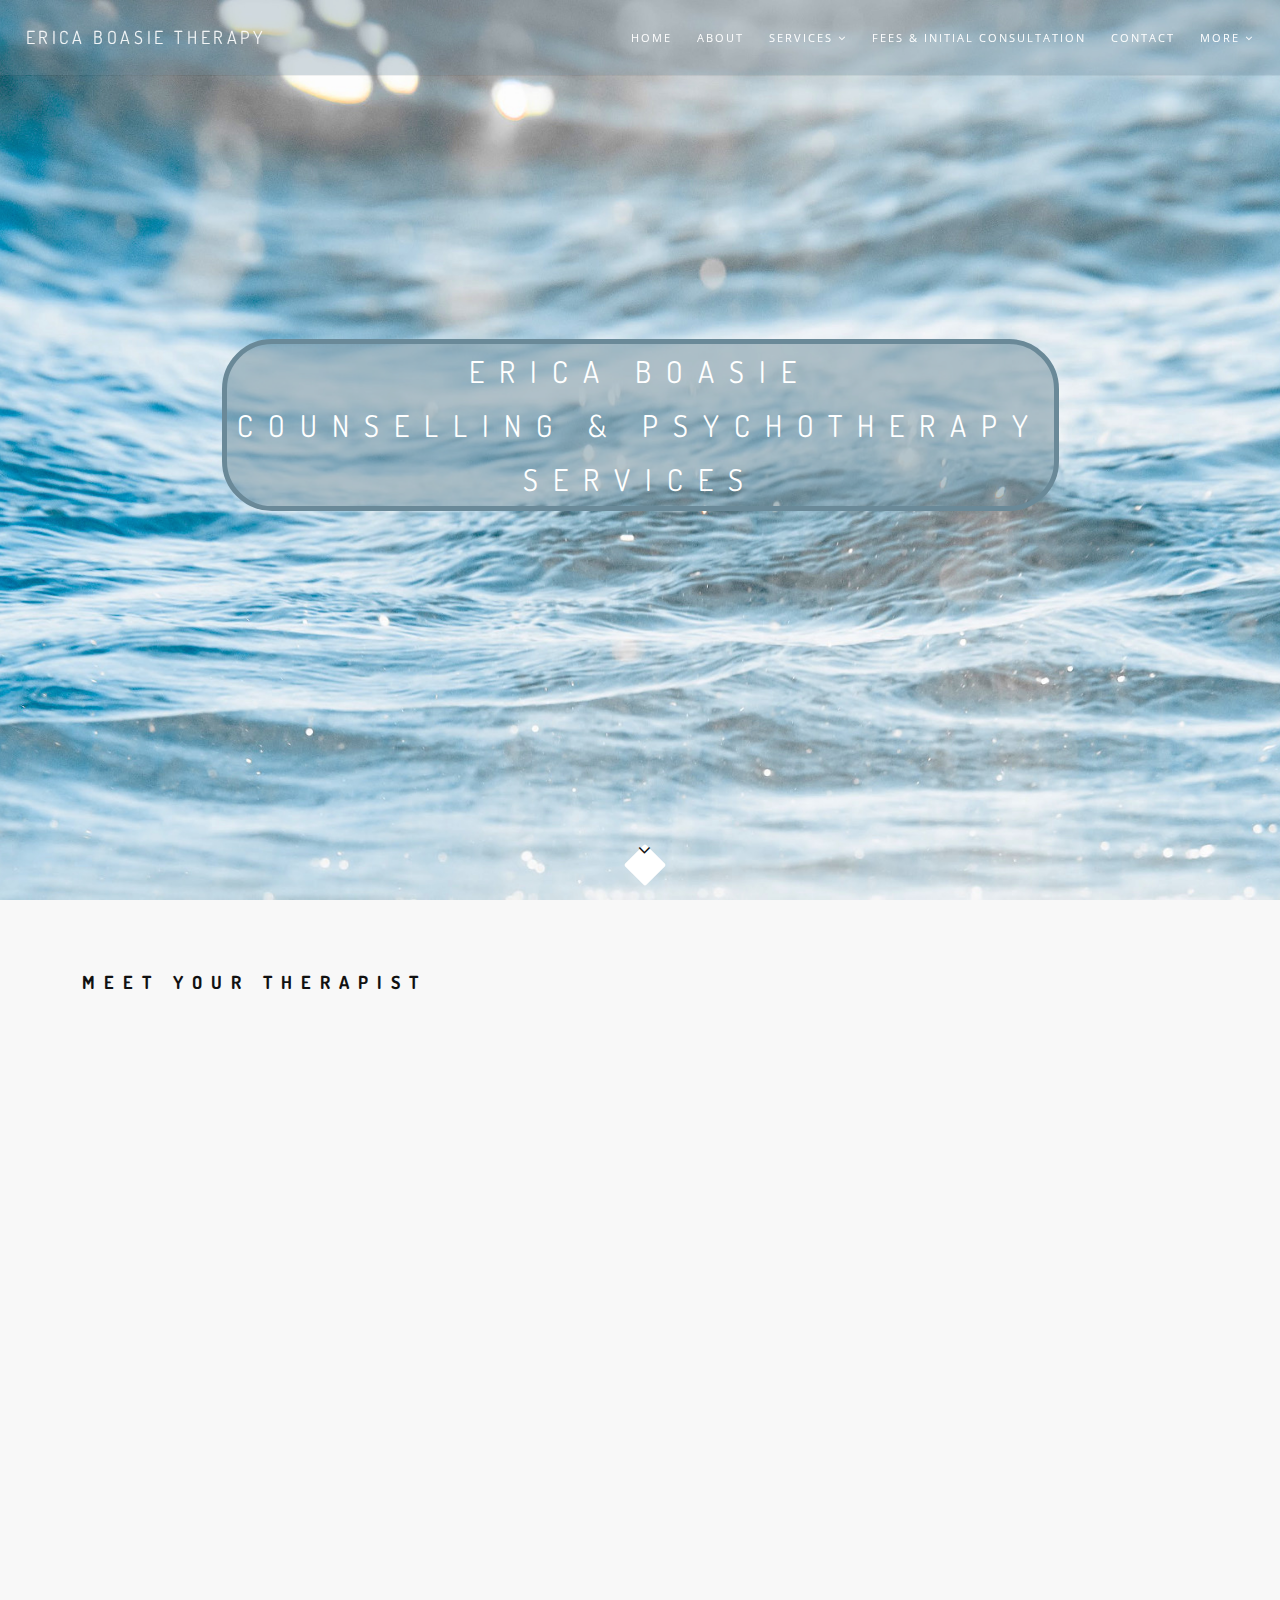
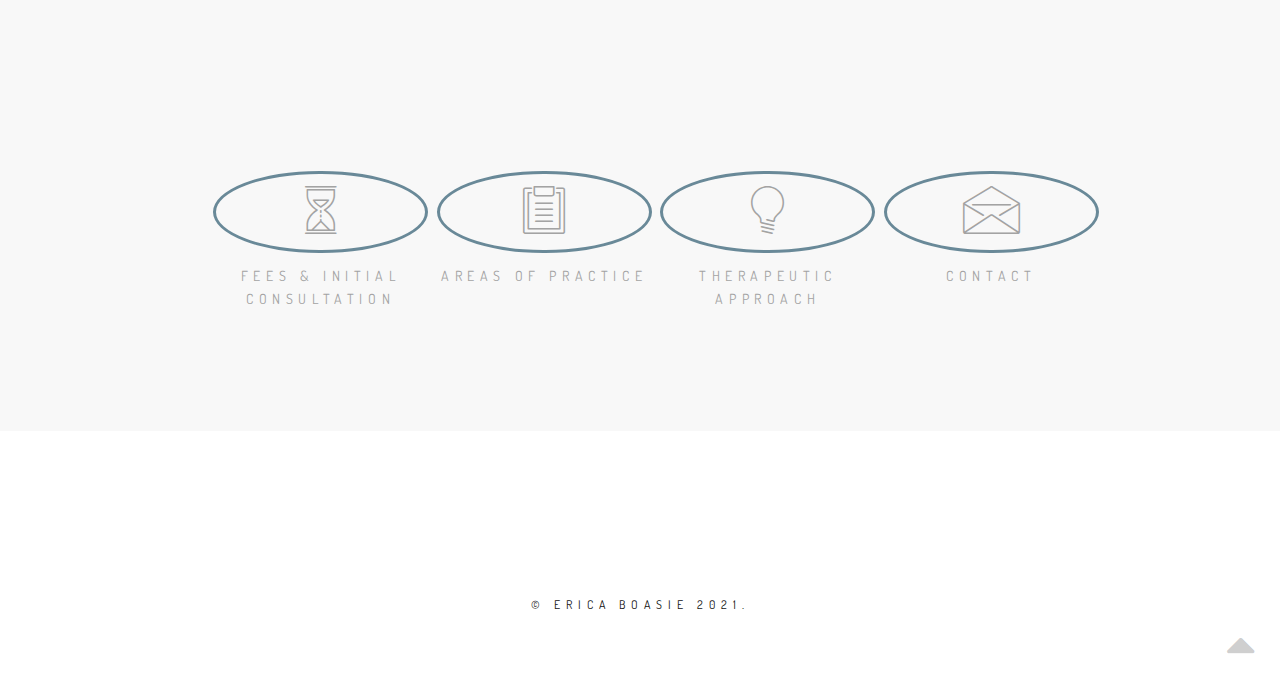
==== commit 7f5bd7ec: "Send about_me_viewed event" ====
--- a/index.html
+++ b/index.html
@@ -328,6 +328,7 @@
                 aboutMeWaypointCount++;
                 if (aboutMeWaypointCount === 1) {
                     gtag('event', 'about_me_viewed');
+                    setTimeout(function(){ gtag('event', 'about_me_viewed_15_sec'); }, 15000);
                 }
             }, {
                 offset: '50%'
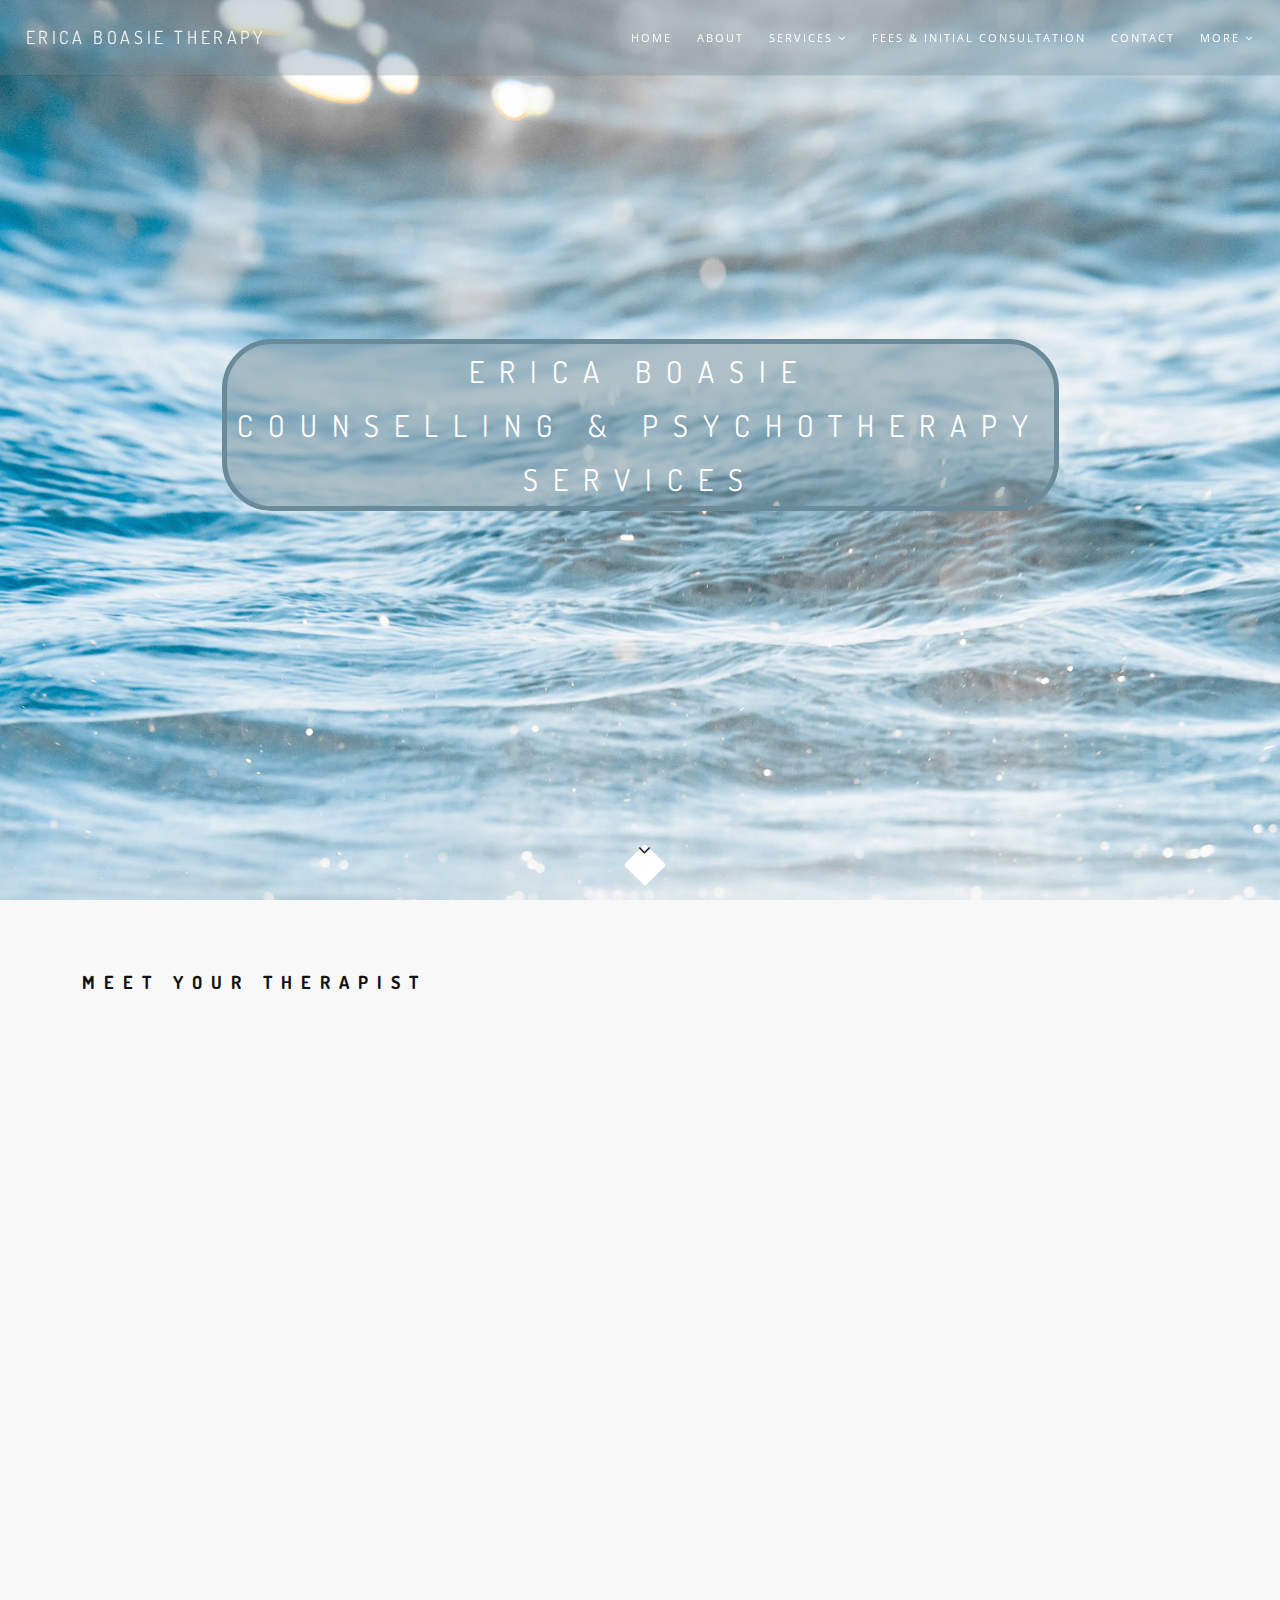
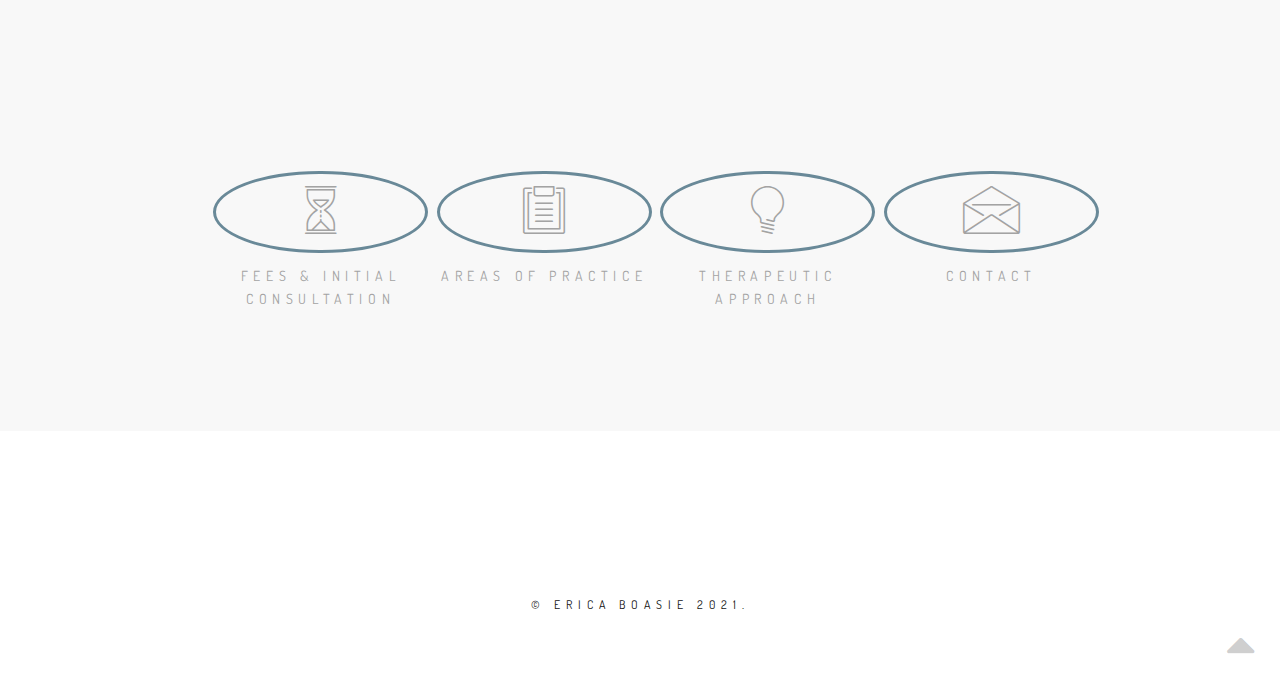
==== commit f93a7789: "add canonical links to head" ====
--- a/index.html
+++ b/index.html
@@ -9,17 +9,19 @@
         <!--[if IE]><meta http-equiv='X-UA-Compatible' content='IE=edge,chrome=1'><![endif]-->
         <meta name="viewport" content="width=device-width, initial-scale=1.0" />
 
+        <link rel="canonical" href="https://ericaboasietherapy.com"/>
+
         <!-- Favicons -->
-        <link rel="shortcut icon" href="images/favicon.png">
+        <link rel="shortcut icon" href="images/favicon.png"/>
 
         <!-- CSS -->
-        <link rel="stylesheet" href="css/bootstrap.min.css">
+        <link rel="stylesheet" href="css/bootstrap.min.css"/>
         <link rel="stylesheet" href="css/font-awesome.min.css"/>
         <link rel="stylesheet" href="css/et-line.css"/>
-        <link rel="stylesheet" href="css/style.css">
-        <link rel="stylesheet" href="css/style-responsive.css">
-        <link rel="stylesheet" href="css/animate.min.css">
-        <link rel="stylesheet" href="css/vertical-rhythm.min.css">
+        <link rel="stylesheet" href="css/style.css"/>
+        <link rel="stylesheet" href="css/style-responsive.css"/>
+        <link rel="stylesheet" href="css/animate.min.css"/>
+        <link rel="stylesheet" href="css/vertical-rhythm.min.css"/>
         <!-- Global site tag (gtag.js) - Google Analytics -->
         <script async src="https://www.googletagmanager.com/gtag/js?id=G-L0XK52GSB8"></script>
         <script>
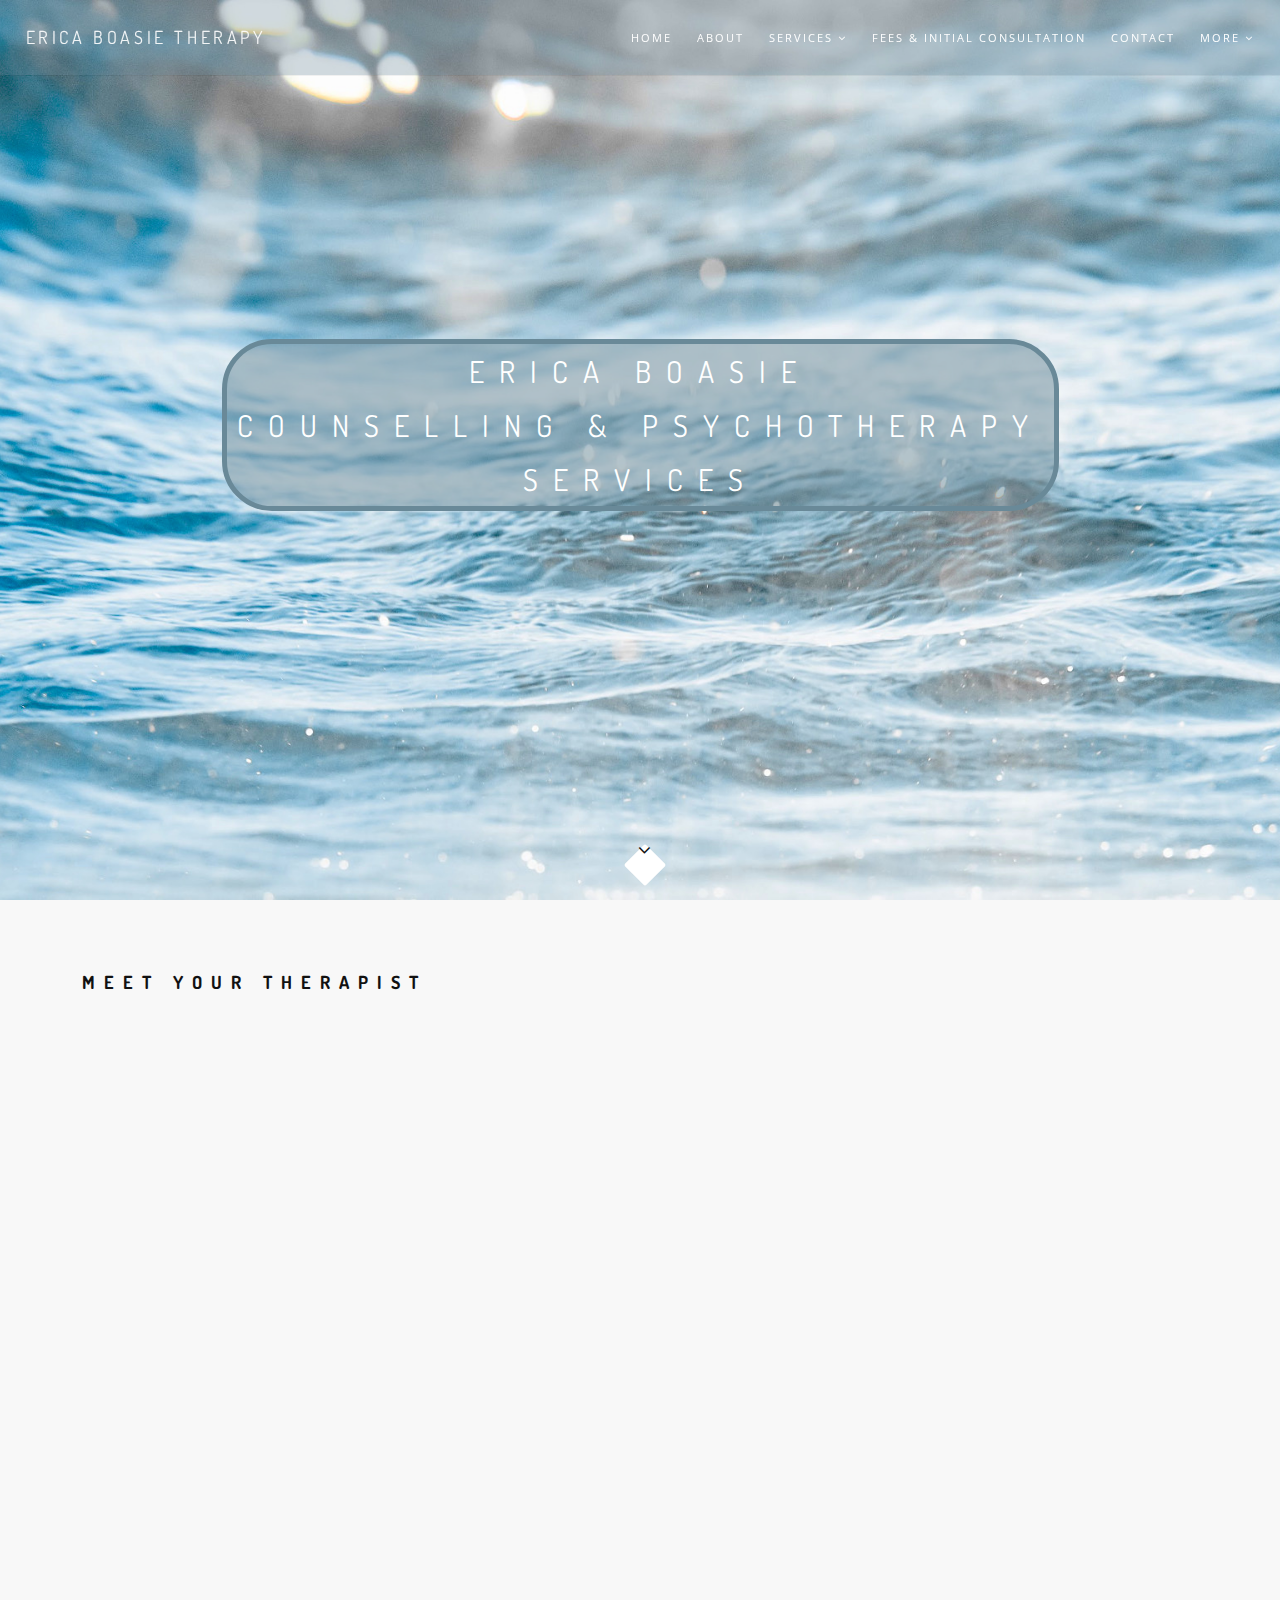
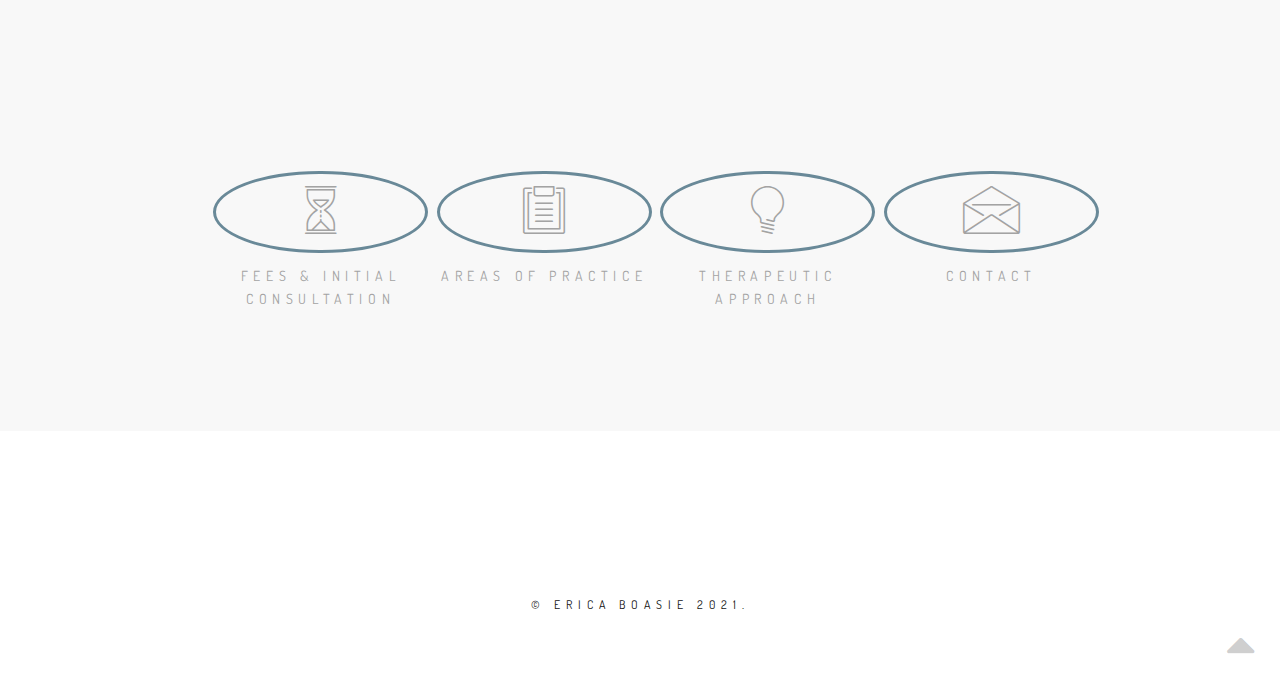
==== commit 7ba208ce: "add canonical links to head" ====
--- a/index.html
+++ b/index.html
@@ -23,14 +23,14 @@
         <link rel="stylesheet" href="css/animate.min.css"/>
         <link rel="stylesheet" href="css/vertical-rhythm.min.css"/>
         <!-- Global site tag (gtag.js) - Google Analytics -->
-        <script async src="https://www.googletagmanager.com/gtag/js?id=G-L0XK52GSB8"></script>
+        <script async src="https://www.googletagmanager.com/gtag/js?id=UA-198352294-1"></script>
         <script>
             window.dataLayer = window.dataLayer || [];
             function gtag(){dataLayer.push(arguments);}
             gtag('js', new Date());
 
+            gtag('config', 'UA-198352294-1');
             gtag('config', 'G-L0XK52GSB8');
-            gtag('config', 'UA-198352294-1');
         </script>
     </head>
     <body class="appear-animate">
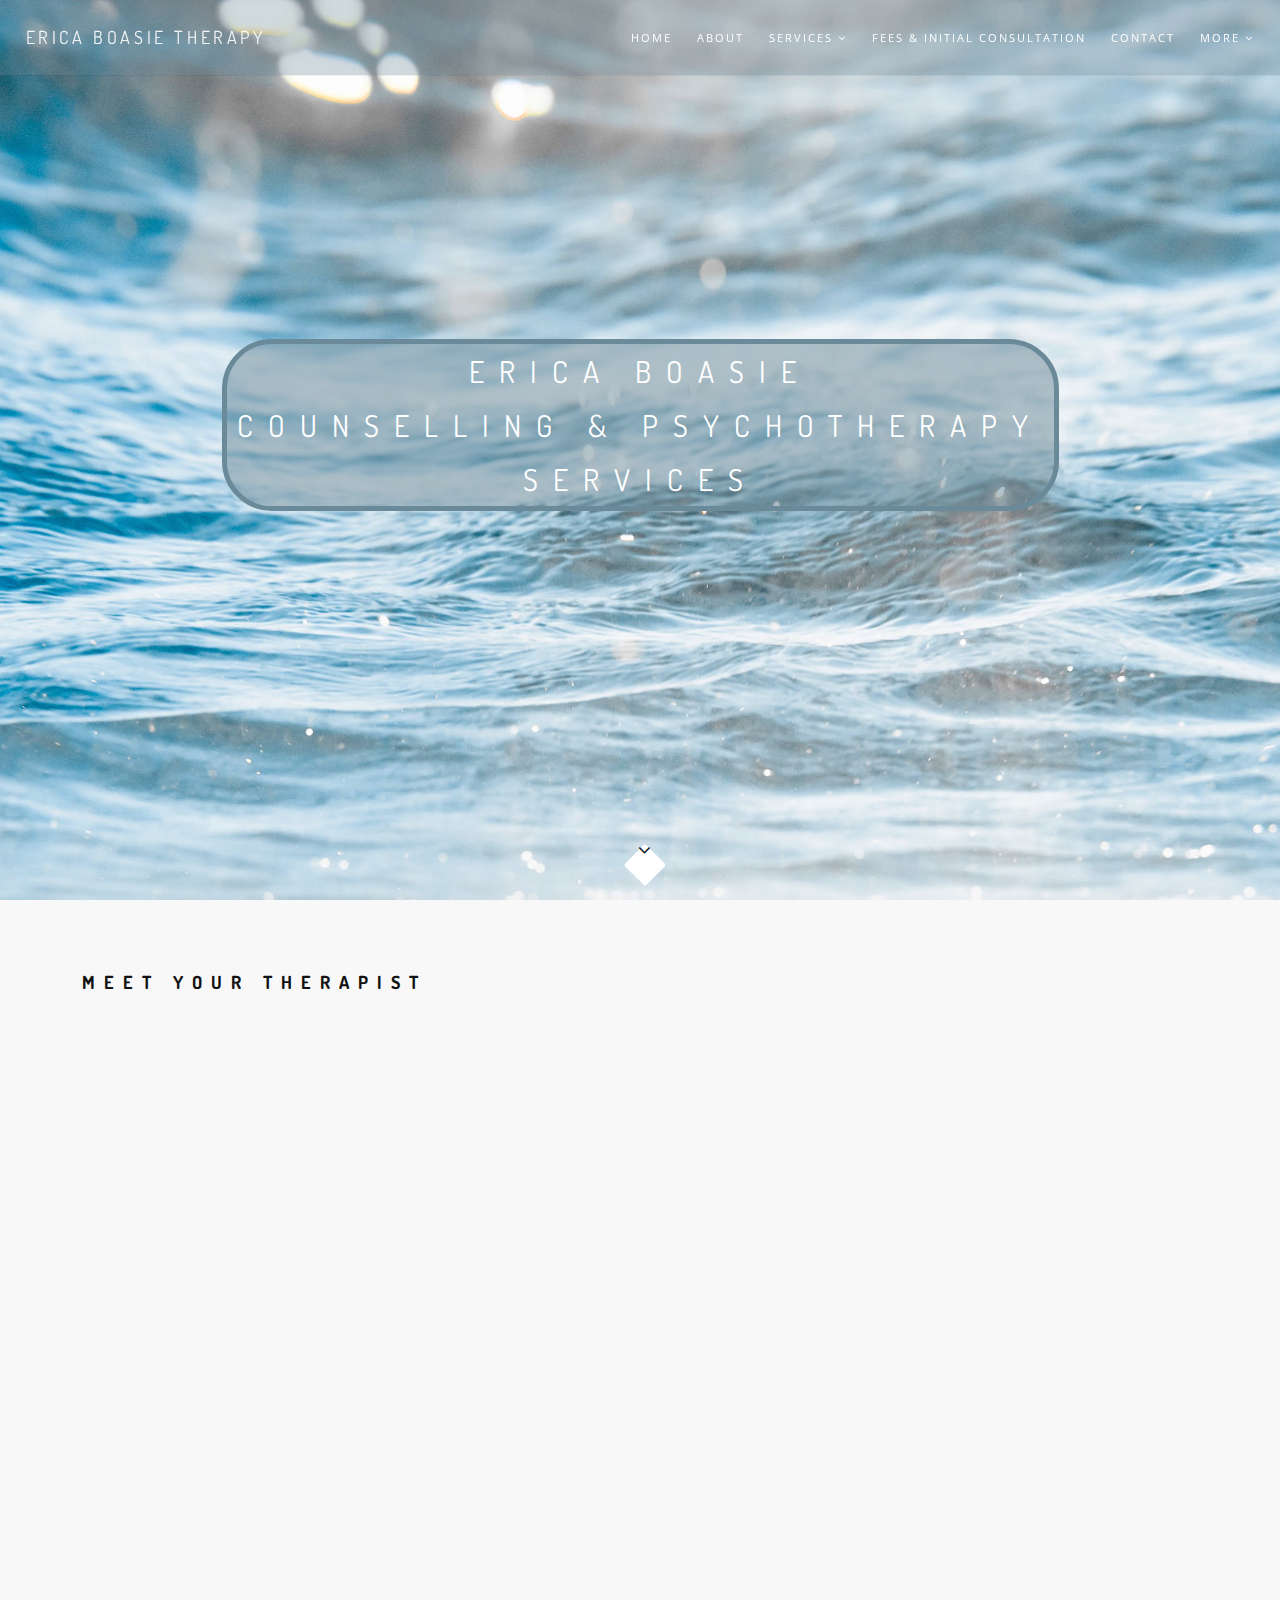
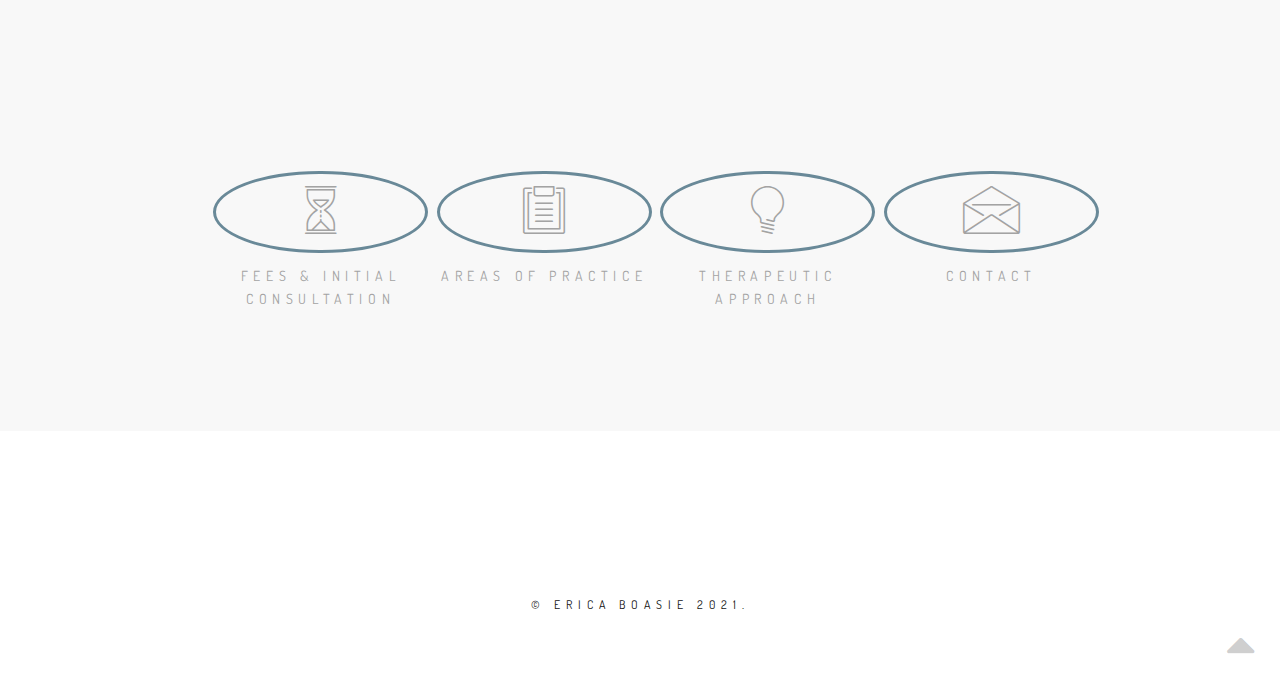
==== commit 5eac5645: "add more meta tags" ====
--- a/index.html
+++ b/index.html
@@ -1,10 +1,12 @@
 <!DOCTYPE html>
-<!-- Change the value of lang="en" attribute if your website's language is not English.
-You can find the code of your language here - https://www.w3schools.com/tags/ref_language_codes.asp -->
 <html lang="en">
     <head>
         <title>Erica Boasie Therapy - Home</title>
-        <meta name="description" content="">
+        <meta name="description" content="Hi! I’m Erica (she/her/hers). I am a Registered Psychotherapist (RP) and Canadian Certified Counsellor (CCC). I hold a Masters
+                                    degree in Counselling Psychology and have been working in the world of therapy for 6
+                                    years.">
+        <meta name="copyright" content="Erica Boasie 2021"/>
+        <meta name="robots" content="index,follow"/>
         <meta charset="utf-8">
         <!--[if IE]><meta http-equiv='X-UA-Compatible' content='IE=edge,chrome=1'><![endif]-->
         <meta name="viewport" content="width=device-width, initial-scale=1.0" />
@@ -198,7 +200,7 @@
                                     areas of their world that they would like to change – and, even more so, how to actually engage in
                                     changing those parts of themselves. I believe that counselling and psychotherapy is not a means of
                                     “fixing” the things that bring hardship and pain, but rather is a process that can be endured in tandem with
-                                    the triumphs, joys, and difficutlies of life, to help better understand them and our responses to them; and
+                                    the triumphs, joys, and difficulties of life, to help better understand them and our responses to them; and
                                     ultimately, how to <i>“grow through what you go through.”</i>
                                     <br/>
                                     <!-- Professional verification provided by Psychology Today -->
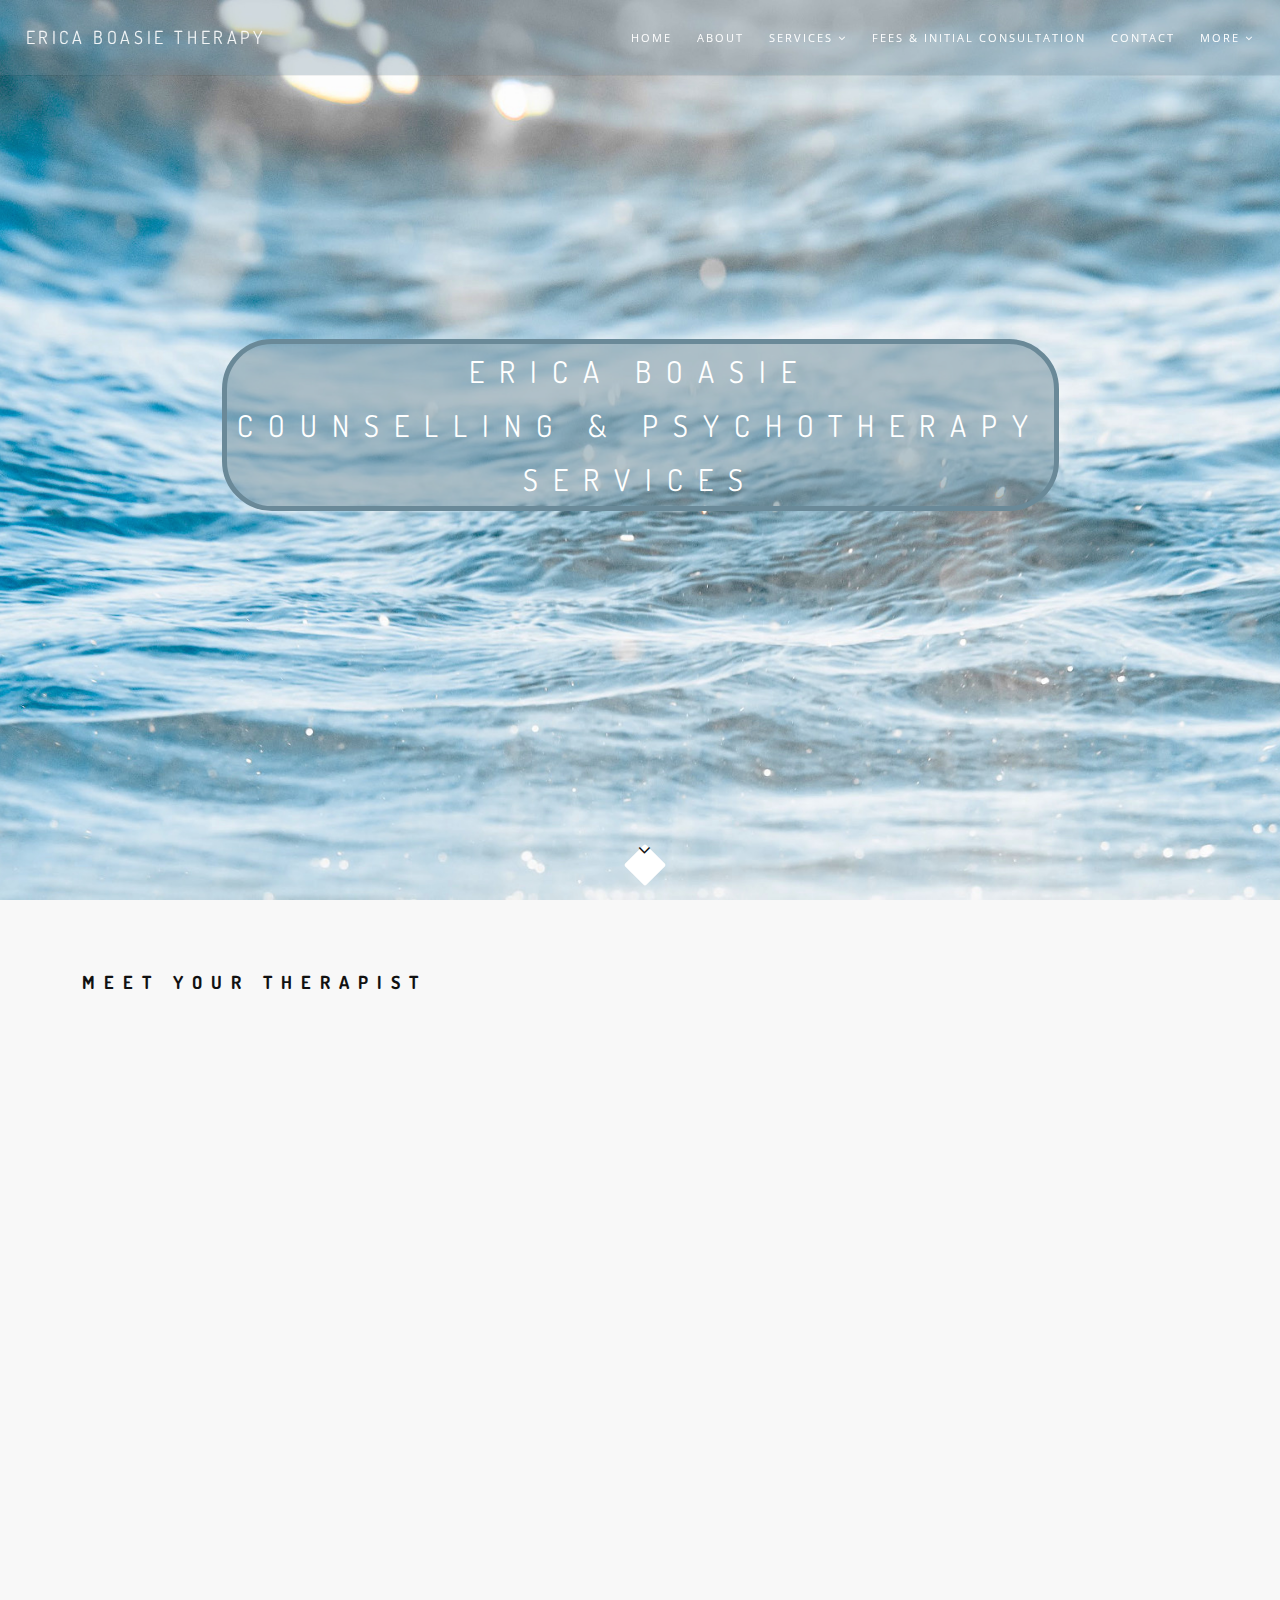
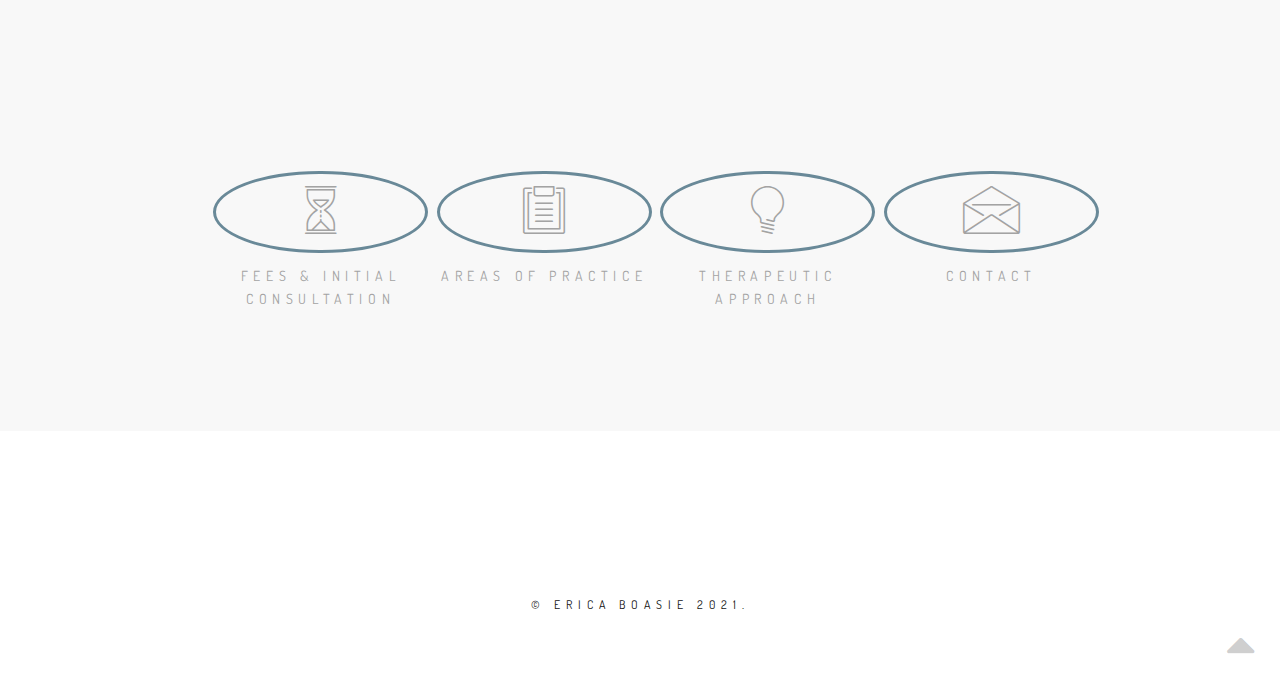
==== commit 378fb2aa: "add more meta tags" ====
--- a/index.html
+++ b/index.html
@@ -2,9 +2,7 @@
 <html lang="en">
     <head>
         <title>Erica Boasie Therapy - Home</title>
-        <meta name="description" content="Hi! I’m Erica (she/her/hers). I am a Registered Psychotherapist (RP) and Canadian Certified Counsellor (CCC). I hold a Masters
-                                    degree in Counselling Psychology and have been working in the world of therapy for 6
-                                    years.">
+        <meta name="description" content="Erica Boasie Counselling & Psychotherapy Services. Registered Psychotherapist (RP) and Canadian Certified Counsellor (CCC).">
         <meta name="copyright" content="Erica Boasie 2021"/>
         <meta name="robots" content="index,follow"/>
         <meta charset="utf-8">
@@ -169,17 +167,17 @@
                 <section class="page-section bg-gray-lighter" id="about">
                     <div class="container relative">
 
-                        <h2 class="section-title font-alt align-left mb-70 mb-sm-40">
+                        <h1 class="section-title font-alt align-left mb-70 mb-sm-40">
                             Meet Your Therapist
 
-                        </h2>
+                        </h1>
 
                         <div class="section-text">
                             <div class="row">
 
                                 <div class="col-md-5 mb-sm-50 mb-xs-30 wow fadeInUp" data-wow-duration="2s" style="vertical-align: middle">
 
-                                    <img src="images/full-width-images/erica-portraits-megan-glover-media-24.webp" onerror="if(this.src != 'images/full-width-images/erica-portraits-megan-glover-media-24.jpeg') this.src = 'images/full-width-images/erica-portraits-megan-glover-media-24.jpeg'" alt="" style="border: 8px solid rgba(105, 137, 152, 1); border-radius: 25px"/>
+                                    <img src="images/full-width-images/erica-portraits-megan-glover-media-24.webp" onerror="if(this.src != 'images/full-width-images/erica-portraits-megan-glover-media-24.jpeg') this.src = 'images/full-width-images/erica-portraits-megan-glover-media-24.jpeg'" alt="Photo of Erica Boasie" style="border: 8px solid rgba(105, 137, 152, 1); border-radius: 25px"/>
 
                                 </div>
 
